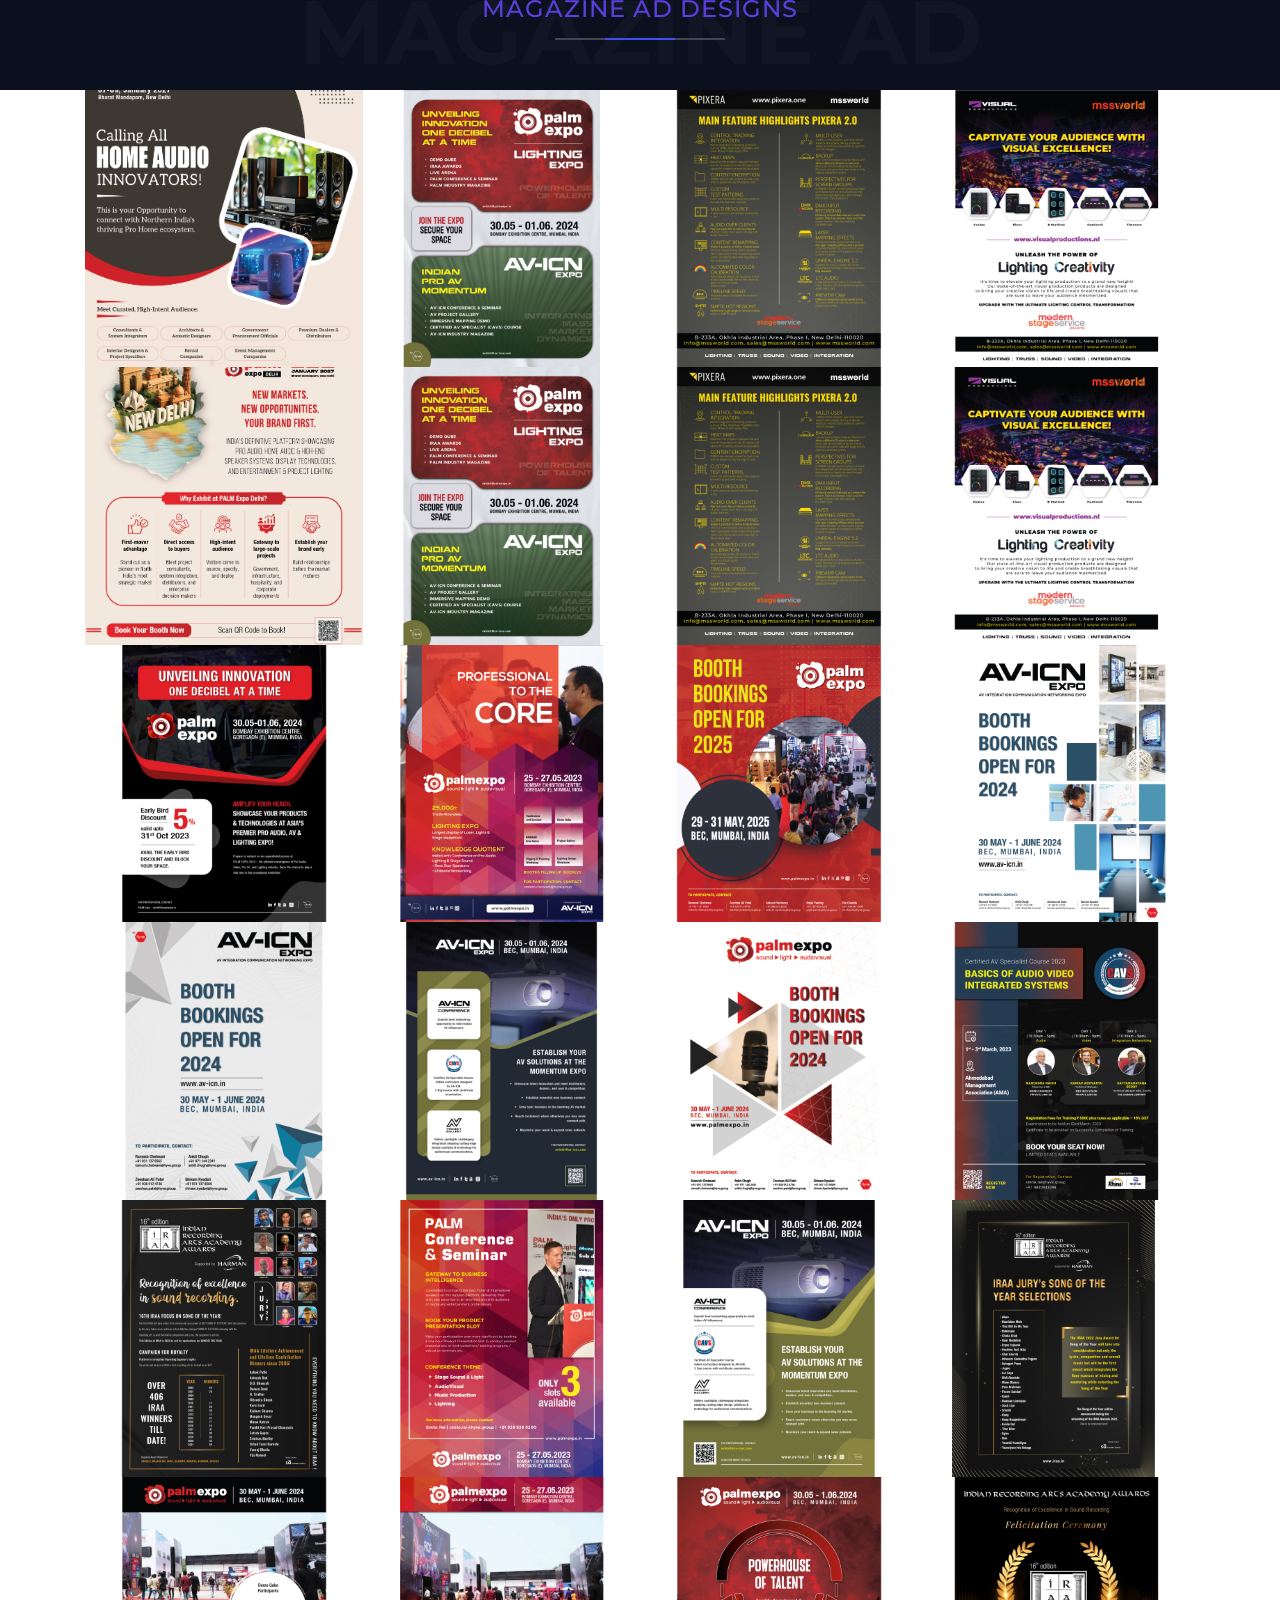
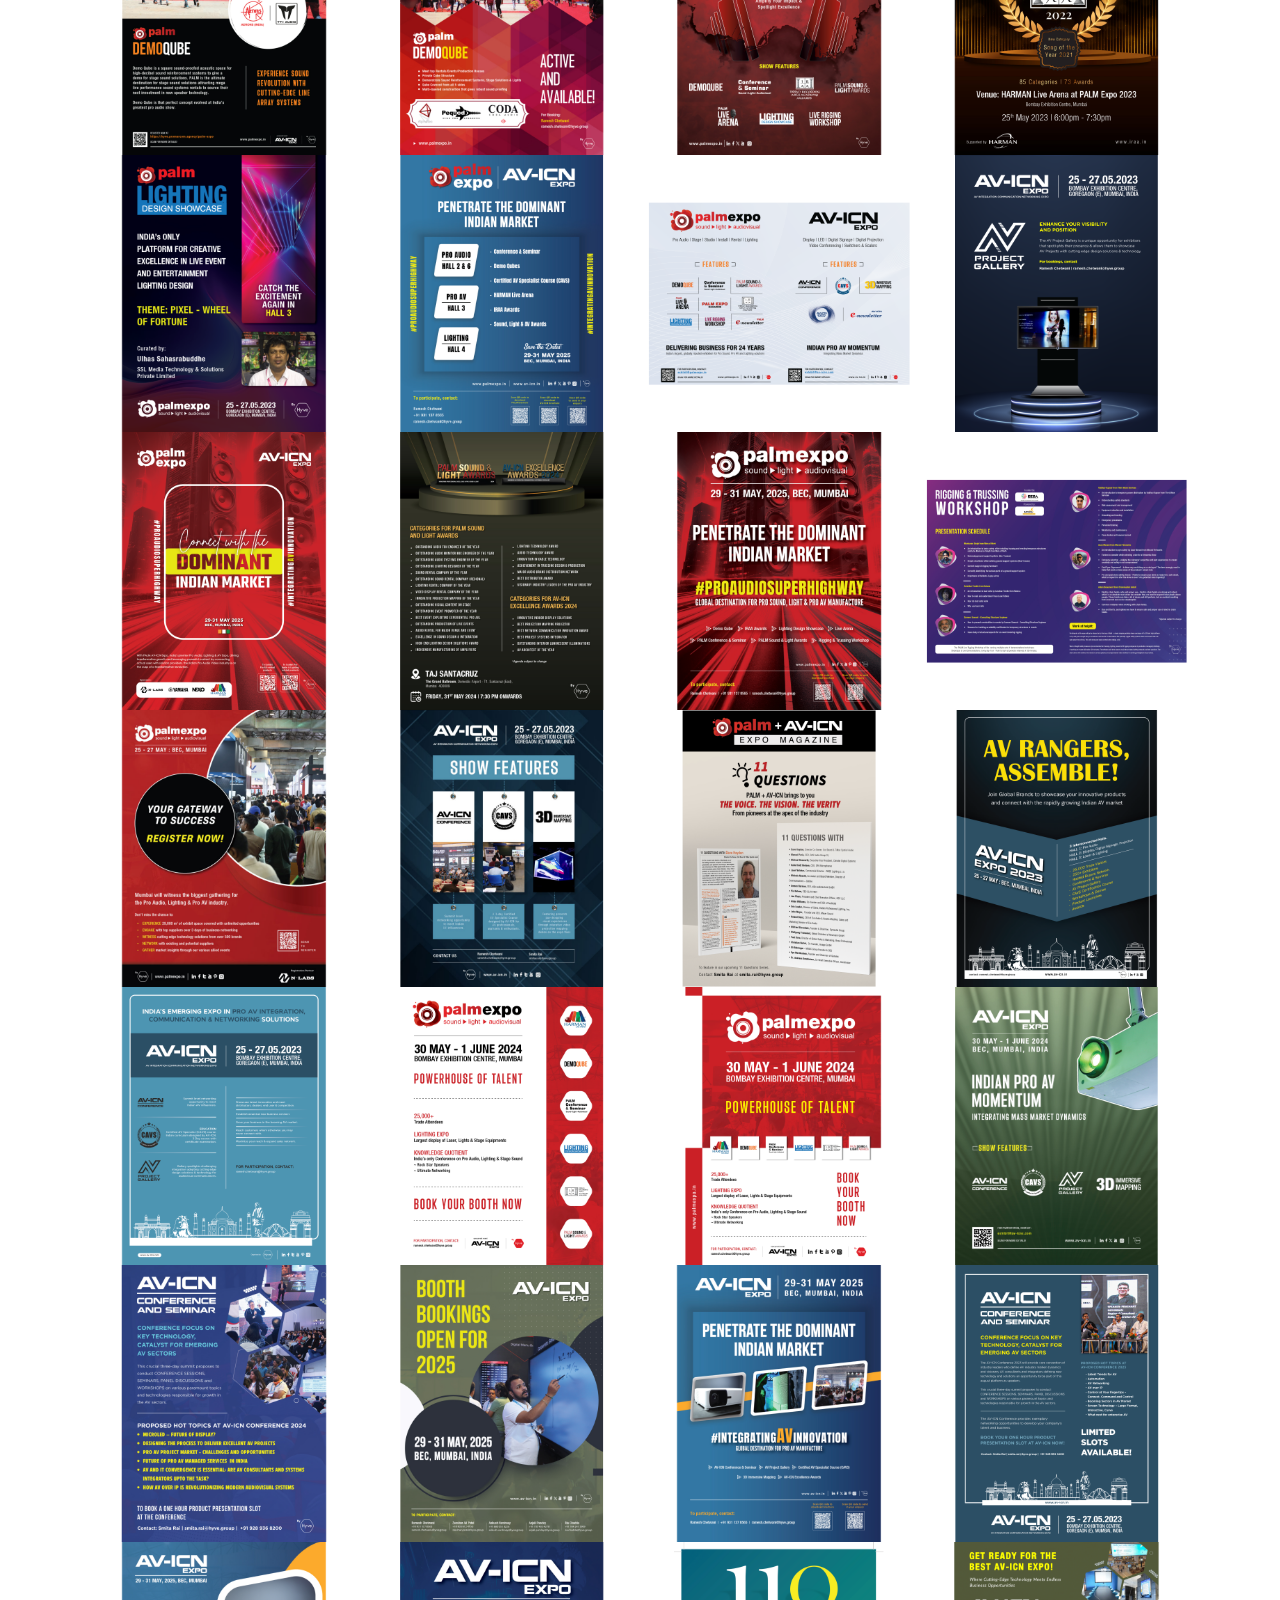
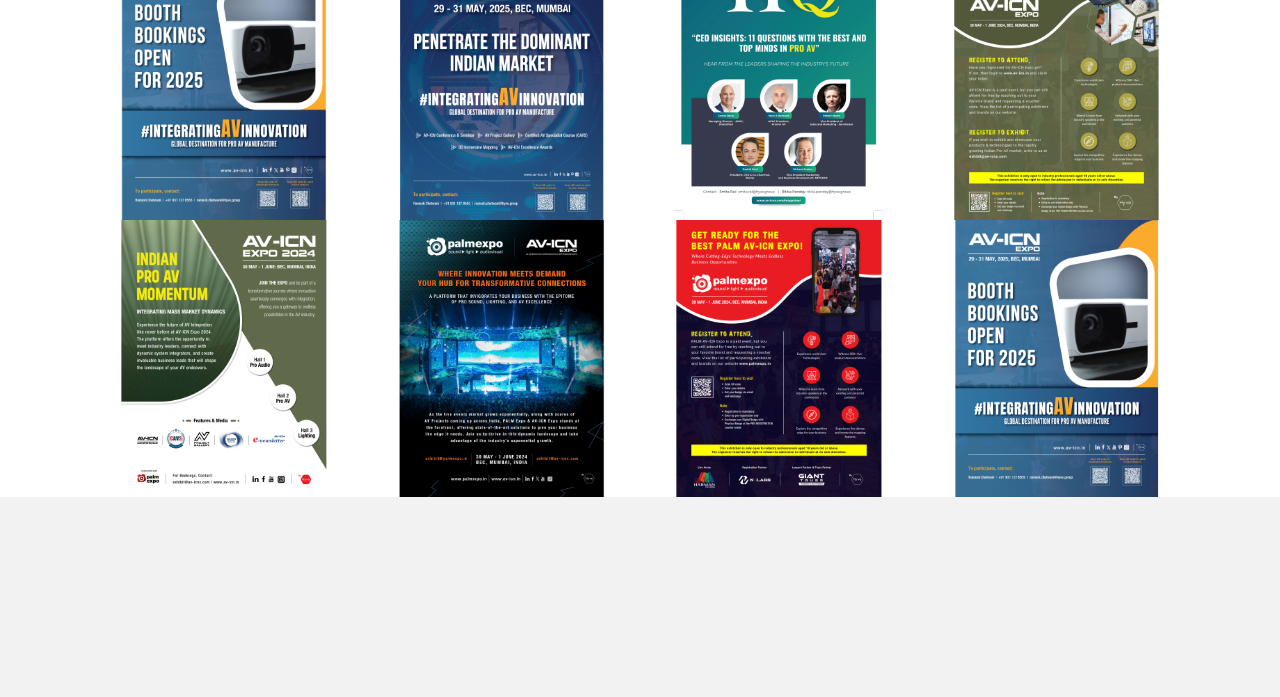
==== Magazine Ad.html @ 17cc8873 "Update portfolio with new assets for Magazine Ad, Social Media, Emailer & Invites, and Brochure" ====
<!DOCTYPE html>
<!--
    Name: Piroll - Minimal & Clean Portfolio HTML Template
    Version: 1.0.4
    Author: robirurk, nK
    Website: https://nkdev.info
    Purchase: https://nkdev.info
    Support: https://nk.ticksy.com
    License: You must have a valid license purchased only from ThemeForest (the above link) in order to legally use the theme for your project.
    Copyright 2020.
-->
<html lang="en">

<head>
    <meta charset="utf-8">
    <meta http-equiv="X-UA-Compatible" content="IE=edge">
    <title>Magazine Portfolio</title>
    <meta name="description" content="Piroll - Clean & Minimal Portfolio HTML template.">
    <meta name="keywords" content="portfolio, clean, minimal, blog, template, portfolio website">
    <meta name="author" content="robirurk">
    <link rel="icon" type="image/png" href="assets/img/FaviconM.png">
    <meta name="viewport" content="width=device-width, initial-scale=1">
    <!-- START: Styles -->
    <!-- Google Fonts -->
    <link
        href="https://fonts.googleapis.com/css?family=Montserrat:400,500%7cNunito+Sans:400,600,700%7cPT+Serif:400,400i"
        rel="stylesheet" type="text/css">
    <!-- Bootstrap -->
    <link rel="stylesheet" href="assets/bower_components/bootstrap/dist/css/bootstrap.min.css">
    <!-- Font Awesome -->
    <link rel="stylesheet" href="assets/bower_components/fontawesome/css/font-awesome.min.css">
    <!-- Stroke 7 -->
    <link rel="stylesheet"
        href="assets/bower_components/pixeden-stroke-7-icon/pe-icon-7-stroke/dist/pe-icon-7-stroke.min.css">
    <!-- Flickity -->
    <link rel="stylesheet" href="assets/bower_components/flickity/dist/flickity.min.css">
    <!-- Photoswipe -->
    <link rel="stylesheet" type="text/css" href="assets/bower_components/photoswipe/dist/photoswipe.css">
    <link rel="stylesheet" type="text/css" href="assets/bower_components/photoswipe/dist/default-skin/default-skin.css">
    <!-- Piroll -->
    <link rel="stylesheet" href="assets/css/piroll.css">
    <!-- Custom Styles -->
    <link rel="stylesheet" href="assets/css/custom.css">
    <!-- END: Styles -->
    <!-- jQuery -->
    <script src="assets/bower_components/jquery/dist/jquery.min.js"></script>
    <link rel="stylesheet" href="assets/css/bootstrap.min.css" />
    <link rel="stylesheet" href="assets/css/fontawesome.css" />
    <link rel="stylesheet" href="assets/css/slick.css" />
    <link rel="stylesheet" href="assets/css/lightgallery.min.css" />
    <link rel="stylesheet" href="assets/css/animate.css" />
    <link rel="stylesheet" href="assets/css/style.css" />
</head>

<body>

    <div class="container">
        <div class="st-section-heading st-style1">
            <h4 class="st-section-heading-title2">Magazine Ad Designs</h4>
            <h2 class="st-section-heading-subtitle">Magazine Ad Designs</h2>
        </div>
        <div class="st-height-b25 st-height-lg-b25"></div>
    </div>
    <!-- END: Navbar Mobile -->
    <div class="nk-main  bg-white">
        
        <!-- START: Portfolio -->
        <div class="container ">
            
            <div class="nk-portfolio-list nk-isotope nk-isotope-4-cols nk-popup-gallery">
                <!-- START: Updated Projects (Magazine Ad) -->
                <div class="nk-isotope-item" data-filter="Design">
                    <div class="nk-portfolio-item nk-portfolio-item-square nk-portfolio-item-info-style-1">
                        <a href="assets/Moiz%20Updated%20till%2022-09-2026/Magazine%20Ad/Calling%20All%20Home%20Audio%20Innovators!.png" class="nk-portfolio-item-link nk-gallery-item" data-size="1500x1500"></a>
                        <div class="nk-portfolio-item-image">
                            <div style="background-image: url('assets/Moiz%20Updated%20till%2022-09-2026/Magazine%20Ad/Calling%20All%20Home%20Audio%20Innovators!.png');"></div>
                        </div>
                        <div class="nk-portfolio-item-info nk-portfolio-item-info-center text-center bg-main-9">
                            <div>
                                <div class="portfolio-item-icon"><span class="pe-7s-look"></span></div>
                            </div>
                        </div>
                    </div>
                </div>
                <div class="nk-isotope-item" data-filter="Print">
                    <div class="nk-portfolio-item nk-portfolio-item-square nk-portfolio-item-info-style-1">
                        <a href="assets/Moiz%20Updated%20till%2022-09-2026/Magazine%20Ad/Home%20Audio%20Final%20Ad.pdf" target="_blank" class="nk-portfolio-item-link" data-size="1500x1500"></a>
                        <div class="nk-portfolio-item-image">
                            <div style="background-image: url('assets/images/Magazine/Group 1.png');"></div>
                        </div>
                        <div class="nk-portfolio-item-info nk-portfolio-item-info-center text-center bg-main-9">
                            <div>
                                <div class="portfolio-item-icon"><span class="pe-7s-look"></span></div>
                            </div>
                        </div>
                    </div>
                </div>
                <div class="nk-isotope-item" data-filter="Print">
                    <div class="nk-portfolio-item nk-portfolio-item-square nk-portfolio-item-info-style-1">
                        <a href="assets/Moiz%20Updated%20till%2022-09-2026/Magazine%20Ad/LED%20and%20Display%20Technologies%20Final%20Ad.pdf" target="_blank" class="nk-portfolio-item-link" data-size="1500x1500"></a>
                        <div class="nk-portfolio-item-image">
                            <div style="background-image: url('assets/images/Magazine/Group 2.png');"></div>
                        </div>
                        <div class="nk-portfolio-item-info nk-portfolio-item-info-center text-center bg-main-9">
                            <div>
                                <div class="portfolio-item-icon"><span class="pe-7s-look"></span></div>
                            </div>
                        </div>
                    </div>
                </div>
                <div class="nk-isotope-item" data-filter="Print">
                    <div class="nk-portfolio-item nk-portfolio-item-square nk-portfolio-item-info-style-1">
                        <a href="assets/Moiz%20Updated%20till%2022-09-2026/Magazine%20Ad/Open%20Line%20Array%20Delhi%20Final%20Ad.pdf" target="_blank" class="nk-portfolio-item-link" data-size="1500x1500"></a>
                        <div class="nk-portfolio-item-image">
                            <div style="background-image: url('assets/images/Magazine/Group 3.png');"></div>
                        </div>
                        <div class="nk-portfolio-item-info nk-portfolio-item-info-center text-center bg-main-9">
                            <div>
                                <div class="portfolio-item-icon"><span class="pe-7s-look"></span></div>
                            </div>
                        </div>
                    </div>
                </div>
                <div class="nk-isotope-item" data-filter="Design">
                    <div class="nk-portfolio-item nk-portfolio-item-square nk-portfolio-item-info-style-1">
                        <a href="assets/Moiz%20Updated%20till%2022-09-2026/Magazine%20Ad/PALM%20Delhi%20Book%20Your%20Booth%20Ad.png" class="nk-portfolio-item-link nk-gallery-item" data-size="1500x1500"></a>
                        <div class="nk-portfolio-item-image">
                            <div style="background-image: url('assets/Moiz%20Updated%20till%2022-09-2026/Magazine%20Ad/PALM%20Delhi%20Book%20Your%20Booth%20Ad.png');"></div>
                        </div>
                        <div class="nk-portfolio-item-info nk-portfolio-item-info-center text-center bg-main-9">
                            <div>
                                <div class="portfolio-item-icon"><span class="pe-7s-look"></span></div>
                            </div>
                        </div>
                    </div>
                </div>
                <!-- END: Updated Projects (Magazine Ad) -->
                <div class="nk-isotope-item" data-filter="Photography">
                    <div class="nk-portfolio-item nk-portfolio-item-square nk-portfolio-item-info-style-1">
                        <a href="assets/images/Magazine/Group 1.png" class="nk-portfolio-item-link nk-gallery-item"
                            data-size="1500x1500"></a>
                        <div class="nk-portfolio-item-image">
                            <div style="background-image: url('assets/images/Magazine/Group 1.png');"></div>
                        </div>
                        <div class="nk-portfolio-item-info nk-portfolio-item-info-center text-center bg-main-9">
                            <div>
                                <div class="portfolio-item-icon"><span class="pe-7s-look"></span></div>
                            </div>
                        </div>
                    </div>
                </div>
                <div class="nk-isotope-item" data-filter="Design">
                    <div class="nk-portfolio-item nk-portfolio-item-square nk-portfolio-item-info-style-1">
                        <a href="assets/images/Magazine/Group 2.png" class="nk-portfolio-item-link nk-gallery-item"
                            data-size="1500x1500"></a>
                        <div class="nk-portfolio-item-image">
                            <div style="background-image: url('assets/images/Magazine/Group 2.png');"></div>
                        </div>
                        <div class="nk-portfolio-item-info nk-portfolio-item-info-center text-center bg-main-9">
                            <div>
                                <div class="portfolio-item-icon"><span class="pe-7s-look"></span></div>
                            </div>
                        </div>
                    </div>
                </div>
                <div class="nk-isotope-item" data-filter="Branding">
                    <div class="nk-portfolio-item nk-portfolio-item-square nk-portfolio-item-info-style-1">
                        <a href="assets/images/Magazine/Group 3.png" class="nk-portfolio-item-link nk-gallery-item"
                            data-size="1500x1500"></a>
                        <div class="nk-portfolio-item-image">
                            <div style="background-image: url('assets/images/Magazine/Group 3.png');"></div>
                        </div>
                        <div class="nk-portfolio-item-info nk-portfolio-item-info-center text-center bg-main-9">
                            <div>
                                <div class="portfolio-item-icon"><span class="pe-7s-look"></span></div>
                            </div>
                        </div>
                    </div>
                </div>
                <div class="nk-isotope-item" data-filter="Print">
                    <div class="nk-portfolio-item nk-portfolio-item-square nk-portfolio-item-info-style-1">
                        <a href="assets/images/Magazine/Group 4.png" class="nk-portfolio-item-link nk-gallery-item"
                            data-size="1500x1500"></a>
                        <div class="nk-portfolio-item-image">
                            <div style="background-image: url('assets/images/Magazine/Group 4.png');"></div>
                        </div>
                        <div class="nk-portfolio-item-info nk-portfolio-item-info-center text-center bg-main-9">
                            <div>
                                <div class="portfolio-item-icon"><span class="pe-7s-look"></span></div>
                            </div>
                        </div>
                    </div>
                </div>
                <div class="nk-isotope-item" data-filter="Branding">
                    <div class="nk-portfolio-item nk-portfolio-item-square nk-portfolio-item-info-style-1">
                        <a href="assets/images/Magazine/Group 5.png" class="nk-portfolio-item-link nk-gallery-item"
                            data-size="1500x1500"></a>
                        <div class="nk-portfolio-item-image">
                            <div style="background-image: url('assets/images/Magazine/Group 5.png');"></div>
                        </div>
                        <div class="nk-portfolio-item-info nk-portfolio-item-info-center text-center bg-main-9">
                            <div>
                                <div class="portfolio-item-icon"><span class="pe-7s-look"></span></div>
                            </div>
                        </div>
                    </div>
                </div>
                <div class="nk-isotope-item" data-filter="Design">
                    <div class="nk-portfolio-item nk-portfolio-item-square nk-portfolio-item-info-style-1">
                        <a href="assets/images/Magazine/Group 6.png" class="nk-portfolio-item-link nk-gallery-item"
                            data-size="1500x1500"></a>
                        <div class="nk-portfolio-item-image">
                            <div style="background-image: url('assets/images/Magazine/Group 6.png');"></div>
                        </div>
                        <div class="nk-portfolio-item-info nk-portfolio-item-info-center text-center bg-main-9">
                            <div>
                                <div class="portfolio-item-icon"><span class="pe-7s-look"></span></div>
                            </div>
                        </div>
                    </div>
                </div>
                <div class="nk-isotope-item" data-filter="Design">
                    <div class="nk-portfolio-item nk-portfolio-item-square nk-portfolio-item-info-style-1">
                        <a href="assets/images/Magazine/Group 7.png" class="nk-portfolio-item-link nk-gallery-item"
                            data-size="1500x1500"></a>
                        <div class="nk-portfolio-item-image">
                            <div style="background-image: url('assets/images/Magazine/Group 7.png');"></div>
                        </div>
                        <div class="nk-portfolio-item-info nk-portfolio-item-info-center text-center bg-main-9">
                            <div>
                                <div class="portfolio-item-icon"><span class="pe-7s-look"></span></div>
                            </div>
                        </div>
                    </div>
                </div>
                <div class="nk-isotope-item" data-filter="Branding">
                    <div class="nk-portfolio-item nk-portfolio-item-square nk-portfolio-item-info-style-1">
                        <a href="assets/images/Magazine/Group 8.png" class="nk-portfolio-item-link nk-gallery-item"
                            data-size="1500x1500"></a>
                        <div class="nk-portfolio-item-image">
                            <div style="background-image: url('assets/images/Magazine/Group 8.png');"></div>
                        </div>
                        <div class="nk-portfolio-item-info nk-portfolio-item-info-center text-center bg-main-9">
                            <div>
                                <div class="portfolio-item-icon"><span class="pe-7s-look"></span></div>
                            </div>
                        </div>
                    </div>
                </div>
                <div class="nk-isotope-item" data-filter="Branding">
                    <div class="nk-portfolio-item nk-portfolio-item-square nk-portfolio-item-info-style-1">
                        <a href="assets/images/Magazine/Group 9.png" class="nk-portfolio-item-link nk-gallery-item"
                            data-size="1500x1500"></a>
                        <div class="nk-portfolio-item-image">
                            <div style="background-image: url('assets/images/Magazine/Group 9.png');"></div>
                        </div>
                        <div class="nk-portfolio-item-info nk-portfolio-item-info-center text-center bg-main-9">
                            <div>
                                <div class="portfolio-item-icon"><span class="pe-7s-look"></span></div>
                            </div>
                        </div>
                    </div>
                </div>
                <div class="nk-isotope-item" data-filter="Photography">
                    <div class="nk-portfolio-item nk-portfolio-item-square nk-portfolio-item-info-style-1">
                        <a href="assets/images/Magazine/Group 10.png" class="nk-portfolio-item-link nk-gallery-item"
                            data-size="1500x1500"></a>
                        <div class="nk-portfolio-item-image">
                            <div style="background-image: url('assets/images/Magazine/Group 10.png');"></div>
                        </div>
                        <div class="nk-portfolio-item-info nk-portfolio-item-info-center text-center bg-main-9">
                            <div>
                                <div class="portfolio-item-icon"><span class="pe-7s-look"></span></div>
                            </div>
                        </div>
                    </div>
                </div>
                <div class="nk-isotope-item" data-filter="Print">
                    <div class="nk-portfolio-item nk-portfolio-item-square nk-portfolio-item-info-style-1">
                        <a href="assets/images/Magazine/Group 11.png" class="nk-portfolio-item-link nk-gallery-item"
                            data-size="1500x1500"></a>
                        <div class="nk-portfolio-item-image">
                            <div style="background-image: url('assets/images/Magazine/Group 11.png');"></div>
                        </div>
                        <div class="nk-portfolio-item-info nk-portfolio-item-info-center text-center bg-main-9">
                            <div>
                                <div class="portfolio-item-icon"><span class="pe-7s-look"></span></div>
                            </div>
                        </div>
                    </div>
                </div>
                <div class="nk-isotope-item" data-filter="Photography">
                    <div class="nk-portfolio-item nk-portfolio-item-square nk-portfolio-item-info-style-1">
                        <a href="assets/images/Magazine/Group 12.png" class="nk-portfolio-item-link nk-gallery-item"
                            data-size="1500x1500"></a>
                        <div class="nk-portfolio-item-image">
                            <div style="background-image: url('assets/images/Magazine/Group 12.png');"></div>
                        </div>
                        <div class="nk-portfolio-item-info nk-portfolio-item-info-center text-center bg-main-9">
                            <div>
                                <div class="portfolio-item-icon"><span class="pe-7s-look"></span></div>
                            </div>
                        </div>
                    </div>
                </div>
                <div class="nk-isotope-item" data-filter="Branding">
                    <div class="nk-portfolio-item nk-portfolio-item-square nk-portfolio-item-info-style-1">
                        <a href="assets/images/Magazine/Group 13.png" class="nk-portfolio-item-link nk-gallery-item"
                            data-size="1500x1500"></a>
                        <div class="nk-portfolio-item-image">
                            <div style="background-image: url('assets/images/Magazine/Group 13.png');"></div>
                        </div>
                        <div class="nk-portfolio-item-info nk-portfolio-item-info-center text-center bg-main-9">
                            <div>
                                <div class="portfolio-item-icon"><span class="pe-7s-look"></span></div>
                            </div>
                        </div>
                    </div>
                </div>
                <div class="nk-isotope-item" data-filter="Photography">
                    <div class="nk-portfolio-item nk-portfolio-item-square nk-portfolio-item-info-style-1">
                        <a href="assets/images/Magazine/Group 14.png" class="nk-portfolio-item-link nk-gallery-item"
                            data-size="1500x1500"></a>
                        <div class="nk-portfolio-item-image">
                            <div style="background-image: url('assets/images/Magazine/Group 14.png');"></div>
                        </div>
                        <div class="nk-portfolio-item-info nk-portfolio-item-info-center text-center bg-main-9">
                            <div>
                                <div class="portfolio-item-icon"><span class="pe-7s-look"></span></div>
                            </div>
                        </div>
                    </div>
                </div>
                <div class="nk-isotope-item" data-filter="Print">
                    <div class="nk-portfolio-item nk-portfolio-item-square nk-portfolio-item-info-style-1">
                        <a href="assets/images/Magazine/Group 15.png" class="nk-portfolio-item-link nk-gallery-item"
                            data-size="1500x1500"></a>
                        <div class="nk-portfolio-item-image">
                            <div style="background-image: url('assets/images/Magazine/Group 15.png');"></div>
                        </div>
                        <div class="nk-portfolio-item-info nk-portfolio-item-info-center text-center bg-main-9">
                            <div>
                                <div class="portfolio-item-icon"><span class="pe-7s-look"></span></div>
                            </div>
                        </div>
                    </div>
                </div>
                <div class="nk-isotope-item" data-filter="Photography">
                    <div class="nk-portfolio-item nk-portfolio-item-square nk-portfolio-item-info-style-1">
                        <a href="assets/images/Magazine/Group 16.png" class="nk-portfolio-item-link nk-gallery-item"
                            data-size="1500x1500"></a>
                        <div class="nk-portfolio-item-image">
                            <div style="background-image: url('assets/images/Magazine/Group 16.png');"></div>
                        </div>
                        <div class="nk-portfolio-item-info nk-portfolio-item-info-center text-center bg-main-9">
                            <div>
                                <div class="portfolio-item-icon"><span class="pe-7s-look"></span></div>
                            </div>
                        </div>
                    </div>
                </div>
                <div class="nk-isotope-item" data-filter="Branding">
                    <div class="nk-portfolio-item nk-portfolio-item-square nk-portfolio-item-info-style-1">
                        <a href="assets/images/Magazine/Group 17.png" class="nk-portfolio-item-link nk-gallery-item"
                            data-size="1500x1500"></a>
                        <div class="nk-portfolio-item-image">
                            <div style="background-image: url('assets/images/Magazine/Group 17.png');"></div>
                        </div>
                        <div class="nk-portfolio-item-info nk-portfolio-item-info-center text-center bg-main-9">
                            <div>
                                <div class="portfolio-item-icon"><span class="pe-7s-look"></span></div>
                            </div>
                        </div>
                    </div>
                </div>
                <div class="nk-isotope-item" data-filter="Photography">
                    <div class="nk-portfolio-item nk-portfolio-item-square nk-portfolio-item-info-style-1">
                        <a href="assets/images/Magazine/Group 18.png" class="nk-portfolio-item-link nk-gallery-item"
                            data-size="1500x1500"></a>
                        <div class="nk-portfolio-item-image">
                            <div style="background-image: url('assets/images/Magazine/Group 18.png');"></div>
                        </div>
                        <div class="nk-portfolio-item-info nk-portfolio-item-info-center text-center bg-main-9">
                            <div>
                                <div class="portfolio-item-icon"><span class="pe-7s-look"></span></div>
                            </div>
                        </div>
                    </div>
                </div>
                <div class="nk-isotope-item" data-filter="Print">
                    <div class="nk-portfolio-item nk-portfolio-item-square nk-portfolio-item-info-style-1">
                        <a href="assets/images/Magazine/Group 19.png" class="nk-portfolio-item-link nk-gallery-item"
                            data-size="1500x1500"></a>
                        <div class="nk-portfolio-item-image">
                            <div style="background-image: url('assets/images/Magazine/Group 19.png');"></div>
                        </div>
                        <div class="nk-portfolio-item-info nk-portfolio-item-info-center text-center bg-main-9">
                            <div>
                                <div class="portfolio-item-icon"><span class="pe-7s-look"></span></div>
                            </div>
                        </div>
                    </div>
                </div>
                <div class="nk-isotope-item" data-filter="Photography">
                    <div class="nk-portfolio-item nk-portfolio-item-square nk-portfolio-item-info-style-1">
                        <a href="assets/images/Magazine/Group 20.png" class="nk-portfolio-item-link nk-gallery-item"
                            data-size="1500x1500"></a>
                        <div class="nk-portfolio-item-image">
                            <div style="background-image: url('assets/images/Magazine/Group 20.png');"></div>
                        </div>
                        <div class="nk-portfolio-item-info nk-portfolio-item-info-center text-center bg-main-9">
                            <div>
                                <div class="portfolio-item-icon"><span class="pe-7s-look"></span></div>
                            </div>
                        </div>
                    </div>
                </div>
                <div class="nk-isotope-item" data-filter="Branding">
                    <div class="nk-portfolio-item nk-portfolio-item-square nk-portfolio-item-info-style-1">
                        <a href="assets/images/Magazine/Group 21.png" class="nk-portfolio-item-link nk-gallery-item"
                            data-size="1500x1500"></a>
                        <div class="nk-portfolio-item-image">
                            <div style="background-image: url('assets/images/Magazine/Group 21.png');"></div>
                        </div>
                        <div class="nk-portfolio-item-info nk-portfolio-item-info-center text-center bg-main-9">
                            <div>
                                <div class="portfolio-item-icon"><span class="pe-7s-look"></span></div>
                            </div>
                        </div>
                    </div>
                </div>
                <div class="nk-isotope-item" data-filter="Photography">
                    <div class="nk-portfolio-item nk-portfolio-item-square nk-portfolio-item-info-style-1">
                        <a href="assets/images/Magazine/Group 22.png" class="nk-portfolio-item-link nk-gallery-item"
                            data-size="1500x1500"></a>
                        <div class="nk-portfolio-item-image">
                            <div style="background-image: url('assets/images/Magazine/Group 22.png');"></div>
                        </div>
                        <div class="nk-portfolio-item-info nk-portfolio-item-info-center text-center bg-main-9">
                            <div>
                                <div class="portfolio-item-icon"><span class="pe-7s-look"></span></div>
                            </div>
                        </div>
                    </div>
                </div>
                <div class="nk-isotope-item" data-filter="Print">
                    <div class="nk-portfolio-item nk-portfolio-item-square nk-portfolio-item-info-style-1">
                        <a href="assets/images/Magazine/Group 23.png" class="nk-portfolio-item-link nk-gallery-item"
                            data-size="1500x1500"></a>
                        <div class="nk-portfolio-item-image">
                            <div style="background-image: url('assets/images/Magazine/Group 23.png');"></div>
                        </div>
                        <div class="nk-portfolio-item-info nk-portfolio-item-info-center text-center bg-main-9">
                            <div>
                                <div class="portfolio-item-icon"><span class="pe-7s-look"></span></div>
                            </div>
                        </div>
                    </div>
                </div>
                <div class="nk-isotope-item" data-filter="Photography">
                    <div class="nk-portfolio-item nk-portfolio-item-square nk-portfolio-item-info-style-1">
                        <a href="assets/images/Magazine/Group 24.png" class="nk-portfolio-item-link nk-gallery-item"
                            data-size="1500x1500"></a>
                        <div class="nk-portfolio-item-image">
                            <div style="background-image: url('assets/images/Magazine/Group 24.png');"></div>
                        </div>
                        <div class="nk-portfolio-item-info nk-portfolio-item-info-center text-center bg-main-9">
                            <div>
                                <div class="portfolio-item-icon"><span class="pe-7s-look"></span></div>
                            </div>
                        </div>
                    </div>
                </div>
                <div class="nk-isotope-item" data-filter="Branding">
                    <div class="nk-portfolio-item nk-portfolio-item-square nk-portfolio-item-info-style-1">
                        <a href="assets/images/Magazine/Group 25.png" class="nk-portfolio-item-link nk-gallery-item"
                            data-size="1500x1500"></a>
                        <div class="nk-portfolio-item-image">
                            <div style="background-image: url('assets/images/Magazine/Group 25.png');"></div>
                        </div>
                        <div class="nk-portfolio-item-info nk-portfolio-item-info-center text-center bg-main-9">
                            <div>
                                <div class="portfolio-item-icon"><span class="pe-7s-look"></span></div>
                            </div>
                        </div>
                    </div>
                </div>
                <div class="nk-isotope-item" data-filter="Photography">
                    <div class="nk-portfolio-item nk-portfolio-item-square nk-portfolio-item-info-style-1">
                        <a href="assets/images/Magazine/Group 26.png" class="nk-portfolio-item-link nk-gallery-item"
                            data-size="1500x1500"></a>
                        <div class="nk-portfolio-item-image">
                            <div style="background-image: url('assets/images/Magazine/Group 26.png');"></div>
                        </div>
                        <div class="nk-portfolio-item-info nk-portfolio-item-info-center text-center bg-main-9">
                            <div>
                                <div class="portfolio-item-icon"><span class="pe-7s-look"></span></div>
                            </div>
                        </div>
                    </div>
                </div>
                <div class="nk-isotope-item" data-filter="Print">
                    <div class="nk-portfolio-item nk-portfolio-item-square nk-portfolio-item-info-style-1">
                        <a href="assets/images/Magazine/Group 27.png" class="nk-portfolio-item-link nk-gallery-item"
                            data-size="1500x1500"></a>
                        <div class="nk-portfolio-item-image">
                            <div style="background-image: url('assets/images/Magazine/Group 27.png');"></div>
                        </div>
                        <div class="nk-portfolio-item-info nk-portfolio-item-info-center text-center bg-main-9">
                            <div>
                                <div class="portfolio-item-icon"><span class="pe-7s-look"></span></div>
                            </div>
                        </div>
                    </div>
                </div>
                <div class="nk-isotope-item" data-filter="Photography">
                    <div class="nk-portfolio-item nk-portfolio-item-square nk-portfolio-item-info-style-1">
                        <a href="assets/images/Magazine/Group 28.png" class="nk-portfolio-item-link nk-gallery-item"
                            data-size="1500x1500"></a>
                        <div class="nk-portfolio-item-image">
                            <div style="background-image: url('assets/images/Magazine/Group 28.png');"></div>
                        </div>
                        <div class="nk-portfolio-item-info nk-portfolio-item-info-center text-center bg-main-9">
                            <div>
                                <div class="portfolio-item-icon"><span class="pe-7s-look"></span></div>
                            </div>
                        </div>
                    </div>
                </div>
                <div class="nk-isotope-item" data-filter="Branding">
                    <div class="nk-portfolio-item nk-portfolio-item-square nk-portfolio-item-info-style-1">
                        <a href="assets/images/Magazine/Group 29.png" class="nk-portfolio-item-link nk-gallery-item"
                            data-size="1500x1500"></a>
                        <div class="nk-portfolio-item-image">
                            <div style="background-image: url('assets/images/Magazine/Group 29.png');"></div>
                        </div>
                        <div class="nk-portfolio-item-info nk-portfolio-item-info-center text-center bg-main-9">
                            <div>
                                <div class="portfolio-item-icon"><span class="pe-7s-look"></span></div>
                            </div>
                        </div>
                    </div>
                </div>
                <div class="nk-isotope-item" data-filter="Photography">
                    <div class="nk-portfolio-item nk-portfolio-item-square nk-portfolio-item-info-style-1">
                        <a href="assets/images/Magazine/Group 30.png" class="nk-portfolio-item-link nk-gallery-item"
                            data-size="1500x1500"></a>
                        <div class="nk-portfolio-item-image">
                            <div style="background-image: url('assets/images/Magazine/Group 30.png');"></div>
                        </div>
                        <div class="nk-portfolio-item-info nk-portfolio-item-info-center text-center bg-main-9">
                            <div>
                                <div class="portfolio-item-icon"><span class="pe-7s-look"></span></div>
                            </div>
                        </div>
                    </div>
                </div>
                <div class="nk-isotope-item" data-filter="Print">
                    <div class="nk-portfolio-item nk-portfolio-item-square nk-portfolio-item-info-style-1">
                        <a href="assets/images/Magazine/Group 31.png" class="nk-portfolio-item-link nk-gallery-item"
                            data-size="1500x1500"></a>
                        <div class="nk-portfolio-item-image">
                            <div style="background-image: url('assets/images/Magazine/Group 31.png');"></div>
                        </div>
                        <div class="nk-portfolio-item-info nk-portfolio-item-info-center text-center bg-main-9">
                            <div>
                                <div class="portfolio-item-icon"><span class="pe-7s-look"></span></div>
                            </div>
                        </div>
                    </div>
                </div>
                <div class="nk-isotope-item" data-filter="Photography">
                    <div class="nk-portfolio-item nk-portfolio-item-square nk-portfolio-item-info-style-1">
                        <a href="assets/images/Magazine/Group 32.png" class="nk-portfolio-item-link nk-gallery-item"
                            data-size="1500x1500"></a>
                        <div class="nk-portfolio-item-image">
                            <div style="background-image: url('assets/images/Magazine/Group 32.png');"></div>
                        </div>
                        <div class="nk-portfolio-item-info nk-portfolio-item-info-center text-center bg-main-9">
                            <div>
                                <div class="portfolio-item-icon"><span class="pe-7s-look"></span></div>
                            </div>
                        </div>
                    </div>
                </div>
                <div class="nk-isotope-item" data-filter="Branding">
                    <div class="nk-portfolio-item nk-portfolio-item-square nk-portfolio-item-info-style-1">
                        <a href="assets/images/Magazine/Group 33.png" class="nk-portfolio-item-link nk-gallery-item"
                            data-size="1500x1500"></a>
                        <div class="nk-portfolio-item-image">
                            <div style="background-image: url('assets/images/Magazine/Group 33.png');"></div>
                        </div>
                        <div class="nk-portfolio-item-info nk-portfolio-item-info-center text-center bg-main-9">
                            <div>
                                <div class="portfolio-item-icon"><span class="pe-7s-look"></span></div>
                            </div>
                        </div>
                    </div>
                </div>
                <div class="nk-isotope-item" data-filter="Photography">
                    <div class="nk-portfolio-item nk-portfolio-item-square nk-portfolio-item-info-style-1">
                        <a href="assets/images/Magazine/Group 34.png" class="nk-portfolio-item-link nk-gallery-item"
                            data-size="1500x1500"></a>
                        <div class="nk-portfolio-item-image">
                            <div style="background-image: url('assets/images/Magazine/Group 34.png');"></div>
                        </div>
                        <div class="nk-portfolio-item-info nk-portfolio-item-info-center text-center bg-main-9">
                            <div>
                                <div class="portfolio-item-icon"><span class="pe-7s-look"></span></div>
                            </div>
                        </div>
                    </div>
                </div>
                <div class="nk-isotope-item" data-filter="Print">
                    <div class="nk-portfolio-item nk-portfolio-item-square nk-portfolio-item-info-style-1">
                        <a href="assets/images/Magazine/Group 35.png" class="nk-portfolio-item-link nk-gallery-item"
                            data-size="1500x1500"></a>
                        <div class="nk-portfolio-item-image">
                            <div style="background-image: url('assets/images/Magazine/Group 35.png');"></div>
                        </div>
                        <div class="nk-portfolio-item-info nk-portfolio-item-info-center text-center bg-main-9">
                            <div>
                                <div class="portfolio-item-icon"><span class="pe-7s-look"></span></div>
                            </div>
                        </div>
                    </div>
                </div>
                <div class="nk-isotope-item" data-filter="Photography">
                    <div class="nk-portfolio-item nk-portfolio-item-square nk-portfolio-item-info-style-1">
                        <a href="assets/images/Magazine/Group 36.png" class="nk-portfolio-item-link nk-gallery-item"
                            data-size="1500x1500"></a>
                        <div class="nk-portfolio-item-image">
                            <div style="background-image: url('assets/images/Magazine/Group 36.png');"></div>
                        </div>
                        <div class="nk-portfolio-item-info nk-portfolio-item-info-center text-center bg-main-9">
                            <div>
                                <div class="portfolio-item-icon"><span class="pe-7s-look"></span></div>
                            </div>
                        </div>
                    </div>
                </div>
                <div class="nk-isotope-item" data-filter="Branding">
                    <div class="nk-portfolio-item nk-portfolio-item-square nk-portfolio-item-info-style-1">
                        <a href="assets/images/Magazine/Group 37.png" class="nk-portfolio-item-link nk-gallery-item"
                            data-size="1500x1500"></a>
                        <div class="nk-portfolio-item-image">
                            <div style="background-image: url('assets/images/Magazine/Group 37.png');"></div>
                        </div>
                        <div class="nk-portfolio-item-info nk-portfolio-item-info-center text-center bg-main-9">
                            <div>
                                <div class="portfolio-item-icon"><span class="pe-7s-look"></span></div>
                            </div>
                        </div>
                    </div>
                </div>
                <div class="nk-isotope-item" data-filter="Photography">
                    <div class="nk-portfolio-item nk-portfolio-item-square nk-portfolio-item-info-style-1">
                        <a href="assets/images/Magazine/Group 38.png" class="nk-portfolio-item-link nk-gallery-item"
                            data-size="1500x1500"></a>
                        <div class="nk-portfolio-item-image">
                            <div style="background-image: url('assets/images/Magazine/Group 38.png');"></div>
                        </div>
                        <div class="nk-portfolio-item-info nk-portfolio-item-info-center text-center bg-main-9">
                            <div>
                                <div class="portfolio-item-icon"><span class="pe-7s-look"></span></div>
                            </div>
                        </div>
                    </div>
                </div>
                <div class="nk-isotope-item" data-filter="Print">
                    <div class="nk-portfolio-item nk-portfolio-item-square nk-portfolio-item-info-style-1">
                        <a href="assets/images/Magazine/Group 39.png" class="nk-portfolio-item-link nk-gallery-item"
                            data-size="1500x1500"></a>
                        <div class="nk-portfolio-item-image">
                            <div style="background-image: url('assets/images/Magazine/Group 39.png');"></div>
                        </div>
                        <div class="nk-portfolio-item-info nk-portfolio-item-info-center text-center bg-main-9">
                            <div>
                                <div class="portfolio-item-icon"><span class="pe-7s-look"></span></div>
                            </div>
                        </div>
                    </div>
                </div>
                <div class="nk-isotope-item" data-filter="Photography">
                    <div class="nk-portfolio-item nk-portfolio-item-square nk-portfolio-item-info-style-1">
                        <a href="assets/images/Magazine/Group 40.png" class="nk-portfolio-item-link nk-gallery-item"
                            data-size="1500x1500"></a>
                        <div class="nk-portfolio-item-image">
                            <div style="background-image: url('assets/images/Magazine/Group 40.png');"></div>
                        </div>
                        <div class="nk-portfolio-item-info nk-portfolio-item-info-center text-center bg-main-9">
                            <div>
                                <div class="portfolio-item-icon"><span class="pe-7s-look"></span></div>
                            </div>
                        </div>
                    </div>
                </div>
                <div class="nk-isotope-item" data-filter="Print">
                    <div class="nk-portfolio-item nk-portfolio-item-square nk-portfolio-item-info-style-1">
                        <a href="assets/images/Magazine/Group 41.png" class="nk-portfolio-item-link nk-gallery-item"
                            data-size="1500x1500"></a>
                        <div class="nk-portfolio-item-image">
                            <div style="background-image: url('assets/images/Magazine/Group 41.png');"></div>
                        </div>
                        <div class="nk-portfolio-item-info nk-portfolio-item-info-center text-center bg-main-9">
                            <div>
                                <div class="portfolio-item-icon"><span class="pe-7s-look"></span></div>
                            </div>
                        </div>
                    </div>
                </div>
                <div class="nk-isotope-item" data-filter="Photography">
                    <div class="nk-portfolio-item nk-portfolio-item-square nk-portfolio-item-info-style-1">
                        <a href="assets/images/Magazine/Group 42.png" class="nk-portfolio-item-link nk-gallery-item"
                            data-size="1500x1500"></a>
                        <div class="nk-portfolio-item-image">
                            <div style="background-image: url('assets/images/Magazine/Group 42.png');"></div>
                        </div>
                        <div class="nk-portfolio-item-info nk-portfolio-item-info-center text-center bg-main-9">
                            <div>
                                <div class="portfolio-item-icon"><span class="pe-7s-look"></span></div>
                            </div>
                        </div>
                    </div>
                </div>
                <div class="nk-isotope-item" data-filter="Photography">
                    <div class="nk-portfolio-item nk-portfolio-item-square nk-portfolio-item-info-style-1">
                        <a href="assets/images/Magazine/Group 43.png" class="nk-portfolio-item-link nk-gallery-item"
                            data-size="1500x1500"></a>
                        <div class="nk-portfolio-item-image">
                            <div style="background-image: url('assets/images/Magazine/Group 43.png');"></div>
                        </div>
                        <div class="nk-portfolio-item-info nk-portfolio-item-info-center text-center bg-main-9">
                            <div>
                                <div class="portfolio-item-icon"><span class="pe-7s-look"></span></div>
                            </div>
                        </div>
                    </div>
                </div>
                <div class="nk-isotope-item" data-filter="Photography">
                    <div class="nk-portfolio-item nk-portfolio-item-square nk-portfolio-item-info-style-1">
                        <a href="assets/images/Magazine/Group 44.png" class="nk-portfolio-item-link nk-gallery-item"
                            data-size="1500x1500"></a>
                        <div class="nk-portfolio-item-image">
                            <div style="background-image: url('assets/images/Magazine/Group 44.png');"></div>
                        </div>
                        <div class="nk-portfolio-item-info nk-portfolio-item-info-center text-center bg-main-9">
                            <div>
                                <div class="portfolio-item-icon"><span class="pe-7s-look"></span></div>
                            </div>
                        </div>
                    </div>
                </div>
                <div class="nk-isotope-item" data-filter="Photography">
                    <div class="nk-portfolio-item nk-portfolio-item-square nk-portfolio-item-info-style-1">
                        <a href="assets/images/Magazine/Group 45.png" class="nk-portfolio-item-link nk-gallery-item"
                            data-size="1500x1500"></a>
                        <div class="nk-portfolio-item-image">
                            <div style="background-image: url('assets/images/Magazine/Group 45.png');"></div>
                        </div>
                        <div class="nk-portfolio-item-info nk-portfolio-item-info-center text-center bg-main-9">
                            <div>
                                <div class="portfolio-item-icon"><span class="pe-7s-look"></span></div>
                            </div>
                        </div>
                    </div>
                </div>
                <div class="nk-isotope-item" data-filter="Photography">
                    <div class="nk-portfolio-item nk-portfolio-item-square nk-portfolio-item-info-style-1">
                        <a href="assets/images/Magazine/Group 46.png" class="nk-portfolio-item-link nk-gallery-item"
                            data-size="1500x1500"></a>
                        <div class="nk-portfolio-item-image">
                            <div style="background-image: url('assets/images/Magazine/Group 46.png');"></div>
                        </div>
                        <div class="nk-portfolio-item-info nk-portfolio-item-info-center text-center bg-main-9">
                            <div>
                                <div class="portfolio-item-icon"><span class="pe-7s-look"></span></div>
                            </div>
                        </div>
                    </div>
                </div>
                <div class="nk-isotope-item" data-filter="Photography">
                    <div class="nk-portfolio-item nk-portfolio-item-square nk-portfolio-item-info-style-1">
                        <a href="assets/images/Magazine/Group 40.png" class="nk-portfolio-item-link nk-gallery-item"
                            data-size="1500x1500"></a>
                        <div class="nk-portfolio-item-image">
                            <div style="background-image: url('assets/images/Magazine/Group 40.png');"></div>
                        </div>
                        <div class="nk-portfolio-item-info nk-portfolio-item-info-center text-center bg-main-9">
                            <div>
                                <div class="portfolio-item-icon"><span class="pe-7s-look"></span></div>
                            </div>
                        </div>
                    </div>
                </div>
            </div>
        </div>
        <!-- END: Portfolio -->
        <!--
    START: Footer
-->
        <footer class="nk-footer text-dark-1 bg-gray-4">

        </footer>
        <!-- END: Footer -->
    </div>
    <!-- START: Scripts -->
    <!-- GSAP -->
    <script src="assets/bower_components/gsap/src/minified/TweenMax.min.js"></script>
    <script src="assets/bower_components/gsap/src/minified/plugins/ScrollToPlugin.min.js"></script>
    <!-- Bootstrap -->
    <script src="assets/bower_components/tether/dist/js/tether.min.js"></script>
    <script src="assets/bower_components/bootstrap/dist/js/bootstrap.min.js"></script>
    <!-- nK Share -->
    <script src="assets/plugins/nk-share/nk-share.js"></script>
    <!-- Sticky Kit -->
    <script src="assets/bower_components/sticky-kit/dist/sticky-kit.min.js"></script>
    <!-- Jarallax -->
    <script src="assets/bower_components/jarallax/dist/jarallax.min.js"></script>
    <script src="assets/bower_components/jarallax/dist/jarallax-video.min.js"></script>
    <!-- Flickity -->
    <script src="assets/bower_components/flickity/dist/flickity.pkgd.min.js"></script>
    <!-- Isotope -->
    <script src="assets/bower_components/isotope/dist/isotope.pkgd.min.js"></script>
    <!-- Photoswipe -->
    <script src="assets/bower_components/photoswipe/dist/photoswipe.min.js"></script>
    <script src="assets/bower_components/photoswipe/dist/photoswipe-ui-default.min.js"></script>
    <!-- Jquery Form -->
    <script src="assets/bower_components/jquery-form/dist/jquery.form.min.js"></script>
    <!-- Jquery Validation -->
    <script src="assets/bower_components/jquery-validation/dist/jquery.validate.min.js"></script>
    <!-- Hammer.js -->
    <script src="assets/bower_components/hammer.js/hammer.min.js"></script>
    <!-- Social Likes -->
    <script src="assets/bower_components/social-likes/dist/social-likes.min.js"></script>
    <!-- NanoSroller -->
    <script src="assets/bower_components/nanoscroller/bin/javascripts/jquery.nanoscroller.min.js"></script>
    <!-- Keymaster -->
    <script src="assets/bower_components/keymaster/keymaster.js"></script>
    <!-- Piroll -->
    <script src="assets/js/piroll.min.js"></script>
    <script src="assets/js/piroll-init.js"></script>
    <!-- Demo -->
    <script src="assets/js/demo.js"></script>
    <!-- END: Scripts -->
</body>

</html>
---- assets/bower_components/pixeden-stroke-7-icon/pe-icon-7-stroke/dist/pe-icon-7-stroke.min.css ----
.pe-fw,.pe-li{text-align:center}@font-face{font-family:Pe-icon-7-stroke;src:url(../fonts/Pe-icon-7-stroke.eot?d7yf1v);src:url(../fonts/Pe-icon-7-stroke.eot?#iefixd7yf1v) format('embedded-opentype'),url(../fonts/Pe-icon-7-stroke.woff?d7yf1v) format('woff'),url(../fonts/Pe-icon-7-stroke.ttf?d7yf1v) format('truetype'),url(../fonts/Pe-icon-7-stroke.svg?d7yf1v#Pe-icon-7-stroke) format('svg');font-weight:400;font-style:normal}[class*=" pe-7s-"],[class^=pe-7s-]{display:inline-block;font-family:Pe-icon-7-stroke;speak:none;font-style:normal;font-weight:400;font-variant:normal;text-transform:none;line-height:1;-webkit-font-smoothing:antialiased;-moz-osx-font-smoothing:grayscale}/*! Modified from font-awesome helper CSS classes - PIXEDEN
 *  Font Awesome 4.0.3 by @davegandy - http://fontawesome.io - @fontawesome
 *  License - http://fontawesome.io/license (CSS: MIT License)
 */.pe-lg{font-size:1.33em;line-height:.75em;vertical-align:-15%}.pe-stack,.pe-va{vertical-align:middle}.pe-2x{font-size:2em}.pe-3x{font-size:3em}.pe-4x{font-size:4em}.pe-5x{font-size:5em}.pe-fw{width:1.28571em}.pe-ul{padding-left:0;margin-left:2.14286em;list-style-type:none}.pe-ul>li{position:relative}.pe-li{position:absolute;left:-2.14286em;width:2.14286em;top:.14286em}.pe-li.pe-lg{left:-1.85714em}.pe-border{padding:.2em .25em .15em;border-radius:.1em;border:.08em solid #eaeaea}.pull-right{float:right}.pe.pull-left{float:left;margin-right:.3em;margin-left:.3em}.pe-spin{-webkit-animation:spin 2s infinite linear;animation:spin 2s infinite linear}@-webkit-keyframes spin{0%{-webkit-transform:rotate(0);transform:rotate(0)}100%{-webkit-transform:rotate(359deg);transform:rotate(359deg)}}@keyframes spin{0%{-webkit-transform:rotate(0);transform:rotate(0)}100%{-webkit-transform:rotate(359deg);transform:rotate(359deg)}}.pe-rotate-90{filter:progid:DXImageTransform.Microsoft.BasicImage(rotation=1);-webkit-transform:rotate(90deg);-ms-transform:rotate(90deg);transform:rotate(90deg)}.pe-rotate-180{filter:progid:DXImageTransform.Microsoft.BasicImage(rotation=2);-webkit-transform:rotate(180deg);-ms-transform:rotate(180deg);transform:rotate(180deg)}.pe-rotate-270{filter:progid:DXImageTransform.Microsoft.BasicImage(rotation=3);-webkit-transform:rotate(270deg);-ms-transform:rotate(270deg);transform:rotate(270deg)}.pe-flip-horizontal{filter:progid:DXImageTransform.Microsoft.BasicImage(rotation=0, mirror=1);-webkit-transform:scale(-1,1);-ms-transform:scale(-1,1);transform:scale(-1,1)}.pe-flip-vertical{filter:progid:DXImageTransform.Microsoft.BasicImage(rotation=2, mirror=1);-webkit-transform:scale(1,-1);-ms-transform:scale(1,-1);transform:scale(1,-1)}.pe-stack{position:relative;display:inline-block;width:2em;height:2em;line-height:2em}.pe-stack-1x,.pe-stack-2x{position:absolute;left:0;width:100%;text-align:center}.pe-stack-1x{line-height:inherit}.pe-stack-2x{font-size:2em}.pe-inverse{color:#fff}.pe-7s-album:before{content:"\e6aa"}.pe-7s-arc:before{content:"\e6ab"}.pe-7s-back-2:before{content:"\e6ac"}.pe-7s-bandaid:before{content:"\e6ad"}.pe-7s-car:before{content:"\e6ae"}.pe-7s-diamond:before{content:"\e6af"}.pe-7s-door-lock:before{content:"\e6b0"}.pe-7s-eyedropper:before{content:"\e6b1"}.pe-7s-female:before{content:"\e6b2"}.pe-7s-gym:before{content:"\e6b3"}.pe-7s-hammer:before{content:"\e6b4"}.pe-7s-headphones:before{content:"\e6b5"}.pe-7s-helm:before{content:"\e6b6"}.pe-7s-hourglass:before{content:"\e6b7"}.pe-7s-leaf:before{content:"\e6b8"}.pe-7s-magic-wand:before{content:"\e6b9"}.pe-7s-male:before{content:"\e6ba"}.pe-7s-map-2:before{content:"\e6bb"}.pe-7s-next-2:before{content:"\e6bc"}.pe-7s-paint-bucket:before{content:"\e6bd"}.pe-7s-pendrive:before{content:"\e6be"}.pe-7s-photo:before{content:"\e6bf"}.pe-7s-piggy:before{content:"\e6c0"}.pe-7s-plugin:before{content:"\e6c1"}.pe-7s-refresh-2:before{content:"\e6c2"}.pe-7s-rocket:before{content:"\e6c3"}.pe-7s-settings:before{content:"\e6c4"}.pe-7s-shield:before{content:"\e6c5"}.pe-7s-smile:before{content:"\e6c6"}.pe-7s-usb:before{content:"\e6c7"}.pe-7s-vector:before{content:"\e6c8"}.pe-7s-wine:before{content:"\e6c9"}.pe-7s-cloud-upload:before{content:"\e68a"}.pe-7s-cash:before{content:"\e68c"}.pe-7s-close:before{content:"\e680"}.pe-7s-bluetooth:before{content:"\e68d"}.pe-7s-cloud-download:before{content:"\e68b"}.pe-7s-way:before{content:"\e68e"}.pe-7s-close-circle:before{content:"\e681"}.pe-7s-id:before{content:"\e68f"}.pe-7s-angle-up:before{content:"\e682"}.pe-7s-wristwatch:before{content:"\e690"}.pe-7s-angle-up-circle:before{content:"\e683"}.pe-7s-world:before{content:"\e691"}.pe-7s-angle-right:before{content:"\e684"}.pe-7s-volume:before{content:"\e692"}.pe-7s-angle-right-circle:before{content:"\e685"}.pe-7s-users:before{content:"\e693"}.pe-7s-angle-left:before{content:"\e686"}.pe-7s-user-female:before{content:"\e694"}.pe-7s-angle-left-circle:before{content:"\e687"}.pe-7s-up-arrow:before{content:"\e695"}.pe-7s-angle-down:before{content:"\e688"}.pe-7s-switch:before{content:"\e696"}.pe-7s-angle-down-circle:before{content:"\e689"}.pe-7s-scissors:before{content:"\e697"}.pe-7s-wallet:before{content:"\e600"}.pe-7s-safe:before{content:"\e698"}.pe-7s-volume2:before{content:"\e601"}.pe-7s-volume1:before{content:"\e602"}.pe-7s-voicemail:before{content:"\e603"}.pe-7s-video:before{content:"\e604"}.pe-7s-user:before{content:"\e605"}.pe-7s-upload:before{content:"\e606"}.pe-7s-unlock:before{content:"\e607"}.pe-7s-umbrella:before{content:"\e608"}.pe-7s-trash:before{content:"\e609"}.pe-7s-tools:before{content:"\e60a"}.pe-7s-timer:before{content:"\e60b"}.pe-7s-ticket:before{content:"\e60c"}.pe-7s-target:before{content:"\e60d"}.pe-7s-sun:before{content:"\e60e"}.pe-7s-study:before{content:"\e60f"}.pe-7s-stopwatch:before{content:"\e610"}.pe-7s-star:before{content:"\e611"}.pe-7s-speaker:before{content:"\e612"}.pe-7s-signal:before{content:"\e613"}.pe-7s-shuffle:before{content:"\e614"}.pe-7s-shopbag:before{content:"\e615"}.pe-7s-share:before{content:"\e616"}.pe-7s-server:before{content:"\e617"}.pe-7s-search:before{content:"\e618"}.pe-7s-film:before{content:"\e6a5"}.pe-7s-science:before{content:"\e619"}.pe-7s-disk:before{content:"\e6a6"}.pe-7s-ribbon:before{content:"\e61a"}.pe-7s-repeat:before{content:"\e61b"}.pe-7s-refresh:before{content:"\e61c"}.pe-7s-add-user:before{content:"\e6a9"}.pe-7s-refresh-cloud:before{content:"\e61d"}.pe-7s-paperclip:before{content:"\e69c"}.pe-7s-radio:before{content:"\e61e"}.pe-7s-note2:before{content:"\e69d"}.pe-7s-print:before{content:"\e61f"}.pe-7s-network:before{content:"\e69e"}.pe-7s-prev:before{content:"\e620"}.pe-7s-mute:before{content:"\e69f"}.pe-7s-power:before{content:"\e621"}.pe-7s-medal:before{content:"\e6a0"}.pe-7s-portfolio:before{content:"\e622"}.pe-7s-like2:before{content:"\e6a1"}.pe-7s-plus:before{content:"\e623"}.pe-7s-left-arrow:before{content:"\e6a2"}.pe-7s-play:before{content:"\e624"}.pe-7s-key:before{content:"\e6a3"}.pe-7s-plane:before{content:"\e625"}.pe-7s-joy:before{content:"\e6a4"}.pe-7s-photo-gallery:before{content:"\e626"}.pe-7s-pin:before{content:"\e69b"}.pe-7s-phone:before{content:"\e627"}.pe-7s-plug:before{content:"\e69a"}.pe-7s-pen:before{content:"\e628"}.pe-7s-right-arrow:before{content:"\e699"}.pe-7s-paper-plane:before{content:"\e629"}.pe-7s-delete-user:before{content:"\e6a7"}.pe-7s-paint:before{content:"\e62a"}.pe-7s-bottom-arrow:before{content:"\e6a8"}.pe-7s-notebook:before{content:"\e62b"}.pe-7s-note:before{content:"\e62c"}.pe-7s-next:before{content:"\e62d"}.pe-7s-news-paper:before{content:"\e62e"}.pe-7s-musiclist:before{content:"\e62f"}.pe-7s-music:before{content:"\e630"}.pe-7s-mouse:before{content:"\e631"}.pe-7s-more:before{content:"\e632"}.pe-7s-moon:before{content:"\e633"}.pe-7s-monitor:before{content:"\e634"}.pe-7s-micro:before{content:"\e635"}.pe-7s-menu:before{content:"\e636"}.pe-7s-map:before{content:"\e637"}.pe-7s-map-marker:before{content:"\e638"}.pe-7s-mail:before{content:"\e639"}.pe-7s-mail-open:before{content:"\e63a"}.pe-7s-mail-open-file:before{content:"\e63b"}.pe-7s-magnet:before{content:"\e63c"}.pe-7s-loop:before{content:"\e63d"}.pe-7s-look:before{content:"\e63e"}.pe-7s-lock:before{content:"\e63f"}.pe-7s-lintern:before{content:"\e640"}.pe-7s-link:before{content:"\e641"}.pe-7s-like:before{content:"\e642"}.pe-7s-light:before{content:"\e643"}.pe-7s-less:before{content:"\e644"}.pe-7s-keypad:before{content:"\e645"}.pe-7s-junk:before{content:"\e646"}.pe-7s-info:before{content:"\e647"}.pe-7s-home:before{content:"\e648"}.pe-7s-help2:before{content:"\e649"}.pe-7s-help1:before{content:"\e64a"}.pe-7s-graph3:before{content:"\e64b"}.pe-7s-graph2:before{content:"\e64c"}.pe-7s-graph1:before{content:"\e64d"}.pe-7s-graph:before{content:"\e64e"}.pe-7s-global:before{content:"\e64f"}.pe-7s-gleam:before{content:"\e650"}.pe-7s-glasses:before{content:"\e651"}.pe-7s-gift:before{content:"\e652"}.pe-7s-folder:before{content:"\e653"}.pe-7s-flag:before{content:"\e654"}.pe-7s-filter:before{content:"\e655"}.pe-7s-file:before{content:"\e656"}.pe-7s-expand1:before{content:"\e657"}.pe-7s-exapnd2:before{content:"\e658"}.pe-7s-edit:before{content:"\e659"}.pe-7s-drop:before{content:"\e65a"}.pe-7s-drawer:before{content:"\e65b"}.pe-7s-download:before{content:"\e65c"}.pe-7s-display2:before{content:"\e65d"}.pe-7s-display1:before{content:"\e65e"}.pe-7s-diskette:before{content:"\e65f"}.pe-7s-date:before{content:"\e660"}.pe-7s-cup:before{content:"\e661"}.pe-7s-culture:before{content:"\e662"}.pe-7s-crop:before{content:"\e663"}.pe-7s-credit:before{content:"\e664"}.pe-7s-copy-file:before{content:"\e665"}.pe-7s-config:before{content:"\e666"}.pe-7s-compass:before{content:"\e667"}.pe-7s-comment:before{content:"\e668"}.pe-7s-coffee:before{content:"\e669"}.pe-7s-cloud:before{content:"\e66a"}.pe-7s-clock:before{content:"\e66b"}.pe-7s-check:before{content:"\e66c"}.pe-7s-chat:before{content:"\e66d"}.pe-7s-cart:before{content:"\e66e"}.pe-7s-camera:before{content:"\e66f"}.pe-7s-call:before{content:"\e670"}.pe-7s-calculator:before{content:"\e671"}.pe-7s-browser:before{content:"\e672"}.pe-7s-box2:before{content:"\e673"}.pe-7s-box1:before{content:"\e674"}.pe-7s-bookmarks:before{content:"\e675"}.pe-7s-bicycle:before{content:"\e676"}.pe-7s-bell:before{content:"\e677"}.pe-7s-battery:before{content:"\e678"}.pe-7s-ball:before{content:"\e679"}.pe-7s-back:before{content:"\e67a"}.pe-7s-attention:before{content:"\e67b"}.pe-7s-anchor:before{content:"\e67c"}.pe-7s-albums:before{content:"\e67d"}.pe-7s-alarm:before{content:"\e67e"}.pe-7s-airplay:before{content:"\e67f"}
---- assets/bower_components/photoswipe/dist/default-skin/default-skin.css ----
/*! PhotoSwipe Default UI CSS by Dmitry Semenov | photoswipe.com | MIT license */
/*

	Contents:

	1. Buttons
	2. Share modal and links
	3. Index indicator ("1 of X" counter)
	4. Caption
	5. Loading indicator
	6. Additional styles (root element, top bar, idle state, hidden state, etc.)

*/
/*
	
	1. Buttons

 */
/* <button> css reset */
.pswp__button {
  width: 44px;
  height: 44px;
  position: relative;
  background: none;
  cursor: pointer;
  overflow: visible;
  -webkit-appearance: none;
  display: block;
  border: 0;
  padding: 0;
  margin: 0;
  float: right;
  opacity: 0.75;
  -webkit-transition: opacity 0.2s;
          transition: opacity 0.2s;
  -webkit-box-shadow: none;
          box-shadow: none; }
  .pswp__button:focus, .pswp__button:hover {
    opacity: 1; }
  .pswp__button:active {
    outline: none;
    opacity: 0.9; }
  .pswp__button::-moz-focus-inner {
    padding: 0;
    border: 0; }

/* pswp__ui--over-close class it added when mouse is over element that should close gallery */
.pswp__ui--over-close .pswp__button--close {
  opacity: 1; }

.pswp__button,
.pswp__button--arrow--left:before,
.pswp__button--arrow--right:before {
  background: url(default-skin.png) 0 0 no-repeat;
  background-size: 264px 88px;
  width: 44px;
  height: 44px; }

@media (-webkit-min-device-pixel-ratio: 1.1), (-webkit-min-device-pixel-ratio: 1.09375), (min-resolution: 105dpi), (min-resolution: 1.1dppx) {
  /* Serve SVG sprite if browser supports SVG and resolution is more than 105dpi */
  .pswp--svg .pswp__button,
  .pswp--svg .pswp__button--arrow--left:before,
  .pswp--svg .pswp__button--arrow--right:before {
    background-image: url(default-skin.svg); }
  .pswp--svg .pswp__button--arrow--left,
  .pswp--svg .pswp__button--arrow--right {
    background: none; } }

.pswp__button--close {
  background-position: 0 -44px; }

.pswp__button--share {
  background-position: -44px -44px; }

.pswp__button--fs {
  display: none; }

.pswp--supports-fs .pswp__button--fs {
  display: block; }

.pswp--fs .pswp__button--fs {
  background-position: -44px 0; }

.pswp__button--zoom {
  display: none;
  background-position: -88px 0; }

.pswp--zoom-allowed .pswp__button--zoom {
  display: block; }

.pswp--zoomed-in .pswp__button--zoom {
  background-position: -132px 0; }

/* no arrows on touch screens */
.pswp--touch .pswp__button--arrow--left,
.pswp--touch .pswp__button--arrow--right {
  visibility: hidden; }

/*
	Arrow buttons hit area
	(icon is added to :before pseudo-element)
*/
.pswp__button--arrow--left,
.pswp__button--arrow--right {
  background: none;
  top: 50%;
  margin-top: -50px;
  width: 70px;
  height: 100px;
  position: absolute; }

.pswp__button--arrow--left {
  left: 0; }

.pswp__button--arrow--right {
  right: 0; }

.pswp__button--arrow--left:before,
.pswp__button--arrow--right:before {
  content: '';
  top: 35px;
  background-color: rgba(0, 0, 0, 0.3);
  height: 30px;
  width: 32px;
  position: absolute; }

.pswp__button--arrow--left:before {
  left: 6px;
  background-position: -138px -44px; }

.pswp__button--arrow--right:before {
  right: 6px;
  background-position: -94px -44px; }

/*

	2. Share modal/popup and links

 */
.pswp__counter,
.pswp__share-modal {
  -webkit-user-select: none;
  -moz-user-select: none;
  -ms-user-select: none;
      user-select: none; }

.pswp__share-modal {
  display: block;
  background: rgba(0, 0, 0, 0.5);
  width: 100%;
  height: 100%;
  top: 0;
  left: 0;
  padding: 10px;
  position: absolute;
  z-index: 1600;
  opacity: 0;
  -webkit-transition: opacity 0.25s ease-out;
          transition: opacity 0.25s ease-out;
  -webkit-backface-visibility: hidden;
  will-change: opacity; }

.pswp__share-modal--hidden {
  display: none; }

.pswp__share-tooltip {
  z-index: 1620;
  position: absolute;
  background: #FFF;
  top: 56px;
  border-radius: 2px;
  display: block;
  width: auto;
  right: 44px;
  -webkit-box-shadow: 0 2px 5px rgba(0, 0, 0, 0.25);
          box-shadow: 0 2px 5px rgba(0, 0, 0, 0.25);
  -webkit-transform: translateY(6px);
      -ms-transform: translateY(6px);
          transform: translateY(6px);
  -webkit-transition: -webkit-transform 0.25s;
          transition: transform 0.25s;
  -webkit-backface-visibility: hidden;
  will-change: transform; }
  .pswp__share-tooltip a {
    display: block;
    padding: 8px 12px;
    color: #000;
    text-decoration: none;
    font-size: 14px;
    line-height: 18px; }
    .pswp__share-tooltip a:hover {
      text-decoration: none;
      color: #000; }
    .pswp__share-tooltip a:first-child {
      /* round corners on the first/last list item */
      border-radius: 2px 2px 0 0; }
    .pswp__share-tooltip a:last-child {
      border-radius: 0 0 2px 2px; }

.pswp__share-modal--fade-in {
  opacity: 1; }
  .pswp__share-modal--fade-in .pswp__share-tooltip {
    -webkit-transform: translateY(0);
        -ms-transform: translateY(0);
            transform: translateY(0); }

/* increase size of share links on touch devices */
.pswp--touch .pswp__share-tooltip a {
  padding: 16px 12px; }

a.pswp__share--facebook:before {
  content: '';
  display: block;
  width: 0;
  height: 0;
  position: absolute;
  top: -12px;
  right: 15px;
  border: 6px solid transparent;
  border-bottom-color: #FFF;
  -webkit-pointer-events: none;
  -moz-pointer-events: none;
  pointer-events: none; }

a.pswp__share--facebook:hover {
  background: #3E5C9A;
  color: #FFF; }
  a.pswp__share--facebook:hover:before {
    border-bottom-color: #3E5C9A; }

a.pswp__share--twitter:hover {
  background: #55ACEE;
  color: #FFF; }

a.pswp__share--pinterest:hover {
  background: #CCC;
  color: #CE272D; }

a.pswp__share--download:hover {
  background: #DDD; }

/*

	3. Index indicator ("1 of X" counter)

 */
.pswp__counter {
  position: absolute;
  left: 0;
  top: 0;
  height: 44px;
  font-size: 13px;
  line-height: 44px;
  color: #FFF;
  opacity: 0.75;
  padding: 0 10px; }

/*
	
	4. Caption

 */
.pswp__caption {
  position: absolute;
  left: 0;
  bottom: 0;
  width: 100%;
  min-height: 44px; }
  .pswp__caption small {
    font-size: 11px;
    color: #BBB; }

.pswp__caption__center {
  text-align: left;
  max-width: 420px;
  margin: 0 auto;
  font-size: 13px;
  padding: 10px;
  line-height: 20px;
  color: #CCC; }

.pswp__caption--empty {
  display: none; }

/* Fake caption element, used to calculate height of next/prev image */
.pswp__caption--fake {
  visibility: hidden; }

/*

	5. Loading indicator (preloader)

	You can play with it here - http://codepen.io/dimsemenov/pen/yyBWoR

 */
.pswp__preloader {
  width: 44px;
  height: 44px;
  position: absolute;
  top: 0;
  left: 50%;
  margin-left: -22px;
  opacity: 0;
  -webkit-transition: opacity 0.25s ease-out;
          transition: opacity 0.25s ease-out;
  will-change: opacity;
  direction: ltr; }

.pswp__preloader__icn {
  width: 20px;
  height: 20px;
  margin: 12px; }

.pswp__preloader--active {
  opacity: 1; }
  .pswp__preloader--active .pswp__preloader__icn {
    /* We use .gif in browsers that don't support CSS animation */
    background: url(preloader.gif) 0 0 no-repeat; }

.pswp--css_animation .pswp__preloader--active {
  opacity: 1; }
  .pswp--css_animation .pswp__preloader--active .pswp__preloader__icn {
    -webkit-animation: clockwise 500ms linear infinite;
            animation: clockwise 500ms linear infinite; }
  .pswp--css_animation .pswp__preloader--active .pswp__preloader__donut {
    -webkit-animation: donut-rotate 1000ms cubic-bezier(0.4, 0, 0.22, 1) infinite;
            animation: donut-rotate 1000ms cubic-bezier(0.4, 0, 0.22, 1) infinite; }

.pswp--css_animation .pswp__preloader__icn {
  background: none;
  opacity: 0.75;
  width: 14px;
  height: 14px;
  position: absolute;
  left: 15px;
  top: 15px;
  margin: 0; }

.pswp--css_animation .pswp__preloader__cut {
  /* 
			The idea of animating inner circle is based on Polymer ("material") loading indicator 
			 by Keanu Lee https://blog.keanulee.com/2014/10/20/the-tale-of-three-spinners.html
		*/
  position: relative;
  width: 7px;
  height: 14px;
  overflow: hidden; }

.pswp--css_animation .pswp__preloader__donut {
  -webkit-box-sizing: border-box;
          box-sizing: border-box;
  width: 14px;
  height: 14px;
  border: 2px solid #FFF;
  border-radius: 50%;
  border-left-color: transparent;
  border-bottom-color: transparent;
  position: absolute;
  top: 0;
  left: 0;
  background: none;
  margin: 0; }

@media screen and (max-width: 1024px) {
  .pswp__preloader {
    position: relative;
    left: auto;
    top: auto;
    margin: 0;
    float: right; } }

@-webkit-keyframes clockwise {
  0% {
    -webkit-transform: rotate(0deg);
            transform: rotate(0deg); }
  100% {
    -webkit-transform: rotate(360deg);
            transform: rotate(360deg); } }

@keyframes clockwise {
  0% {
    -webkit-transform: rotate(0deg);
            transform: rotate(0deg); }
  100% {
    -webkit-transform: rotate(360deg);
            transform: rotate(360deg); } }

@-webkit-keyframes donut-rotate {
  0% {
    -webkit-transform: rotate(0);
            transform: rotate(0); }
  50% {
    -webkit-transform: rotate(-140deg);
            transform: rotate(-140deg); }
  100% {
    -webkit-transform: rotate(0);
            transform: rotate(0); } }

@keyframes donut-rotate {
  0% {
    -webkit-transform: rotate(0);
            transform: rotate(0); }
  50% {
    -webkit-transform: rotate(-140deg);
            transform: rotate(-140deg); }
  100% {
    -webkit-transform: rotate(0);
            transform: rotate(0); } }

/*
	
	6. Additional styles

 */
/* root element of UI */
.pswp__ui {
  -webkit-font-smoothing: auto;
  visibility: visible;
  opacity: 1;
  z-index: 1550; }

/* top black bar with buttons and "1 of X" indicator */
.pswp__top-bar {
  position: absolute;
  left: 0;
  top: 0;
  height: 44px;
  width: 100%; }

.pswp__caption,
.pswp__top-bar,
.pswp--has_mouse .pswp__button--arrow--left,
.pswp--has_mouse .pswp__button--arrow--right {
  -webkit-backface-visibility: hidden;
  will-change: opacity;
  -webkit-transition: opacity 333ms cubic-bezier(0.4, 0, 0.22, 1);
          transition: opacity 333ms cubic-bezier(0.4, 0, 0.22, 1); }

/* pswp--has_mouse class is added only when two subsequent mousemove events occur */
.pswp--has_mouse .pswp__button--arrow--left,
.pswp--has_mouse .pswp__button--arrow--right {
  visibility: visible; }

.pswp__top-bar,
.pswp__caption {
  background-color: rgba(0, 0, 0, 0.5); }

/* pswp__ui--fit class is added when main image "fits" between top bar and bottom bar (caption) */
.pswp__ui--fit .pswp__top-bar,
.pswp__ui--fit .pswp__caption {
  background-color: rgba(0, 0, 0, 0.3); }

/* pswp__ui--idle class is added when mouse isn't moving for several seconds (JS option timeToIdle) */
.pswp__ui--idle .pswp__top-bar {
  opacity: 0; }

.pswp__ui--idle .pswp__button--arrow--left,
.pswp__ui--idle .pswp__button--arrow--right {
  opacity: 0; }

/*
	pswp__ui--hidden class is added when controls are hidden
	e.g. when user taps to toggle visibility of controls
*/
.pswp__ui--hidden .pswp__top-bar,
.pswp__ui--hidden .pswp__caption,
.pswp__ui--hidden .pswp__button--arrow--left,
.pswp__ui--hidden .pswp__button--arrow--right {
  /* Force paint & create composition layer for controls. */
  opacity: 0.001; }

/* pswp__ui--one-slide class is added when there is just one item in gallery */
.pswp__ui--one-slide .pswp__button--arrow--left,
.pswp__ui--one-slide .pswp__button--arrow--right,
.pswp__ui--one-slide .pswp__counter {
  display: none; }

.pswp__element--disabled {
  display: none !important; }

.pswp--minimal--dark .pswp__top-bar {
  background: none; }
---- assets/css/custom.css ----
/* PLACE YOUR CUSTOM STYLES IN THIS FILE */
---- assets/css/lightgallery.min.css ----
.lg-sub-html,
.lg-toolbar {
    background-color: transparent;
}

@font-face {
    font-family: lg;
    src: url(../fonts/lg.eot?n1z373);
    src: url(../fonts/lg.eot?#iefixn1z373) format('embedded-opentype'), url(../fonts/lg.woff?n1z373) format('woff'), url(../fonts/lg.ttf?n1z373) format('truetype'), url(../fonts/lg.svg?n1z373#lg) format('svg');
    font-weight: 400;
    font-style: normal;
}

.lg-icon {
    font-family: lg;
    speak: none;
    font-style: normal;
    font-weight: 400;
    font-variant: normal;
    text-transform: none;
    line-height: 1;
    -webkit-font-smoothing: antialiased;
    -moz-osx-font-smoothing: grayscale;
}

.lg-actions .lg-next,
.lg-actions .lg-prev {
    background-color: transparent;
    border-radius: 2px;
    color: #111;
    cursor: pointer;
    display: block;
    font-size: 22px;
    margin-top: -10px;
    padding: 8px 10px 9px;
    position: absolute;
    top: 50%;
    z-index: 1080;
    border: none;
    outline: 0;
}

.lg-actions .lg-next.disabled,
.lg-actions .lg-prev.disabled {
    pointer-events: none;
    opacity: 0.5;
}

.lg-actions .lg-next:hover,
.lg-actions .lg-prev:hover {
    color: rgba(17, 17, 17, 0.7);
}

.lg-actions .lg-next {
    right: 20px;
}

.lg-actions .lg-next:before {
    content: '\e095';
}

.lg-actions .lg-prev {
    left: 20px;
}

.lg-actions .lg-prev:after {
    content: '\e094';
}

@-webkit-keyframes lg-right-end {
    0%,
    100% {
        left: 0;
    }
    50% {
        left: -30px;
    }
}

@-moz-keyframes lg-right-end {
    0%,
    100% {
        left: 0;
    }
    50% {
        left: -30px;
    }
}

@-ms-keyframes lg-right-end {
    0%,
    100% {
        left: 0;
    }
    50% {
        left: -30px;
    }
}

@keyframes lg-right-end {
    0%,
    100% {
        left: 0;
    }
    50% {
        left: -30px;
    }
}

@-webkit-keyframes lg-left-end {
    0%,
    100% {
        left: 0;
    }
    50% {
        left: 30px;
    }
}

@-moz-keyframes lg-left-end {
    0%,
    100% {
        left: 0;
    }
    50% {
        left: 30px;
    }
}

@-ms-keyframes lg-left-end {
    0%,
    100% {
        left: 0;
    }
    50% {
        left: 30px;
    }
}

@keyframes lg-left-end {
    0%,
    100% {
        left: 0;
    }
    50% {
        left: 30px;
    }
}

.lg-outer.lg-right-end .lg-object {
    -webkit-animation: lg-right-end 0.3s;
    -o-animation: lg-right-end 0.3s;
    animation: lg-right-end 0.3s;
    position: relative;
}

.lg-outer.lg-left-end .lg-object {
    -webkit-animation: lg-left-end 0.3s;
    -o-animation: lg-left-end 0.3s;
    animation: lg-left-end 0.3s;
    position: relative;
}

.lg-toolbar {
    z-index: 1082;
    left: 0;
    position: absolute;
    top: 0;
    width: 100%;
}

.lg-toolbar .lg-icon {
    color: #fff;
    cursor: pointer;
    float: right;
    font-size: 24px;
    height: 47px;
    line-height: 27px;
    padding: 10px 0;
    text-align: center;
    width: 45px;
    text-decoration: none !important;
    outline: 0;
    -webkit-transition: color 0.2s linear;
    -o-transition: color 0.2s linear;
    transition: color 0.2s linear;
}

.lg-toolbar .lg-icon:hover {
    color: rgba(255, 255, 255, 0.7);
}

.lg-toolbar .lg-close:after {
    content: '\e070';
}

.lg-toolbar .lg-download:after {
    content: '\e0f2';
}

.lg-sub-html {
    bottom: 0;
    color: #fff;
    font-size: 16px;
    left: 0;
    padding: 10px 40px;
    position: fixed;
    right: 0;
    text-align: center;
    z-index: 1080;
}

.lg-sub-html h4 {
    margin: 0;
    font-size: 13px;
    font-weight: 700;
}

.lg-sub-html p {
    font-size: 12px;
    margin: 5px 0 0;
}

#lg-counter {
    color: #fff;
    display: inline-block;
    font-size: 14px;
    font-weight: 500;
    padding-left: 20px;
    padding-top: 12px;
    vertical-align: middle;
}

.lg-next,
.lg-prev,
.lg-toolbar {
    opacity: 1;
    -webkit-transition: -webkit-transform 0.35s cubic-bezier(0, 0, 0.25, 1) 0s, opacity 0.35s cubic-bezier(0, 0, 0.25, 1) 0s, color 0.2s linear;
    -moz-transition: -moz-transform 0.35s cubic-bezier(0, 0, 0.25, 1) 0s, opacity 0.35s cubic-bezier(0, 0, 0.25, 1) 0s, color 0.2s linear;
    -o-transition: -o-transform 0.35s cubic-bezier(0, 0, 0.25, 1) 0s, opacity 0.35s cubic-bezier(0, 0, 0.25, 1) 0s, color 0.2s linear;
    transition: transform 0.35s cubic-bezier(0, 0, 0.25, 1) 0s, opacity 0.35s cubic-bezier(0, 0, 0.25, 1) 0s, color 0.2s linear;
}

.lg-hide-items .lg-prev {
    opacity: 0;
    -webkit-transform: translate3d(-10px, 0, 0);
    transform: translate3d(-10px, 0, 0);
}

.lg-hide-items .lg-next {
    opacity: 0;
    -webkit-transform: translate3d(10px, 0, 0);
    transform: translate3d(10px, 0, 0);
}

.lg-hide-items .lg-toolbar {
    opacity: 0;
    -webkit-transform: translate3d(0, -10px, 0);
    transform: translate3d(0, -10px, 0);
}

body:not(.lg-from-hash) .lg-outer.lg-start-zoom .lg-object {
    -webkit-transform: scale3d(0.5, 0.5, 0.5);
    transform: scale3d(0.5, 0.5, 0.5);
    opacity: 0;
    -webkit-transition: -webkit-transform 250ms cubic-bezier(0, 0, 0.25, 1) 0s, opacity 250ms cubic-bezier(0, 0, 0.25, 1) !important;
    -moz-transition: -moz-transform 250ms cubic-bezier(0, 0, 0.25, 1) 0s, opacity 250ms cubic-bezier(0, 0, 0.25, 1) !important;
    -o-transition: -o-transform 250ms cubic-bezier(0, 0, 0.25, 1) 0s, opacity 250ms cubic-bezier(0, 0, 0.25, 1) !important;
    transition: transform 250ms cubic-bezier(0, 0, 0.25, 1) 0s, opacity 250ms cubic-bezier(0, 0, 0.25, 1) !important;
    -webkit-transform-origin: 50% 50%;
    -moz-transform-origin: 50% 50%;
    -ms-transform-origin: 50% 50%;
    transform-origin: 50% 50%;
}

body:not(.lg-from-hash) .lg-outer.lg-start-zoom .lg-item.lg-complete .lg-object {
    -webkit-transform: scale3d(1, 1, 1);
    transform: scale3d(1, 1, 1);
    opacity: 1;
}

.lg-outer .lg-thumb-outer {
    background-color: #0d0a0a;
    bottom: 0;
    position: absolute;
    width: 100%;
    z-index: 1080;
    max-height: 350px;
    -webkit-transform: translate3d(0, 100%, 0);
    transform: translate3d(0, 100%, 0);
    -webkit-transition: -webkit-transform 0.25s cubic-bezier(0, 0, 0.25, 1) 0s;
    -moz-transition: -moz-transform 0.25s cubic-bezier(0, 0, 0.25, 1) 0s;
    -o-transition: -o-transform 0.25s cubic-bezier(0, 0, 0.25, 1) 0s;
    transition: transform 0.25s cubic-bezier(0, 0, 0.25, 1) 0s;
}

.lg-outer .lg-thumb-outer.lg-grab .lg-thumb-item {
    cursor: -webkit-grab;
    cursor: -moz-grab;
    cursor: -o-grab;
    cursor: -ms-grab;
    cursor: grab;
}

.lg-outer .lg-thumb-outer.lg-grabbing .lg-thumb-item {
    cursor: move;
    cursor: -webkit-grabbing;
    cursor: -moz-grabbing;
    cursor: -o-grabbing;
    cursor: -ms-grabbing;
    cursor: grabbing;
}

.lg-outer .lg-thumb-outer.lg-dragging .lg-thumb {
    -webkit-transition-duration: 0s !important;
    transition-duration: 0s !important;
}

.lg-outer.lg-thumb-open .lg-thumb-outer {
    -webkit-transform: translate3d(0, 0, 0);
    transform: translate3d(0, 0, 0);
}

.lg-outer .lg-thumb {
    padding: 10px 0;
    height: 100%;
    margin-bottom: -5px;
}

.lg-outer .lg-thumb-item {
    cursor: pointer;
    float: left;
    overflow: hidden;
    height: 100%;
    border: 2px solid #fff;
    border-radius: 4px;
    margin-bottom: 5px;
}

@media (min-width: 1025px) {
    .lg-outer .lg-thumb-item {
        -webkit-transition: border-color 0.25s ease;
        -o-transition: border-color 0.25s ease;
        transition: border-color 0.25s ease;
    }
}

.lg-outer .lg-thumb-item.active,
.lg-outer .lg-thumb-item:hover {
    border-color: #a90707;
}

.lg-outer .lg-thumb-item img {
    width: 100%;
    height: 100%;
    object-fit: cover;
    border-radius: 2px;
}

.lg-outer.lg-has-thumb .lg-item {
    padding-bottom: 120px;
}

.lg-outer.lg-can-toggle .lg-item {
    padding-bottom: 0;
}

.lg-outer.lg-pull-caption-up .lg-sub-html {
    -webkit-transition: bottom 0.25s ease;
    -o-transition: bottom 0.25s ease;
    transition: bottom 0.25s ease;
}

.lg-outer.lg-pull-caption-up.lg-thumb-open .lg-sub-html {
    bottom: 100px;
}

.lg-outer .lg-toogle-thumb {
    background-color: #0d0a0a;
    border-radius: 2px 2px 0 0;
    color: #999;
    cursor: pointer;
    font-size: 24px;
    height: 39px;
    line-height: 27px;
    padding: 5px 0;
    position: absolute;
    right: 20px;
    text-align: center;
    top: -39px;
    width: 50px;
}

.lg-outer .lg-toogle-thumb:hover,
.lg-outer.lg-dropdown-active #lg-share {
    color: #fff;
}

.lg-outer .lg-toogle-thumb:after {
    content: '\e1ff';
}

.lg-outer .lg-video-cont {
    display: inline-block;
    vertical-align: middle;
    max-width: 1140px;
    max-height: 100%;
    width: 100%;
    padding: 0 5px;
}

.lg-outer .lg-video {
    width: 100%;
    height: 0;
    padding-bottom: 56.25%;
    overflow: hidden;
    position: relative;
}

.lg-outer .lg-video .lg-object {
    display: inline-block;
    position: absolute;
    top: 0;
    left: 0;
    width: 100% !important;
    height: 100% !important;
}

.lg-outer .lg-video .lg-video-play {
    width: 84px;
    height: 59px;
    position: absolute;
    left: 50%;
    top: 50%;
    margin-left: -42px;
    margin-top: -30px;
    z-index: 1080;
    cursor: pointer;
}

.lg-outer .lg-has-iframe .lg-video {
    -webkit-overflow-scrolling: touch;
    overflow: auto;
}

.lg-outer .lg-has-vimeo .lg-video-play {
    background: url(../img/vimeo-play.png) no-repeat;
}

.lg-outer .lg-has-vimeo:hover .lg-video-play {
    background: url(../img/vimeo-play.png) 0 -58px no-repeat;
}

.lg-outer .lg-has-html5 .lg-video-play {
    background: url(../img/video-play.png) no-repeat;
    height: 64px;
    margin-left: -32px;
    margin-top: -32px;
    width: 64px;
    opacity: 0.8;
}

.lg-outer .lg-has-html5:hover .lg-video-play {
    opacity: 1;
}

.lg-outer .lg-has-youtube .lg-video-play {
    background: url(../img/youtube-play.png) no-repeat;
}

.lg-outer .lg-has-youtube:hover .lg-video-play {
    background: url(../img/youtube-play.png) 0 -60px no-repeat;
}

.lg-outer .lg-video-object {
    width: 100% !important;
    height: 100% !important;
    position: absolute;
    top: 0;
    left: 0;
}

.lg-outer .lg-has-video .lg-video-object {
    visibility: hidden;
}

.lg-outer .lg-has-video.lg-video-playing .lg-object,
.lg-outer .lg-has-video.lg-video-playing .lg-video-play {
    display: none;
}

.lg-outer .lg-has-video.lg-video-playing .lg-video-object {
    visibility: visible;
}

.lg-progress-bar {
    background-color: #333;
    height: 5px;
    left: 0;
    position: absolute;
    top: 0;
    width: 100%;
    z-index: 1083;
    opacity: 0;
    -webkit-transition: opacity 80ms ease 0s;
    -moz-transition: opacity 80ms ease 0s;
    -o-transition: opacity 80ms ease 0s;
    transition: opacity 80ms ease 0s;
}

.lg-progress-bar .lg-progress {
    background-color: #a90707;
    height: 5px;
    width: 0;
}

.lg-progress-bar.lg-start .lg-progress {
    width: 100%;
}

.lg-show-autoplay .lg-progress-bar {
    opacity: 1;
}

.lg-autoplay-button:after {
    content: '\e01d';
}

.lg-show-autoplay .lg-autoplay-button:after {
    content: '\e01a';
}

.lg-outer.lg-css3.lg-zoom-dragging .lg-item.lg-complete.lg-zoomable .lg-image,
.lg-outer.lg-css3.lg-zoom-dragging .lg-item.lg-complete.lg-zoomable .lg-img-wrap {
    -webkit-transition-duration: 0s;
    transition-duration: 0s;
}

.lg-outer.lg-use-transition-for-zoom .lg-item.lg-complete.lg-zoomable .lg-img-wrap {
    -webkit-transition: -webkit-transform 0.3s cubic-bezier(0, 0, 0.25, 1) 0s;
    -moz-transition: -moz-transform 0.3s cubic-bezier(0, 0, 0.25, 1) 0s;
    -o-transition: -o-transform 0.3s cubic-bezier(0, 0, 0.25, 1) 0s;
    transition: transform 0.3s cubic-bezier(0, 0, 0.25, 1) 0s;
}

.lg-outer.lg-use-left-for-zoom .lg-item.lg-complete.lg-zoomable .lg-img-wrap {
    -webkit-transition: left 0.3s cubic-bezier(0, 0, 0.25, 1) 0s, top 0.3s cubic-bezier(0, 0, 0.25, 1) 0s;
    -moz-transition: left 0.3s cubic-bezier(0, 0, 0.25, 1) 0s, top 0.3s cubic-bezier(0, 0, 0.25, 1) 0s;
    -o-transition: left 0.3s cubic-bezier(0, 0, 0.25, 1) 0s, top 0.3s cubic-bezier(0, 0, 0.25, 1) 0s;
    transition: left 0.3s cubic-bezier(0, 0, 0.25, 1) 0s, top 0.3s cubic-bezier(0, 0, 0.25, 1) 0s;
}

.lg-outer .lg-item.lg-complete.lg-zoomable .lg-img-wrap {
    -webkit-transform: translate3d(0, 0, 0);
    transform: translate3d(0, 0, 0);
    -webkit-backface-visibility: hidden;
    -moz-backface-visibility: hidden;
    backface-visibility: hidden;
}

.lg-outer .lg-item.lg-complete.lg-zoomable .lg-image {
    -webkit-transform: scale3d(1, 1, 1);
    transform: scale3d(1, 1, 1);
    -webkit-transition: -webkit-transform 0.3s cubic-bezier(0, 0, 0.25, 1) 0s, opacity 0.15s !important;
    -moz-transition: -moz-transform 0.3s cubic-bezier(0, 0, 0.25, 1) 0s, opacity 0.15s !important;
    -o-transition: -o-transform 0.3s cubic-bezier(0, 0, 0.25, 1) 0s, opacity 0.15s !important;
    transition: transform 0.3s cubic-bezier(0, 0, 0.25, 1) 0s, opacity 0.15s !important;
    -webkit-transform-origin: 0 0;
    -moz-transform-origin: 0 0;
    -ms-transform-origin: 0 0;
    transform-origin: 0 0;
    -webkit-backface-visibility: hidden;
    -moz-backface-visibility: hidden;
    backface-visibility: hidden;
}

#lg-zoom-in:after {
    content: '\e311';
}

#lg-actual-size {
    font-size: 20px;
}

#lg-actual-size:after {
    content: '\e033';
}

#lg-zoom-out {
    opacity: 0.5;
    pointer-events: none;
}

#lg-zoom-out:after {
    content: '\e312';
}

.lg-zoomed #lg-zoom-out {
    opacity: 1;
    pointer-events: auto;
}

.lg-outer .lg-pager-outer {
    bottom: 60px;
    left: 0;
    position: absolute;
    right: 0;
    text-align: center;
    z-index: 1080;
    height: 10px;
}

.lg-outer .lg-pager-outer.lg-pager-hover .lg-pager-cont {
    overflow: visible;
}

.lg-outer .lg-pager-cont {
    cursor: pointer;
    display: inline-block;
    overflow: hidden;
    position: relative;
    vertical-align: top;
    margin: 0 5px;
}

.lg-outer .lg-pager-cont:hover .lg-pager-thumb-cont {
    opacity: 1;
    -webkit-transform: translate3d(0, 0, 0);
    transform: translate3d(0, 0, 0);
}

.lg-outer .lg-pager-cont.lg-pager-active .lg-pager {
    box-shadow: 0 0 0 2px #fff inset;
}

.lg-outer .lg-pager-thumb-cont {
    background-color: #fff;
    color: #fff;
    bottom: 100%;
    height: 83px;
    left: 0;
    margin-bottom: 20px;
    margin-left: -60px;
    opacity: 0;
    padding: 5px;
    position: absolute;
    width: 120px;
    border-radius: 3px;
    -webkit-transition: opacity 0.15s ease 0s, -webkit-transform 0.15s ease 0s;
    -moz-transition: opacity 0.15s ease 0s, -moz-transform 0.15s ease 0s;
    -o-transition: opacity 0.15s ease 0s, -o-transform 0.15s ease 0s;
    transition: opacity 0.15s ease 0s, transform 0.15s ease 0s;
    -webkit-transform: translate3d(0, 5px, 0);
    transform: translate3d(0, 5px, 0);
}

.lg-outer .lg-pager-thumb-cont img {
    width: 100%;
    height: 100%;
}

.lg-outer .lg-pager {
    background-color: rgba(255, 255, 255, 0.5);
    border-radius: 50%;
    box-shadow: 0 0 0 8px rgba(255, 255, 255, 0.7) inset;
    display: block;
    height: 12px;
    -webkit-transition: box-shadow 0.3s ease 0s;
    -o-transition: box-shadow 0.3s ease 0s;
    transition: box-shadow 0.3s ease 0s;
    width: 12px;
}

.lg-outer .lg-pager:focus,
.lg-outer .lg-pager:hover {
    box-shadow: 0 0 0 8px #fff inset;
}

.lg-outer .lg-caret {
    border-left: 10px solid transparent;
    border-right: 10px solid transparent;
    border-top: 10px dashed;
    bottom: -10px;
    display: inline-block;
    height: 0;
    left: 50%;
    margin-left: -5px;
    position: absolute;
    vertical-align: middle;
    width: 0;
}

.lg-fullscreen:after {
    content: '\e20c';
}

.lg-fullscreen-on .lg-fullscreen:after {
    content: '\e20d';
}

.lg-outer #lg-dropdown-overlay {
    background-color: rgba(0, 0, 0, 0.25);
    bottom: 0;
    cursor: default;
    left: 0;
    position: fixed;
    right: 0;
    top: 0;
    z-index: 1081;
    opacity: 0;
    visibility: hidden;
    -webkit-transition: visibility 0s linear 0.18s, opacity 0.18s linear 0s;
    -o-transition: visibility 0s linear 0.18s, opacity 0.18s linear 0s;
    transition: visibility 0s linear 0.18s, opacity 0.18s linear 0s;
}

.lg-outer.lg-dropdown-active #lg-dropdown-overlay,
.lg-outer.lg-dropdown-active .lg-dropdown {
    -webkit-transition-delay: 0s;
    transition-delay: 0s;
    -moz-transform: translate3d(0, 0, 0);
    -o-transform: translate3d(0, 0, 0);
    -ms-transform: translate3d(0, 0, 0);
    -webkit-transform: translate3d(0, 0, 0);
    transform: translate3d(0, 0, 0);
    opacity: 1;
    visibility: visible;
}

.lg-outer .lg-dropdown {
    background-color: #fff;
    border-radius: 2px;
    font-size: 14px;
    list-style-type: none;
    margin: 0;
    padding: 10px 0;
    position: absolute;
    right: 0;
    text-align: left;
    top: 50px;
    opacity: 0;
    visibility: hidden;
    -moz-transform: translate3d(0, 5px, 0);
    -o-transform: translate3d(0, 5px, 0);
    -ms-transform: translate3d(0, 5px, 0);
    -webkit-transform: translate3d(0, 5px, 0);
    transform: translate3d(0, 5px, 0);
    -webkit-transition: -webkit-transform 0.18s linear 0s, visibility 0s linear 0.5s, opacity 0.18s linear 0s;
    -moz-transition: -moz-transform 0.18s linear 0s, visibility 0s linear 0.5s, opacity 0.18s linear 0s;
    -o-transition: -o-transform 0.18s linear 0s, visibility 0s linear 0.5s, opacity 0.18s linear 0s;
    transition: transform 0.18s linear 0s, visibility 0s linear 0.5s, opacity 0.18s linear 0s;
}

.lg-outer .lg-dropdown:after {
    content: '';
    display: block;
    height: 0;
    width: 0;
    position: absolute;
    border: 8px solid transparent;
    border-bottom-color: #fff;
    right: 16px;
    top: -16px;
}

.lg-outer .lg-dropdown>li:last-child {
    margin-bottom: 0;
}

.lg-outer .lg-dropdown>li:hover .lg-icon,
.lg-outer .lg-dropdown>li:hover a {
    color: #333;
}

.lg-outer .lg-dropdown a {
    color: #333;
    display: block;
    white-space: pre;
    padding: 4px 12px;
    font-family: 'Open Sans', 'Helvetica Neue', Helvetica, Arial, sans-serif;
    font-size: 12px;
}

.lg-outer .lg-dropdown a:hover {
    background-color: rgba(0, 0, 0, 0.07);
}

.lg-outer .lg-dropdown .lg-dropdown-text {
    display: inline-block;
    line-height: 1;
    margin-top: -3px;
    vertical-align: middle;
}

.lg-outer .lg-dropdown .lg-icon {
    color: #333;
    display: inline-block;
    float: none;
    font-size: 20px;
    height: auto;
    line-height: 1;
    margin-right: 8px;
    padding: 0;
    vertical-align: middle;
    width: auto;
}

.lg-outer,
.lg-outer .lg,
.lg-outer .lg-inner {
    width: 100%;
    height: 100%;
}

.lg-outer #lg-share {
    position: relative;
}

.lg-outer #lg-share:after {
    content: '\e80d';
}

.lg-outer #lg-share-facebook .lg-icon {
    color: #3b5998;
}

.lg-outer #lg-share-facebook .lg-icon:after {
    content: '\e901';
}

.lg-outer #lg-share-twitter .lg-icon {
    color: #00aced;
}

.lg-outer #lg-share-twitter .lg-icon:after {
    content: '\e904';
}

.lg-outer #lg-share-googleplus .lg-icon {
    color: #dd4b39;
}

.lg-outer #lg-share-googleplus .lg-icon:after {
    content: '\e902';
}

.lg-outer #lg-share-pinterest .lg-icon {
    color: #cb2027;
}

.lg-outer #lg-share-pinterest .lg-icon:after {
    content: '\e903';
}

.lg-group:after {
    content: '';
    display: table;
    clear: both;
}

.lg-outer {
    position: fixed;
    top: 0;
    left: 0;
    z-index: 1050;
    text-align: left;
    opacity: 0;
    -webkit-transition: opacity 0.15s ease 0s;
    -o-transition: opacity 0.15s ease 0s;
    transition: opacity 0.15s ease 0s;
}

.lg-outer * {
    -webkit-box-sizing: border-box;
    -moz-box-sizing: border-box;
    box-sizing: border-box;
}

.lg-outer.lg-visible {
    opacity: 1;
}

.lg-outer.lg-css3 .lg-item.lg-current,
.lg-outer.lg-css3 .lg-item.lg-next-slide,
.lg-outer.lg-css3 .lg-item.lg-prev-slide {
    -webkit-transition-duration: inherit !important;
    transition-duration: inherit !important;
    -webkit-transition-timing-function: inherit !important;
    transition-timing-function: inherit !important;
}

.lg-outer.lg-css3.lg-dragging .lg-item.lg-current,
.lg-outer.lg-css3.lg-dragging .lg-item.lg-next-slide,
.lg-outer.lg-css3.lg-dragging .lg-item.lg-prev-slide {
    -webkit-transition-duration: 0s !important;
    transition-duration: 0s !important;
    opacity: 1;
}

.lg-outer.lg-grab img.lg-object {
    cursor: -webkit-grab;
    cursor: -moz-grab;
    cursor: -o-grab;
    cursor: -ms-grab;
    cursor: grab;
}

.lg-outer.lg-grabbing img.lg-object {
    cursor: move;
    cursor: -webkit-grabbing;
    cursor: -moz-grabbing;
    cursor: -o-grabbing;
    cursor: -ms-grabbing;
    cursor: grabbing;
}

.lg-outer .lg {
    position: relative;
    overflow: hidden;
    margin-left: auto;
    margin-right: auto;
    max-width: 100%;
    max-height: 100%;
}

.lg-outer .lg-inner {
    position: absolute;
    left: 0;
    top: 0;
    white-space: nowrap;
}

.lg-outer .lg-item {
    background: url(../img/loading.gif) center center no-repeat;
    display: none !important;
}

.lg-outer.lg-css .lg-current,
.lg-outer.lg-css3 .lg-current,
.lg-outer.lg-css3 .lg-next-slide,
.lg-outer.lg-css3 .lg-prev-slide {
    display: inline-block !important;
}

.lg-outer .lg-img-wrap,
.lg-outer .lg-item {
    display: inline-block;
    text-align: center;
    position: absolute;
    width: 100%;
    height: 100%;
}

.lg-outer .lg-img-wrap:before,
.lg-outer .lg-item:before {
    content: '';
    display: inline-block;
    height: 50%;
    width: 1px;
    margin-right: -1px;
}

.lg-outer .lg-img-wrap {
    position: absolute;
    padding: 0 5px;
    left: 0;
    right: 0;
    top: 0;
    bottom: 0;
}

.lg-outer .lg-item.lg-complete {
    background-image: none;
}

.lg-outer .lg-item.lg-current {
    z-index: 1060;
}

.lg-outer .lg-image {
    display: inline-block;
    vertical-align: middle;
    max-width: 100%;
    max-height: 100%;
    width: auto !important;
    height: auto !important;
}

.lg-outer.lg-show-after-load .lg-item .lg-object,
.lg-outer.lg-show-after-load .lg-item .lg-video-play {
    opacity: 0;
    -webkit-transition: opacity 0.15s ease 0s;
    -o-transition: opacity 0.15s ease 0s;
    transition: opacity 0.15s ease 0s;
}

.lg-outer.lg-show-after-load .lg-item.lg-complete .lg-object,
.lg-outer.lg-show-after-load .lg-item.lg-complete .lg-video-play {
    opacity: 1;
}

.lg-outer .lg-empty-html,
.lg-outer.lg-hide-download #lg-download {
    display: none;
}

.lg-backdrop {
    position: fixed;
    top: 0;
    left: 0;
    right: 0;
    bottom: 0;
    z-index: 1040;
    background-color: #0a101e;
    opacity: 0;
    -webkit-transition: opacity 0.15s ease 0s;
    -o-transition: opacity 0.15s ease 0s;
    transition: opacity 0.15s ease 0s;
}

.lg-backdrop.in {
    opacity: 1;
}

.lg-css3.lg-no-trans .lg-current,
.lg-css3.lg-no-trans .lg-next-slide,
.lg-css3.lg-no-trans .lg-prev-slide {
    -webkit-transition: none 0s ease 0s !important;
    -moz-transition: none 0s ease 0s !important;
    -o-transition: none 0s ease 0s !important;
    transition: none 0s ease 0s !important;
}

.lg-css3.lg-use-css3 .lg-item,
.lg-css3.lg-use-left .lg-item {
    -webkit-backface-visibility: hidden;
    -moz-backface-visibility: hidden;
    backface-visibility: hidden;
}

.lg-css3.lg-fade .lg-item {
    opacity: 0;
}

.lg-css3.lg-fade .lg-item.lg-current {
    opacity: 1;
}

.lg-css3.lg-fade .lg-item.lg-current,
.lg-css3.lg-fade .lg-item.lg-next-slide,
.lg-css3.lg-fade .lg-item.lg-prev-slide {
    -webkit-transition: opacity 0.1s ease 0s;
    -moz-transition: opacity 0.1s ease 0s;
    -o-transition: opacity 0.1s ease 0s;
    transition: opacity 0.1s ease 0s;
}

.lg-css3.lg-slide.lg-use-css3 .lg-item {
    opacity: 0;
}

.lg-css3.lg-slide.lg-use-css3 .lg-item.lg-prev-slide {
    -webkit-transform: translate3d(-100%, 0, 0);
    transform: translate3d(-100%, 0, 0);
}

.lg-css3.lg-slide.lg-use-css3 .lg-item.lg-next-slide {
    -webkit-transform: translate3d(100%, 0, 0);
    transform: translate3d(100%, 0, 0);
}

.lg-css3.lg-slide.lg-use-css3 .lg-item.lg-current {
    -webkit-transform: translate3d(0, 0, 0);
    transform: translate3d(0, 0, 0);
    opacity: 1;
}

.lg-css3.lg-slide.lg-use-css3 .lg-item.lg-current,
.lg-css3.lg-slide.lg-use-css3 .lg-item.lg-next-slide,
.lg-css3.lg-slide.lg-use-css3 .lg-item.lg-prev-slide {
    -webkit-transition: -webkit-transform 1s cubic-bezier(0, 0, 0.25, 1) 0s, opacity 0.1s ease 0s;
    -moz-transition: -moz-transform 1s cubic-bezier(0, 0, 0.25, 1) 0s, opacity 0.1s ease 0s;
    -o-transition: -o-transform 1s cubic-bezier(0, 0, 0.25, 1) 0s, opacity 0.1s ease 0s;
    transition: transform 1s cubic-bezier(0, 0, 0.25, 1) 0s, opacity 0.1s ease 0s;
}

.lg-css3.lg-slide.lg-use-left .lg-item {
    opacity: 0;
    position: absolute;
    left: 0;
}

.lg-css3.lg-slide.lg-use-left .lg-item.lg-prev-slide {
    left: -100%;
}

.lg-css3.lg-slide.lg-use-left .lg-item.lg-next-slide {
    left: 100%;
}

.lg-css3.lg-slide.lg-use-left .lg-item.lg-current {
    left: 0;
    opacity: 1;
}

.lg-css3.lg-slide.lg-use-left .lg-item.lg-current,
.lg-css3.lg-slide.lg-use-left .lg-item.lg-next-slide,
.lg-css3.lg-slide.lg-use-left .lg-item.lg-prev-slide {
    -webkit-transition: left 1s cubic-bezier(0, 0, 0.25, 1) 0s, opacity 0.1s ease 0s;
    -moz-transition: left 1s cubic-bezier(0, 0, 0.25, 1) 0s, opacity 0.1s ease 0s;
    -o-transition: left 1s cubic-bezier(0, 0, 0.25, 1) 0s, opacity 0.1s ease 0s;
    transition: left 1s cubic-bezier(0, 0, 0.25, 1) 0s, opacity 0.1s ease 0s;
}
---- assets/css/style.css ----
/**
 Theme Name: Davis
 Author: Laralink
 Version: 1.0.0
 */

/*Google Fonts*/

@import url("https://fonts.googleapis.com/css2?family=Inter:wght@300;400;500;600;700&display=swap");
@import url("https://fonts.googleapis.com/css2?family=Open+Sans&display=swap");
/*--------------------------------------------------------------
>> TABLE OF CONTENTS:
----------------------------------------------------------------
1. Typography
2. Spacing
3. General
4. Preloader
5. Header
6. Button
7. Slider
8. Section Heading
9. Icon box
10. Text Block
11. Text Block
12. Video Block
13. Image Box
14. Funfact
15. Isotope
16. Image Gallery
17. Skill
18. Post
19. Testimonial
20. Contact Form
21. Blog Details
22. Comments
23. Footer

--------------------------------------------------------------*/

/*--------------------------------------------------------------
1. Typography
----------------------------------------------------------------*/

body,
html {
    color: #a9adb8;
    background-color: #0a101e;
    font-family: 'Inter', sans-serif;
    font-size: 16px;
    font-weight: 400;
    line-height: 1.6em;
    overflow-x: hidden;
}

h1,
h2,
h3,
h4,
h3,
h6 {
    clear: both;
    color: #fdfeff;
    padding: 0;
    margin: 0 0 10px 0;
    font-weight: 700;
    line-height: 1.2em;
}

h1 {
    font-size: 40px;
}

h2 {
    font-size: 34px;
}

h3 {
    font-size: 26px;
}

h4 {
    font-size: 22px;
}

h5 {
    font-size: 18px;
}

h6 {
    font-size: 15px;
}

p {
    margin-bottom: 12px;
}

ul {
    margin: 0 0 15px 0;
    padding-left: 15px;
    list-style: square outside none;
}

ol {
    padding-left: 15px;
    margin-bottom: 15px;
}

dfn,
cite,
em,
i {
    font-style: italic;
}

blockquote {
    margin: 0 15px;
}

address {
    margin: 0 0 15px;
}

img {
    border: 0;
    max-width: 100%;
    height: auto;
}

a {
    color: inherit;
    -webkit-transition: all 0.3s ease;
    transition: all 0.3s ease;
}

a:hover {
    text-decoration: none;
    color: inherit;
}

@media screen and (max-width: 991px) {
    body,
    html {
        font-size: 14px;
    }
}

/*--------------------------------------------------------------
2. Spacing
----------------------------------------------------------------*/

@media screen and (min-width: 992px) {
    .st-height-b0 {
        height: 0px;
    }
    .st-height-b5 {
        height: 5px;
    }
    .st-height-b10 {
        height: 10px;
    }
    .st-height-b15 {
        height: 15px;
    }
    .st-height-b20 {
        height: 20px;
    }
    .st-height-b25 {
        height: 25px;
    }
    .st-height-b30 {
        height: 30px;
    }
    .st-height-b35 {
        height: 35px;
    }
    .st-height-b40 {
        height: 40px;
    }
    .st-height-b45 {
        height: 45px;
    }
    .st-height-b50 {
        height: 50px;
    }
    .st-height-b55 {
        height: 55px;
    }
    .st-height-b60 {
        height: 60px;
    }
    .st-height-b65 {
        height: 65px;
    }
    .st-height-b70 {
        height: 70px;
    }
    .st-height-b75 {
        height: 75px;
    }
    .st-height-b80 {
        height: 80px;
    }
    .st-height-b85 {
        height: 85px;
    }
    .st-height-b90 {
        height: 90px;
    }
    .st-height-b95 {
        height: 95px;
    }
    .st-height-b100 {
        height: 100px;
    }
    .st-height-b105 {
        height: 105px;
    }
    .st-height-b110 {
        height: 110px;
    }
    .st-height-b115 {
        height: 115px;
    }
    .st-height-b120 {
        height: 120px;
    }
    .st-height-b125 {
        height: 125px;
    }
    .st-height-b130 {
        height: 130px;
    }
    .st-height-b135 {
        height: 135px;
    }
    .st-height-b140 {
        height: 140px;
    }
    .st-height-b145 {
        height: 145px;
    }
    .st-height-b150 {
        height: 150px;
    }
    .st-height-b155 {
        height: 155px;
    }
    .st-height-b160 {
        height: 160px;
    }
    .st-height-b165 {
        height: 165px;
    }
    .st-height-b170 {
        height: 170px;
    }
    .st-height-b175 {
        height: 175px;
    }
    .st-height-b180 {
        height: 180px;
    }
    .st-height-b185 {
        height: 185px;
    }
    .st-height-b190 {
        height: 190px;
    }
    .st-height-b195 {
        height: 195px;
    }
    .st-height-b200 {
        height: 200px;
    }
    .st-height-b205 {
        height: 205px;
    }
    .st-height-b210 {
        height: 210px;
    }
}

@media screen and (max-width: 991px) {
    .st-height-lg-b0 {
        height: 0px;
    }
    .st-height-lg-b5 {
        height: 5px;
    }
    .st-height-lg-b10 {
        height: 10px;
    }
    .st-height-lg-b15 {
        height: 15px;
    }
    .st-height-lg-b20 {
        height: 20px;
    }
    .st-height-lg-b25 {
        height: 25px;
    }
    .st-height-lg-b30 {
        height: 30px;
    }
    .st-height-lg-b35 {
        height: 35px;
    }
    .st-height-lg-b40 {
        height: 40px;
    }
    .st-height-lg-b45 {
        height: 45px;
    }
    .st-height-lg-b50 {
        height: 50px;
    }
    .st-height-lg-b55 {
        height: 55px;
    }
    .st-height-lg-b60 {
        height: 60px;
    }
    .st-height-lg-b65 {
        height: 65px;
    }
    .st-height-lg-b70 {
        height: 70px;
    }
    .st-height-lg-b75 {
        height: 75px;
    }
    .st-height-lg-b80 {
        height: 80px;
    }
    .st-height-lg-b85 {
        height: 85px;
    }
    .st-height-lg-b90 {
        height: 90px;
    }
    .st-height-lg-b95 {
        height: 95px;
    }
    .st-height-lg-b100 {
        height: 100px;
    }
    .st-height-lg-b105 {
        height: 105px;
    }
    .st-height-lg-b110 {
        height: 110px;
    }
    .st-height-lg-b115 {
        height: 115px;
    }
    .st-height-lg-b120 {
        height: 120px;
    }
    .st-height-lg-b125 {
        height: 125px;
    }
    .st-height-lg-b130 {
        height: 130px;
    }
    .st-height-lg-b135 {
        height: 135px;
    }
    .st-height-lg-b140 {
        height: 140px;
    }
    .st-height-lg-b145 {
        height: 145px;
    }
    .st-height-lg-b150 {
        height: 150px;
    }
    .st-height-lg-b155 {
        height: 155px;
    }
    .st-height-lg-b160 {
        height: 160px;
    }
    .st-height-lg-b165 {
        height: 165px;
    }
    .st-height-lg-b170 {
        height: 170px;
    }
    .st-height-lg-b175 {
        height: 175px;
    }
    .st-height-lg-b180 {
        height: 180px;
    }
    .st-height-lg-b185 {
        height: 185px;
    }
    .st-height-lg-b190 {
        height: 190px;
    }
    .st-height-lg-b195 {
        height: 195px;
    }
    .st-height-lg-b200 {
        height: 200px;
    }
    .st-height-lg-b205 {
        height: 205px;
    }
    .st-height-lg-b210 {
        height: 210px;
    }
}

/*--------------------------------------------------------------
3. General
----------------------------------------------------------------*/

.st-mp0 {
    list-style: none;
    margin: 0;
    padding: 0;
}

.st-flex-center {
    display: -webkit-box;
    display: -ms-flexbox;
    display: flex;
    -webkit-box-align: center;
    -ms-flex-align: center;
    align-items: center;
    -webkit-box-pack: center;
    -ms-flex-pack: center;
    justify-content: center;
}

.st-zoom {
    position: relative;
    overflow: hidden;
}

.st-zoom .st-zoom-in {
    -webkit-transition: all 0.4s ease-in-out;
    transition: all 0.4s ease-in-out;
}

.st-zoom:hover .st-zoom-in {
    -webkit-transform: scale(1.07);
    transform: scale(1.07);
}

.st-vertical-middle {
    display: -webkit-box;
    display: -ms-flexbox;
    display: flex;
    -webkit-box-align: center;
    -ms-flex-align: center;
    align-items: center;
    height: 100%;
}

.st-vertical-middle .st-vertical-middle-in {
    width: 100%;
}

.st-bg {
    background-repeat: no-repeat;
    background-position: center center;
    background-size: cover;
}

.st-content {
    position: relative;
    z-index: 10;
    overflow-x: hidden;
}

.st-sticky-footer {
    width: 100%;
    position: fixed;
    bottom: 0;
    left: 0;
    overflow: hidden;
}

.st-dark-bg {
    background-color: #070d1b;
}

.st-gray-bg {
    background-color: #b8b8b8;
}

.st-gray-overlay {
    position: relative;
}

.st-gray-overlay:before {
    content: '';
    position: absolute;
    left: 0;
    top: 0;
    height: 100%;
    width: 100%;
    background-color: rgba(184, 184, 184, 0.86);
}

.st-gray-overlay .container {
    position: relative;
    z-index: 1;
}

hr {
    margin: 0;
    width: 100%;
    border-color: #000000;
}

.st-fixed-bg {
    background-attachment: fixed;
}

@media screen and (max-width: 991px) {
    .st-content {
        margin: 0 !important;
    }
    .st-vertical-middle {
        display: block;
    }
}

/*--------------------------------------------------------------
5. Header
----------------------------------------------------------------*/

.st-site-header.st-style1 {
    background-color: rgba(7, 13, 27, 0.9);
    -webkit-box-shadow: 0 10px 10px -10px rgba(7, 13, 27, 0.1);
    box-shadow: 0 10px 10px -10px rgba(7, 13, 27, 0.1);
    -webkit-transition: all 0.4s ease;
    transition: all 0.4s ease;
}

.st-site-header.st-style1 .st-main-header-in {
    display: -webkit-box;
    display: -ms-flexbox;
    display: flex;
    -webkit-box-align: center;
    -ms-flex-align: center;
    align-items: center;
    -ms-flex-wrap: wrap;
    flex-wrap: wrap;
    -webkit-box-pack: justify;
    -ms-flex-pack: justify;
    justify-content: space-between;
    height: 80px;
}

.st-site-header.st-style1.st-transparent-header {
    background-color: transparent;
    -webkit-box-shadow: none;
    box-shadow: none;
}

.st-site-header.st-style1.st-sticky-active {
    background-color: #070d1b;
    -webkit-box-shadow: 0 10px 10px -10px rgba(7, 13, 27, 0.1);
    box-shadow: 0 10px 10px -10px rgba(7, 13, 27, 0.1);
}

@media screen and (max-width: 991px) {
    .st-main-header .container {
        max-width: 100%;
    }
    .st-site-header.st-style1 {
        background-color: #070d1b;
    }
}

.st-nav ul {
    margin: 0;
    padding: 0;
    list-style: none;
}

.st-main-header {
    position: relative;
}

@media screen and (min-width: 992px) {
    .st-nav {
        display: -webkit-box;
        display: -ms-flexbox;
        display: flex;
    }
    .st-nav .st-nav-list {
        display: -webkit-box !important;
        display: -ms-flexbox !important;
        display: flex !important;
        -ms-flex-wrap: wrap;
        flex-wrap: wrap;
    }
    .st-nav .st-nav-list>li {
        margin-right: 40px;
    }
    .st-nav .st-nav-list>li:last-child {
        margin-right: 45px;
    }
    .st-nav .st-nav-list>li>a {
        padding: 15px 0;
        font-size: 15px;
        display: inline-block;
        color: #fdfeff;
        text-transform: uppercase;
        font-family: 'Roboto', sans-serif;
        font-weight: 500;
    }
    .st-nav .st-nav-list>li>a.active {
        color: #fec544;
    }
    .st-nav .sp-phone {
        display: -webkit-box;
        display: -ms-flexbox;
        display: flex;
        -webkit-box-align: center;
        -ms-flex-align: center;
        align-items: center;
        padding-left: 45px;
        position: relative;
    }
    .st-nav .sp-phone::before {
        content: '';
        position: absolute;
        height: 11px;
        width: 1px;
        background: white;
        left: 0px;
    }
    .st-nav .sp-phone svg {
        fill: #ffffff;
        width: 15px;
    }
    .st-nav .sp-phone .sp-phone-no {
        padding-left: 15px;
        color: #fec544;
    }
    .st-munu-toggle,
    .st-munu-dropdown-toggle {
        display: none;
    }
}

@media screen and (max-width: 991px) {
    .st-munu-dropdown-toggle {
        position: absolute;
        height: 30px;
        width: 30px;
        right: 20px;
        top: 5px;
    }
    .st-munu-dropdown-toggle:before,
    .st-munu-dropdown-toggle:after {
        content: '';
        display: block;
        position: absolute;
        left: 50%;
        top: 50%;
        -webkit-transform: translate(-50%, -50%);
        transform: translate(-50%, -50%);
        height: 2px;
        width: 10px;
        background-color: #fdfeff;
        -webkit-transition: all 0.3s ease;
        transition: all 0.3s ease;
    }
    .st-munu-dropdown-toggle:before {
        -webkit-transform: translate(-50%, -50%) rotate(90deg);
        transform: translate(-50%, -50%) rotate(90deg);
    }
    .st-munu-dropdown-toggle.active:before {
        -webkit-transform: translate(-50%, -50%) rotate(0deg);
        transform: translate(-50%, -50%) rotate(0deg);
    }
    .st-nav .st-nav-list {
        position: absolute;
        width: 100vw;
        left: 0;
        background-color: #070d1b;
        padding: 10px 0;
        display: none;
        top: 100%;
        border-top: 1px solid #101624;
        border-bottom: 1px solid #101624;
        overflow: auto;
        max-height: calc(100vh - 80px);
    }
    .st-nav .st-nav-list ul {
        padding-left: 15px;
        display: none;
    }
    .st-nav .st-nav-list a {
        display: block;
        padding: 8px 20px;
    }
    .st-nav .menu-item-has-children {
        position: relative;
    }
    .st-nav .sp-phone {
        display: none;
    }
    /*Mobile Menu Button*/
    .st-munu-toggle {
        position: relative;
        display: inline-block;
        width: 28px;
        height: 27px;
        margin: 15px 0px 15px 0px;
        cursor: pointer;
    }
    .st-munu-toggle span,
    .st-munu-toggle span:before,
    .st-munu-toggle span:after {
        width: 100%;
        height: 2px;
        background-color: #666;
        display: block;
    }
    .st-munu-toggle span {
        margin: 0 auto;
        position: relative;
        top: 12px;
        -webkit-transition-duration: 0s;
        transition-duration: 0s;
        -webkit-transition-delay: 0.2s;
        transition-delay: 0.2s;
    }
    .st-munu-toggle span:before {
        content: '';
        position: absolute;
        margin-top: -8px;
        -webkit-transition-property: margin, -webkit-transform;
        transition-property: margin, -webkit-transform;
        transition-property: margin, transform;
        transition-property: margin, transform, -webkit-transform;
        -webkit-transition-duration: 0.2s;
        transition-duration: 0.2s;
        -webkit-transition-delay: 0.2s, 0s;
        transition-delay: 0.2s, 0s;
    }
    .st-munu-toggle span:after {
        content: '';
        position: absolute;
        margin-top: 8px;
        -webkit-transition-property: margin, -webkit-transform;
        transition-property: margin, -webkit-transform;
        transition-property: margin, transform;
        transition-property: margin, transform, -webkit-transform;
        -webkit-transition-duration: 0.2s;
        transition-duration: 0.2s;
        -webkit-transition-delay: 0.2s, 0s;
        transition-delay: 0.2s, 0s;
    }
    .st-toggle-active span {
        background-color: rgba(0, 0, 0, 0);
        -webkit-transition-delay: 0.2s;
        transition-delay: 0.2s;
    }
    .st-toggle-active span:before {
        margin-top: 0;
        -webkit-transform: rotate(45deg);
        transform: rotate(45deg);
        -webkit-transition-delay: 0s, 0.2s;
        transition-delay: 0s, 0.2s;
    }
    .st-toggle-active span:after {
        margin-top: 0;
        -webkit-transform: rotate(-45deg);
        transform: rotate(-45deg);
        -webkit-transition-delay: 0s, 0.2s;
        transition-delay: 0s, 0.2s;
    }
}

.st-sticky-header {
    position: fixed;
    z-index: 200;
    width: 100%;
    top: 0;
    left: 0;
}

.st-site-header.st-style2 .st-header-author {
    height: 190px;
    width: 190px;
    border-radius: 50%;
    border: 6px solid rgba(255, 255, 255, 0.1);
    margin: auto;
}

.st-site-header.st-style2 .st-header-author img {
    border-radius: inherit;
    height: 100%;
    width: 100%;
    -o-object-fit: cover;
    object-fit: cover;
}

@media screen and (min-width: 991px) {
    .st-site-header.st-style2 {
        width: 300px;
        background: #070d1b;
        height: 100vh;
        border-right: 1px solid #101624;
        overflow: auto;
    }
    .st-site-header.st-style2 .st-nav {
        -webkit-box-orient: vertical;
        -webkit-box-direction: normal;
        -ms-flex-direction: column;
        flex-direction: column;
    }
    .st-site-header.st-style2 .st-nav .st-nav-list {
        -webkit-box-orient: vertical;
        -webkit-box-direction: normal;
        -ms-flex-direction: column;
        flex-direction: column;
    }
    .st-site-header.st-style2 .st-nav .st-nav-list>li {
        margin-right: 0;
    }
    .st-site-header.st-style2 .st-nav .st-nav-list>li>a {
        padding: 10px 0;
    }
    .st-site-header.st-style2 .st-main-header {
        position: relative;
        padding: 40px 25px 80px;
    }
    .st-site-header.st-style2 .st-main-header:after {
        content: '';
        position: fixed;
        height: 80px;
        width: 299px;
        left: 0;
        bottom: 0;
        background-color: #070d1b;
    }
    .st-site-header.st-style2 .st-social-btn.st-style1 {
        position: fixed;
        bottom: 40px;
        left: 40px;
    }
    .st-site-header.st-style2 .st-social-btn.st-style1 li {
        color: #0a101e;
        margin-right: 20px;
        font-size: 18px;
    }
    .st-site-header.st-style2 .st-social-btn.st-style1 li:last-child {
        margin-right: 0;
    }
    .st-site-header.st-style2 .st-social-btn.st-style1 li a:hover {
        color: #070d1b;
    }
    .st-site-header.st-style2 .st-main-header-left {
        margin-bottom: 24px;
    }
    .st-site-header.st-style2 .st-btn.st-style1 {
        margin-top: 20px;
        font-size: 14px;
        padding: 0.6em 1.3em;
    }
    .st-site-header.st-style2 .st-hero-btn {
        margin-top: 22px;
    }
    .st-site-header.st-style2 .st-main-header-left {
        margin-left: -40px;
        margin-right: -40px;
        border-bottom: 1px solid #101624;
        padding-bottom: 40px;
    }
    .st-get-sidebar {
        padding-left: 300px;
    }
    .st-get-sidebar .st-sticky-footer {
        left: 300px;
        max-width: calc(100% - 300px);
    }
}

@media screen and (max-width: 991px) {
    .st-site-header .st-btn,
    .st-site-header.st-style2 .st-opening-hr,
    .st-site-header.st-style2 .st-social-btn.st-style1 {
        display: none !important;
    }
    .st-site-header.st-style2 {
        background-color: #070d1b;
        border-bottom: 1px solid #101624;
    }
    .st-site-header.st-style2 .st-nav {
        display: -webkit-box;
        display: -ms-flexbox;
        display: flex;
    }
    .st-site-header.st-style2 .st-main-header-in {
        display: -webkit-box;
        display: -ms-flexbox;
        display: flex;
        -webkit-box-align: center;
        -ms-flex-align: center;
        align-items: center;
        -webkit-box-pack: justify;
        -ms-flex-pack: justify;
        justify-content: space-between;
        height: 70px;
    }
    .st-site-header.st-style2 .st-header-author {
        height: 50px;
        width: 50px;
        border: 2px solid rgba(255, 255, 255, 0.1);
    }
}

/*--------------------------------------------------------------
8. Slider
-
---------------------------------------------------------------*/

.st-hero-wrap {
    position: relative;
    height: 850px;
    background-color: #070d1b;
}

.st-hero-wrap img {
    height: 100%;
    width: 100%;
    -o-object-fit: cover;
    object-fit: cover;
}

.st-hero-wrap .st-hero-img {
    position: absolute;
    right: 4%;
    top: 0;
    height: 100%;
    width: 45%;
    z-index: 11;
}

.st-hero.st-style1 {
    height: 710px;
    display: -webkit-box;
    display: -ms-flexbox;
    display: flex;
    -webkit-box-align: center;
    -ms-flex-align: center;
    align-items: center;
    -webkit-box-pack: center;
    -ms-flex-pack: center;
    justify-content: center;
    -ms-flex-wrap: wrap;
    flex-wrap: wrap;
    position: relative;
    overflow: hidden;
    z-index: 11;
}

.st-hero.st-style1 .st-hero-text h1 {
    font-size: 120px;
    margin-bottom: 24px;
    font-weight: 900;
    color: #fdfeff;
    line-height: 1;
}

.st-hero.st-style1 .st-hero-text h2 {
    font-size: 36px;
    margin-bottom: 41px;
    font-weight: 300;
    color: #a9adb8;
}

.st-hero.st-style1 .st-hero-text h3 {
    font-size: 30px;
    margin-top: -6px;
    margin-bottom: 10px;
    font-weight: 300;
    color: #fec544;
}

.st-social-group {
    background-color: #101624;
    border: 1px solid #232935;
    border-right: 0;
    border-radius: 50px 0 0 50px;
    height: 80px;
    width: 448px;
    display: -webkit-box;
    display: -ms-flexbox;
    display: flex;
    -webkit-box-align: center;
    -ms-flex-align: center;
    align-items: center;
    position: absolute;
    bottom: 30px;
    padding-left: 12px;
    right: 100%;
}

.st-hero.st-style2 {
    height: 100vh;
    display: -webkit-box;
    display: -ms-flexbox;
    display: flex;
    -webkit-box-pack: center;
    -ms-flex-pack: center;
    justify-content: center;
    -webkit-box-align: center;
    -ms-flex-align: center;
    align-items: center;
    text-align: center;
    position: relative;
    overflow: hidden;
    background-color: #070d1b;
}

.st-hero.st-style2 .container {
    position: relative;
    z-index: 11;
}

.st-hero.st-style2 h1 {
    font-size: 60px;
    font-weight: 600;
    margin-bottom: 20px;
}

.st-hero.st-style2 h1 span {
    color: #fec544;
}

.st-hero.st-style2 p {
    font-size: 18px;
    font-weight: 300;
    line-height: 1.6em;
    margin-bottom: 22px;
}

.st-hero.st-style2 .st-author {
    height: 190px;
    width: 190px;
    border-radius: 50%;
    border: 6px solid rgba(255, 255, 255, 0.1);
    margin: auto;
    margin-bottom: 25px;
}

.st-hero.st-style2 .st-author img {
    border-radius: inherit;
    height: 100%;
    width: 100%;
    -o-object-fit: cover;
    object-fit: cover;
}

.st-hero.st-style2 .st-hero-shape {
    width: 100%;
    fill: #0a101e;
    position: absolute;
    bottom: 0;
}

canvas {
    display: block;
    vertical-align: bottom;
}

#particles-js {
    position: absolute;
    width: 100%;
    height: 100%;
    opacity: 0.7;
    top: 0;
    left: 0;
}

.st-hero-social-links {
    display: -webkit-box;
    display: -ms-flexbox;
    display: flex;
    -webkit-box-pack: center;
    -ms-flex-pack: center;
    justify-content: center;
}

.st-hero-social-links .st-social-btn {
    height: 44px;
    width: 44px;
    border-radius: 50%;
    border: 2px solid rgba(255, 255, 255, 0.1);
    display: -webkit-box;
    display: -ms-flexbox;
    display: flex;
    -webkit-box-align: center;
    -ms-flex-align: center;
    align-items: center;
    -webkit-box-pack: center;
    -ms-flex-pack: center;
    justify-content: center;
    font-size: 16px;
    margin: 0 10px;
}

.st-hero-social-links .st-social-btn:hover {
    border-color: rgba(255, 255, 255, 0.6);
    color: rgba(255, 255, 255, 0.9);
}

#background-wrap {
    bottom: 0;
    left: 0;
    position: absolute;
    height: 100%;
    width: 100%;
    right: 0;
    top: 0;
    opacity: 0.1;
}

/* KEYFRAMES */

@-webkit-keyframes animateBubble {
    0% {
        margin-top: 1000px;
    }
    100% {
        margin-top: -100%;
    }
}

@keyframes animateBubble {
    0% {
        margin-top: 1000px;
    }
    100% {
        margin-top: -100%;
    }
}

@-webkit-keyframes sideWays {
    0% {
        margin-left: 0px;
    }
    100% {
        margin-left: 50px;
    }
}

@keyframes sideWays {
    0% {
        margin-left: 0px;
    }
    100% {
        margin-left: 50px;
    }
}

/* ANIMATIONS */

.x1 {
    -webkit-animation: animateBubble 25s linear infinite, sideWays 2s ease-in-out infinite alternate;
    animation: animateBubble 25s linear infinite, sideWays 2s ease-in-out infinite alternate;
    left: -5%;
    top: 5%;
    -webkit-transform: scale(0.6);
    transform: scale(0.6);
}

.x2 {
    -webkit-animation: animateBubble 20s linear infinite, sideWays 4s ease-in-out infinite alternate;
    animation: animateBubble 20s linear infinite, sideWays 4s ease-in-out infinite alternate;
    left: 5%;
    top: 80%;
    -webkit-transform: scale(0.4);
    transform: scale(0.4);
}

.x3 {
    -webkit-animation: animateBubble 28s linear infinite, sideWays 2s ease-in-out infinite alternate;
    animation: animateBubble 28s linear infinite, sideWays 2s ease-in-out infinite alternate;
    left: 10%;
    top: 40%;
    -webkit-transform: scale(0.7);
    transform: scale(0.7);
}

.x4 {
    -webkit-animation: animateBubble 22s linear infinite, sideWays 3s ease-in-out infinite alternate;
    animation: animateBubble 22s linear infinite, sideWays 3s ease-in-out infinite alternate;
    left: 20%;
    top: 0;
    -webkit-transform: scale(0.3);
    transform: scale(0.3);
}

.x5 {
    -webkit-animation: animateBubble 29s linear infinite, sideWays 4s ease-in-out infinite alternate;
    animation: animateBubble 29s linear infinite, sideWays 4s ease-in-out infinite alternate;
    left: 30%;
    top: 50%;
    -webkit-transform: scale(0.5);
    transform: scale(0.5);
}

.x6 {
    -webkit-animation: animateBubble 21s linear infinite, sideWays 2s ease-in-out infinite alternate;
    animation: animateBubble 21s linear infinite, sideWays 2s ease-in-out infinite alternate;
    left: 50%;
    top: 0;
    -webkit-transform: scale(0.8);
    transform: scale(0.8);
}

.x7 {
    -webkit-animation: animateBubble 20s linear infinite, sideWays 2s ease-in-out infinite alternate;
    animation: animateBubble 20s linear infinite, sideWays 2s ease-in-out infinite alternate;
    left: 65%;
    top: 70%;
    -webkit-transform: scale(0.4);
    transform: scale(0.4);
}

.x8 {
    -webkit-animation: animateBubble 22s linear infinite, sideWays 3s ease-in-out infinite alternate;
    animation: animateBubble 22s linear infinite, sideWays 3s ease-in-out infinite alternate;
    left: 80%;
    top: 10%;
    -webkit-transform: scale(0.3);
    transform: scale(0.3);
}

.x9 {
    -webkit-animation: animateBubble 29s linear infinite, sideWays 4s ease-in-out infinite alternate;
    animation: animateBubble 29s linear infinite, sideWays 4s ease-in-out infinite alternate;
    left: 90%;
    top: 50%;
    -webkit-transform: scale(0.6);
    transform: scale(0.6);
}

.x10 {
    -webkit-animation: animateBubble 26s linear infinite, sideWays 2s ease-in-out infinite alternate;
    animation: animateBubble 26s linear infinite, sideWays 2s ease-in-out infinite alternate;
    left: 80%;
    top: 80%;
    -webkit-transform: scale(0.3);
    transform: scale(0.3);
}

/* OBJECTS */

.bubble {
    border-radius: 50%;
    -webkit-box-shadow: 0 20px 30px rgba(0, 0, 0, 0.2), inset 0px 10px 30px 5px white;
    box-shadow: 0 20px 30px rgba(0, 0, 0, 0.2), inset 0px 10px 30px 5px white;
    height: 200px;
    position: absolute;
    width: 200px;
}

.bubble:after {
    background: radial-gradient(ellipse at center, rgba(255, 255, 255, 0.5) 0%, rgba(255, 255, 255, 0) 70%);
    filter: progid:DXImageTransform.Microsoft.gradient(startColorstr='#80ffffff', endColorstr='#00ffffff', GradientType=1);
    border-radius: 50%;
    -webkit-box-shadow: inset 0 20px 30px rgba(255, 255, 255, 0.3);
    box-shadow: inset 0 20px 30px rgba(255, 255, 255, 0.3);
    content: '';
    height: 180px;
    left: 10px;
    position: absolute;
    width: 180px;
}

.st-to-right {
    -webkit-transition: all 0.3s ease;
    transition: all 0.3s ease;
}

@media screen and (max-width: 991px) {
    .st-hero-wrap {
        height: initial;
    }
    .st-hero-wrap .st-hero-img {
        display: none;
    }
}

@media screen and (max-width: 767px) {
    .st-hero.st-style2 h1 {
        font-size: 40px;
    }
    .st-hero.st-style2 p {
        font-size: 16px;
    }
    .st-hero.st-style2 p br {
        display: none;
    }
}

@media screen and (max-width: 575px) {
    .st-hero.st-style1 {
        height: 580px;
    }
    .st-hero.st-style1 .st-hero-text h1 {
        font-size: 90px;
    }
}

/*--------------------------------------------------------------
6. Button
----------------------------------------------------------------*/

.st-btn.st-style1,
.st-btn.st-style2 {
    display: -webkit-inline-box;
    display: -ms-inline-flexbox;
    display: inline-flex;
    -webkit-box-pack: center;
    -ms-flex-pack: center;
    justify-content: center;
    -webkit-box-align: center;
    -ms-flex-align: center;
    align-items: center;
    font-size: 16px;
    font-family: 'Roboto', sans-serif;
    line-height: 1.5em;
    font-weight: 500;
    padding: 12px 1.5em;
    border-radius: 50px;
    min-width: 170px;
    border: none;
    outline: none;
    -webkit-transition: all 0.4s ease;
    transition: all 0.4s ease;
    text-transform: capitalize;
}

.st-btn.st-style2 {
    border: 1px solid;
    padding: 0.69em 3.2em;
}

.st-btn.st-style1:hover,
.st-btn.st-style2:hover {
    -webkit-transform: translateY(-1px);
    transform: translateY(-1px);
    -webkit-box-shadow: 0px 5px 10px 0px #fec64450;
    box-shadow: 0px 5px 10px 0px #fec64450;
}

.st-btn.st-style1.st-color1 {
    background-color: #fec544;
    color: #070d1b;
}

.st-btn.st-style1.st-color2 {
    background: #000;
    color: #fff;
}

.st-btn.st-style1.st-color3 {
    background: #fff;
    color: #222;
}

.st-btn.st-style1.st-color4 {
    background-color: pink;
    color: #fff;
}

.st-btn.st-style1.st-color5 {
    background: linear-gradient(45deg, #1446ea 0%, #03dcec 88%, #03dcec 100%);
    color: #fff;
}

.st-btn.st-style2.st-color1 {
    background-color: transparent;
    border-color: #fec544;
    color: #fec544;
}

.st-btn.st-style2.st-color1:hover {
    background-color: #fec544;
    color: #070d1b;
}

.st-btn.st-size-medium {
    padding: 0.6em 1.8em;
}

.st-btn.st-style2.st-color2 {
    border-color: #fff;
    color: #fff;
}

.st-btn.st-style2.st-color2:hover {
    background-color: #fff;
    color: #222;
}

.st-hero-btn-group .st-btn:not(:last-child) {
    margin-right: 12px;
}

@media screen and (max-width: 991px) {
    .st-btn.st-style1,
    .st-btn.st-style2 {
        font-size: 14px;
        padding: 0.72em 1.8em;
    }
}

/*--------------------------------------------------------------
9. Section Heading
----------------------------------------------------------------*/

.st-section-heading.st-style1 {
    text-align: center;
    position: relative;
    margin-top: -5px;
    margin-bottom: 41px;
}

.st-section-heading.st-style1 .st-section-heading-title {
    font-size: 24px;
    font-weight: 500;
    text-transform: uppercase;
    color: #fec544;
    position: relative;
    z-index: 10;
    letter-spacing: 1px;
}

.st-section-heading.st-style1 .st-section-heading-title::before {
    content: "";
    position: absolute;
    background-color: #3f4551;
    width: 170px;
    height: 2px;
    bottom: -16px;
    left: 50%;
    -webkit-transform: translateX(-50%);
    transform: translateX(-50%);
}

.st-section-heading.st-style1 .st-section-heading-title::after {
    content: "";
    position: absolute;
    background-color: #fec544;
    width: 70px;
    height: 2px;
    bottom: -16px;
    left: 50%;
    -webkit-transform: translateX(-50%);
    transform: translateX(-50%);
}


.st-section-heading.st-style1 .st-section-heading-title2 {
    font-size: 24px;
    font-weight: 500;
    text-transform: uppercase;
    color: #5b3edb;
    position: relative;
    z-index: 10;
    letter-spacing: 1px;
}

.st-section-heading.st-style1 .st-section-heading-title2::before {
    content: "";
    position: absolute;
    background-color: #3f4551;
    width: 170px;
    height: 2px;
    bottom: -16px;
    left: 50%;
    -webkit-transform: translateX(-50%);
    transform: translateX(-50%);
}

.st-section-heading.st-style1 .st-section-heading-title2::after {
    content: "";
    position: absolute;
    background-color: #414df0;
    width: 70px;
    height: 2px;
    bottom: -16px;
    left: 50%;
    -webkit-transform: translateX(-50%);
    transform: translateX(-50%);
}

.st-section-heading.st-style1 .st-section-heading-subtitle {
    text-transform: uppercase;
    position: absolute;
    top: 0;
    left: 50%;
    -webkit-transform: translateX(-50%);
    transform: translateX(-50%);
    font-size: 90px;
    font-weight: 700;
    color: rgba(21, 27, 41, 0.5);
    margin: 0;
    margin-top: -17px;
    width: 100%;
}

@media screen and (max-width: 991px) {
    .st-section-heading.st-style1 .st-section-heading-subtitle {
        display: none;
    }
}

/* End Section Heading */

/*--------------------------------------------------------------
9. About Section
----------------------------------------------------------------*/

.st-about-img {
    min-height: 550px;
}

.st-about-img-wrap {
    padding-right: 30px;
}

.st-text-block.st-style1 .st-text-block-title {
    font-size: 36px;
    font-weight: 400;
    margin-bottom: 18px;
}

.st-text-block.st-style1 .st-text-block-subtitle {
    font-size: 24px;
    font-weight: 300;
    color: #fec544;
    margin-bottom: 18px;
}

.st-text-block.st-style1 .st-text-block-text p {
    margin-bottom: 18px;
}

.st-text-block.st-style1 .st-text-block-btn {
    margin-top: 43px;
}

.st-text-block-details li {
    margin-bottom: 14px;
}

.st-text-block-details li :last-child {
    margin-bottom: 0;
}

.st-text-block-details li span:first-child {
    display: inline-block;
    width: 108px;
    margin-right: -5px;
}

.st-text-block-details li span:last-child {
    margin-left: 7px;
}

@media screen and (max-width: 991px) {
    .st-about-img-wrap {
        padding-right: 0px;
    }
}

/*--------------------------------------------------------------
10. Icon box
----------------------------------------------------------------*/

.st-iconbox.st-style1 {
    text-align: center;
    padding: 50px 30px;
    border-radius: 3px;
    -webkit-transition: all 0.4s ease;
    transition: all 0.4s ease;
    border: 1px solid #232935;
    background-color: #101624;
}

.st-iconbox.st-style1:hover .st-iconbox-icon {
    border: 0.5px solid #fec544;
}

.st-iconbox.st-style1:hover .st-iconbox-icon svg {
    fill: #fec544;
}

.st-iconbox.st-style1:hover .st-iconbox-title {
    color: #fec544;
}

.st-iconbox.st-style1 .st-iconbox-icon {
    display: -webkit-box;
    display: -ms-flexbox;
    display: flex;
    -webkit-box-align: center;
    -ms-flex-align: center;
    align-items: center;
    -webkit-box-pack: center;
    -ms-flex-pack: center;
    justify-content: center;
    height: 90px;
    width: 90px;
    border: 0.5px solid #3f4551;
    border-radius: 50%;
    background-color: #070d1b;
    margin: auto;
    font-size: 50px;
    margin-bottom: 28px;
    -webkit-transition: all 0.4s ease;
    transition: all 0.4s ease;
}

.st-iconbox.st-style1 .st-iconbox-icon svg {
    width: 52px;
    fill: #3f4551;
    -webkit-transition: all 0.4s ease;
    transition: all 0.4s ease;
}

.st-iconbox.st-style1 .st-iconbox-title {
    font-weight: 400;
    line-height: 1.2em;
    font-size: 20px;
    margin-bottom: 16px;
    -webkit-transition: all 0.4s ease;
    transition: all 0.4s ease;
}

.st-iconbox.st-style1 .st-iconbox-text {
    margin-bottom: -6px;
}

/*--------------------------------------------------------------
18. Skill
----------------------------------------------------------------*/

.st-skill-title {
    font-size: 36px;
    font-weight: 400;
    margin-bottom: 25px;
}

.st-progressbar-wrap {
    overflow: hidden;
}

.st-progressbar-heading {
    display: -webkit-box;
    display: -ms-flexbox;
    display: flex;
    -webkit-box-pack: justify;
    -ms-flex-pack: justify;
    justify-content: space-between;
    -webkit-box-align: center;
    -ms-flex-align: center;
    align-items: center;
    -ms-flex-wrap: wrap;
    flex-wrap: wrap;
    margin-bottom: 2px;
    font-family: 'Roboto', sans-serif;
}

.st-single-progressbar {
    margin-top: -5px;
}

.st-progressbar-title {
    font-size: 16px;
    margin-bottom: 0;
}

.st-progressbar-percentage {
    color: #fec544;
    font-weight: 400;
}

.st-progressbar {
    width: 100%;
    height: 2px;
    background-color: #3f4551;
}

.st-progressbar-in {
    background-color: #fec544;
    height: 2px;
}

@media screen and (max-width: 991px) {
    .st-skill-title {
        font-size: 28px;
    }
}

/*--------------------------------------------------------------
18. Resume Section
----------------------------------------------------------------*/

.st-resume-heading {
    display: -webkit-box;
    display: -ms-flexbox;
    display: flex;
    -webkit-box-align: center;
    -ms-flex-align: center;
    align-items: center;
}

.st-resume-heading .st-resume-heading-title {
    margin: 0;
    margin-left: 30px;
    font-size: 36px;
    font-weight: 400;
}

.st-resume-timeline {
    position: relative;
    padding-top: 1px;
}

.st-resume-timeline::before {
    position: absolute;
    content: "";
    border: 2px solid #232935;
    border-radius: 50%;
    background-color: #101624;
    width: 13px;
    height: 13px;
    top: 0px;
    left: -47px;
    -webkit-transition: all 0.4s ease;
    transition: all 0.4s ease;
}

.st-resume-timeline:hover::before {
    background-color: #fec544;
}

.st-resume-timeline .st-resume-timeline-title {
    font-size: 24px;
    font-weight: 400;
    color: #fec544;
    margin-top: -7px;
    margin-bottom: 8px;
}

.st-resume-timeline .st-resume-timeline-duration {
    font-size: 18px;
    margin-bottom: 21px;
}

.st-resume-timeline .st-resume-timeline-subtitle {
    font-size: 20px;
    font-weight: 400;
    margin-bottom: 19px;
}

.st-resume-timeline .st-resume-timeline-text p {
    margin: 0;
    margin-bottom: -7px;
}

.st-resume-timeline-wrap {
    padding-left: 40px;
    margin-left: 20px;
    border-left: 1px solid #232935;
}

/*--------------------------------------------------------------
1. Portfolio
----------------------------------------------------------------*/

.st-portfolio {
    display: block;
    position: relative;
    margin-bottom: 30px;
}

.st-portfolio::before {
    content: "";
    position: absolute;
    width: 100%;
    height: 100%;
    top: 0;
    left: 0;
    background-color: #3f4551;
    opacity: 0;
    -webkit-transition: all 0.4s ease;
    transition: all 0.4s ease;
    z-index: 1;
}

.st-portfolio::after {
    content: "";
    position: absolute;
    border: 1px solid #fdfeff;
    width: 90%;
    height: 90%;
    top: 50%;
    left: 50%;
    opacity: 0;
    -webkit-transform: translate(-50%, -50%);
    transform: translate(-50%, -50%);
    z-index: 1;
}

.st-portfolio:hover::before {
    opacity: .85;
}

.st-portfolio:hover::after {
    opacity: .85;
}

.st-portfolio:hover .st-portfolio-item-hover {
    opacity: 1;
    visibility: visible;
}

.st-portfolio .st-portfolio-img img {
    width: 100%;
}

.st-portfolio-item-hover {
    position: absolute;
    top: 50%;
    left: 50%;
    -webkit-transform: translate(-50%, -50%);
    transform: translate(-50%, -50%);
    -webkit-transition: all 0.4s ease;
    transition: all 0.4s ease;
    z-index: 5;
    text-align: center;
    opacity: 0;
    visibility: hidden;
}

.st-portfolio-item-hover i {
    border: 0.5px solid #3f4551;
    width: 50px;
    height: 50px;
    border-radius: 50%;
    display: -webkit-box;
    display: -ms-flexbox;
    display: flex;
    -webkit-box-pack: center;
    -ms-flex-pack: center;
    justify-content: center;
    -webkit-box-align: center;
    -ms-flex-align: center;
    align-items: center;
    background: #fec544;
    color: #151b29;
    font-size: 26px;
    opacity: .8;
}

.st-portfolio-item-hover h5 {
    position: absolute;
    width: 250px;
    top: 87px;
    left: 50%;
    -webkit-transform: translateX(-50%);
    transform: translateX(-50%);
    margin: 0;
    font-size: 20px;
    color: #fdfeff;
}

.st-portfolio-item-hover p {
    position: absolute;
    width: 250px;
    top: 114px;
    left: 50%;
    -webkit-transform: translateX(-50%);
    transform: translateX(-50%);
    margin: 0;
}

.st-portfolio-btn {
    margin-top: 20px;
}

/*--------------------------------------------------------------
7. Slider
----------------------------------------------------------------*/

.st-slider.st-style1,
.st-slider.st-style2 {
    position: relative;
}

.swipe-arrow.st-hidden,
.pagination.st-hidden {
    display: none;
}

.pagination.st-style1 ul,
.pagination.st-style2 ul {
    padding: 0;
    margin: 0;
    display: -webkit-box !important;
    display: -ms-flexbox !important;
    display: flex !important;
    list-style: none;
}

.pagination.st-style1 li,
.pagination.st-style2 li {
    height: 12px;
    width: 12px;
    border-radius: 6px;
    background-color: #000000;
    margin-right: 8px;
    cursor: pointer;
    -webkit-transition: all 0.4s ease;
    transition: all 0.4s ease;
}

.pagination.st-style1 li.slick-active,
.pagination.st-style2 li.slick-active {
    background-color: #3f4551;
}

.pagination.st-style1 button,
.pagination.st-style2 button {
    display: none;
}

.pagination.st-style2 {
    position: absolute;
    bottom: 17px;
    left: 50%;
    -webkit-transform: translateX(-50%);
    transform: translateX(-50%);
}

.pagination.st-style1.container {
    position: absolute;
    left: 50%;
    -webkit-transform: translateX(-50%);
    transform: translateX(-50%);
    bottom: 60px;
    padding-left: 15px;
}

.st-slider.st-style1,
.st-slider.st-style2 {
    position: relative;
}

.st-slider.st-style1 .slick-slide,
.st-slider.st-style2 .slick-slide {
    padding-left: 15px;
    padding-right: 15px;
}

.st-slider.st-style1 .slick-slide>div,
.st-slider.st-style2 .slick-slide>div {
    display: -webkit-box;
    display: -ms-flexbox;
    display: flex;
}

.st-slider.st-style1 .slick-slide>div>.slick-slide-in,
.st-slider.st-style2 .slick-slide>div>.slick-slide-in {
    width: 100%;
}

.st-slider.st-style1 .slick-list,
.st-slider.st-style2 .slick-list {
    padding-top: 20px;
    padding-bottom: 20px;
    margin-top: -20px;
    margin-bottom: -20px;
    margin-left: -15px;
    margin-right: -15px;
}

.st-slider.st-style1 .slick-arrow,
.st-slider.st-style2 .slick-arrow {
    -webkit-box-shadow: 0px 5px 10px 0px rgba(106, 106, 106, 0.15);
    box-shadow: 0px 5px 10px 0px rgba(106, 106, 106, 0.15);
    position: absolute;
    height: 50px;
    width: 50px;
    border-radius: 50%;
    display: -webkit-box;
    display: -ms-flexbox;
    display: flex;
    -webkit-box-align: center;
    -ms-flex-align: center;
    align-items: center;
    -webkit-box-pack: center;
    -ms-flex-pack: center;
    justify-content: center;
    font-size: 18px;
    top: 50%;
    -webkit-transform: translateY(-50%);
    transform: translateY(-50%);
    z-index: 1;
    background-color: #3f4551;
    opacity: 0;
    visibility: hidden;
    cursor: pointer;
    -webkit-transition: all 0.4s ease;
    transition: all 0.4s ease;
}

.st-slider.st-style1 .slick-arrow:before,
.st-slider.st-style2 .slick-arrow:before {
    content: '';
    position: absolute;
    height: 100%;
    width: 30px;
}

.st-slider.st-style1 .slick-arrow.slick-arrow-left,
.st-slider.st-style2 .slick-arrow.slick-arrow-left {
    left: 0px;
}

.st-slider.st-style1 .slick-arrow.slick-arrow-left:before,
.st-slider.st-style2 .slick-arrow.slick-arrow-left:before {
    right: -20px;
}

.st-slider.st-style1 .slick-arrow.slick-arrow-right,
.st-slider.st-style2 .slick-arrow.slick-arrow-right {
    right: 0px;
}

.st-slider.st-style1 .slick-arrow.slick-arrow-right:before,
.st-slider.st-style2 .slick-arrow.slick-arrow-right:before {
    left: -20px;
}

.st-slider.st-style1 .slick-arrow:hover,
.st-slider.st-style2 .slick-arrow:hover {
    color: #000000;
}

.st-slider.st-style1:hover .slick-arrow,
.st-slider.st-style2:hover .slick-arrow {
    opacity: 1;
    visibility: visible;
}

.st-slider.st-style1:hover .slick-arrow.slick-arrow-left,
.st-slider.st-style2:hover .slick-arrow.slick-arrow-left {
    left: -70px;
}

.st-slider.st-style1:hover .slick-arrow.slick-arrow-right,
.st-slider.st-style2:hover .slick-arrow.slick-arrow-right {
    right: -70px;
}

@media screen and (max-width: 991px) {
    .st-slider .pagination.st-hidden {
        display: block;
        margin-top: 20px;
    }
    .st-slider .pagination.st-style1 ul,
    .st-slider .pagination.st-style2 ul {
        -webkit-box-pack: center;
        -ms-flex-pack: center;
        justify-content: center;
    }
    .swipe-arrow.st-style1 {
        display: none;
    }
    .st-hidden.st-hidden-md,
    .swipe-arrow.st-style2 {
        display: none !important;
    }
}

/*--------------------------------------------------------------
24. Testimonial
----------------------------------------------------------------*/

.st-testimonial.st-style1:hover .st-testimonial-name {
    color: #fec544;
}

.st-testimonial.st-style1:hover .st-testimonial-text {
    border-color: #fec544;
}

.st-testimonial.st-style1:hover .st-testimonial-text::after {
    border-color: #fec544;
}

.st-testimonial.st-style1 .st-testimonial-text {
    position: relative;
    border-radius: 3px;
    -webkit-transition: all 0.4s ease;
    transition: all 0.4s ease;
    background-color: #101624;
    padding: 30px 15px;
    border: 1px solid #232935;
    margin-bottom: 40px;
}

.st-testimonial.st-style1 .st-testimonial-text::after {
    content: "";
    position: absolute;
    width: 30px;
    height: 30px;
    left: 50%;
    bottom: -16px;
    border: 1px solid #232935;
    border-width: 0 1px 1px 0;
    background: #101624;
    -webkit-transform: translateX(-50%) rotate(45deg);
    transform: translateX(-50%) rotate(45deg);
    -webkit-transition: all 0.4s ease;
    transition: all 0.4s ease;
}

.st-testimonial.st-style1 .st-testimonial-text p {
    text-align: center;
    margin-top: -6px;
    margin-bottom: -6px;
    position: relative;
    z-index: 1;
}

.st-testimonial.st-style1 .st-testimonial-text .st-quote {
    position: absolute;
    top: 1px;
    left: 1px;
}

.st-testimonial.st-style1 .st-testimonial-info {
    -webkit-box-align: center;
    -ms-flex-align: center;
    align-items: center;
    text-align: center;
    margin-bottom: -4px;
}

.st-testimonial.st-style1 .st-testimonial-img {
    -webkit-box-flex: 0;
    -ms-flex: none;
    flex: none;
    height: 90px;
    width: 90px;
    border-radius: 50%;
    margin: auto;
    margin-bottom: 20px;
}

.st-testimonial.st-style1 .st-testimonial-img img {
    height: 100%;
    width: 100%;
    -o-object-fit: cover;
    object-fit: cover;
}

.st-testimonial.st-style1 .st-testimonial-name {
    font-size: 20px;
    font-weight: 400;
    margin-bottom: 4px;
    -webkit-transition: all 0.4s ease;
    transition: all 0.4s ease;
}

.st-testimonial.st-style1 .st-testimonial-designation {
    line-height: 1.3em;
}

/*--------------------------------------------------------------
17. Blog
----------------------------------------------------------------*/

.st-post-single.st-style1 .st-post-thumb {
    display: block;
    overflow: hidden;
}

.st-post-single.st-style1 .st-post-thumb img {
    width: 100%;
}

.st-post-single.st-style1 .st-post-date {
    font-size: 14px;
    margin-top: 22px;
    margin-bottom: 9px;
}

.st-post-single.st-style1 .st-post-date .st-post-date-divider {
    margin-left: 4px;
    margin-right: 4px;
}

.st-post-single.st-style1 .st-post-date .st-post-author,
.st-post-single.st-style1 .st-post-date .st-post-publish-date {
    color: #fec544;
}

.st-post-single.st-style1 .st-post-date .st-post-author:hover {
    opacity: 0.8;
}

.st-post-single.st-style1 .st-post-title {
    font-size: 20px;
    font-weight: 400;
    line-height: 1.2em;
    margin-bottom: 0;
}

.st-post-single.st-style1 .st-post-title:hover {
    color: #fec544;
}

/*--------------------------------------------------------------
27. Blog Details
----------------------------------------------------------------*/

.st-page-heading {
    height: 650px;
    display: -webkit-box;
    display: -ms-flexbox;
    display: flex;
    -webkit-box-align: center;
    -ms-flex-align: center;
    align-items: center;
    -webkit-box-pack: center;
    -ms-flex-pack: center;
    justify-content: center;
    position: relative;
    padding-top: 120px;
    background-size: cover;
    background-attachment: fixed;
}

.st-page-heading.st-size-md {
    height: 450px;
}

.st-page-heading:before {
    content: '';
    position: absolute;
    height: 100%;
    width: 100%;
    left: 0;
    top: 0;
    background-color: rgba(0, 0, 0, 0.6);
}

.st-page-heading>div {
    position: relative;
    z-index: 1;
}

.st-page-heading-title {
    color: #fff;
    font-size: 48px;
    text-align: center;
    margin-bottom: 7px;
}

.st-breadcamp {
    list-style: none;
    display: -webkit-box;
    display: -ms-flexbox;
    display: flex;
    -ms-flex-wrap: wrap;
    flex-wrap: wrap;
    -webkit-box-pack: center;
    -ms-flex-pack: center;
    justify-content: center;
    padding: 0;
    margin: 0;
}

.st-breadcamp li {
    color: rgba(255, 255, 255, 0.7);
    list-style: none;
}

.st-breadcamp li:not(:last-child):after {
    content: '/';
    padding-right: 6px;
    margin-left: 6px;
}

.st-breadcamp a:hover {
    color: #fff;
}

.st-page-heading.st-style1 {
    padding-top: 0;
    height: 320px;
}

.st-widget {
    border: 1px solid #232935;
    border-radius: 7px;
    padding: 30px;
}

.st-widget .st-widget-title {
    font-size: 16px;
    position: relative;
    padding-bottom: 0;
    margin-bottom: 17px;
    margin-top: -3px;
    overflow: hidden;
}

.st-widget .st-widget-title span {
    position: relative;
    display: inline-block;
    padding-right: 15px;
}

.st-widget .st-widget-title span:before {
    content: '';
    background-color: #232935;
    position: absolute;
    left: 100%;
    bottom: 50%;
    height: 1px;
    width: 1000px;
}

.st-widget-list {
    padding: 0;
    margin: 0;
    list-style: none;
    margin-top: -16px;
    margin-bottom: -16px;
    font-size: 14px;
}

.st-widget-list li:not(:last-child) {
    border-bottom: 1px solid #232935;
}

.st-widget-list a {
    display: block;
    padding: 10px 0;
}

.st-widget-list a:hover {
    color: #fec544;
}

.st-tagcloud {
    margin-bottom: -10px;
}

.st-tagcloud .st-tag {
    display: inline-block;
    font-size: 13px;
    padding: 2px 10px;
    border: 1px solid #232935;
    border-radius: 7px;
    margin-right: 6px;
    margin-bottom: 10px;
}

.st-tagcloud .st-tag:hover {
    color: #fff;
    background-color: #fec544;
    border-color: #fec544;
}

.st-sidebar-social-btn {
    display: -webkit-box;
    display: -ms-flexbox;
    display: flex;
    -ms-flex-wrap: wrap;
    flex-wrap: wrap;
    -webkit-box-align: center;
    -ms-flex-align: center;
    align-items: center;
    margin-top: -4px;
    margin-bottom: -5px;
}

.st-sidebar-social-btn a:not(:last-child) {
    margin-right: 15px;
}

.st-post-details.st-style1 {
    font-weight: 300;
    font-size: 18px;
    line-height: 1.8em;
}

.st-post-details.st-style1 .slick-slide {
    line-height: 0;
}

.st-post-details.st-style1 .st-post-thumb {
    margin-bottom: 25px;
}

.st-post-details.st-style1 .st-post-thumb img {
    width: 100%;
}

.st-post-details.st-style1 .st-post-title {
    font-size: 28px;
    margin-bottom: 9px;
}

.st-post-details.st-style1 blockquote {
    background-color: rgba(255, 255, 255, 0.02);
    margin: 0;
    padding: 30px 40px 27px;
    font-size: 24px;
    line-height: 1.6em;
    border-left: 5px solid #fec544;
    color: #fec544;
    border-radius: 7px;
    font-weight: 400;
    margin: 20px 0;
}

.st-post-details.st-style1 blockquote small {
    display: block;
    line-height: inherit;
    margin-top: 4px;
    color: #a9adb8;
    font-size: inherit;
    font-size: 16px;
}

.st-post-details.st-style1 blockquote small span {
    color: #fec544;
}

.st-post-details.st-style1 .st-post-label {
    margin-bottom: 15px;
}

.st-post-details.st-style1 .st-post-text p {
    margin-bottom: 15px;
}

.st-post-details.st-style1 .st-post-meta {
    display: -webkit-box;
    display: -ms-flexbox;
    display: flex;
    -webkit-box-pack: justify;
    -ms-flex-pack: justify;
    justify-content: space-between;
    padding: 25px 0;
    line-height: 1.6em;
    font-size: 15px;
    border-top: 1px solid #232935;
    border-bottom: 1px solid #232935;
}

.st-post-details.st-style1 h2 {
    font-size: 28px;
    margin-bottom: 10px;
}

.st-post-details.st-style1 p {
    margin-bottom: 15px;
}

.st-post-details.st-style1 img {
    margin-bottom: 20px;
    border-radius: 7px;
    margin-top: 5px;
}

.st-post-details.st-style1 .embed-responsive {
    margin-top: 15px;
    margin-bottom: 15px;
}

.st-post-label>span {
    display: inline-block;
    position: relative;
}

.st-post-label>span:not(:last-child) {
    padding-right: 15px;
    margin-right: 15px;
}

.st-post-label>span:not(:last-child):before {
    content: '';
    position: absolute;
    height: 16px;
    width: 1px;
    background-color: #232935;
    right: 0;
    top: 3px;
}

.st-post-label a:hover {
    color: #fec544;
}

.st-post-tage-list {
    display: -webkit-box;
    display: -ms-flexbox;
    display: flex;
    -ms-flex-wrap: wrap;
    flex-wrap: wrap;
    font-size: 15px;
    font-weight: 400;
}

.st-post-tage-list li {
    margin-right: 5px;
}

.st-post-tage-list li:not(:last-child):after {
    content: ',';
}

.st-post-tage-list li a:hover {
    color: #fec544;
}

.st-post-tages,
.st-post-share {
    display: -webkit-box;
    display: -ms-flexbox;
    display: flex;
}

.st-post-tages .st-post-tage-title,
.st-post-tages .st-post-share-title,
.st-post-share .st-post-tage-title,
.st-post-share .st-post-share-title {
    margin: 0;
    font-size: 16px;
    margin-right: 10px;
    line-height: 1.6em;
    font-weight: 500;
}

.st-post-share-btn-list {
    display: -webkit-box;
    display: -ms-flexbox;
    display: flex;
    -ms-flex-wrap: wrap;
    flex-wrap: wrap;
    font-size: 15px;
}

.st-post-share-btn-list a:not(:last-child) {
    margin-right: 12px;
}

.st-post-share-btn-list a:hover {
    color: #fec544;
}

.st-post-btn-gropu {
    display: -webkit-box;
    display: -ms-flexbox;
    display: flex;
    -webkit-box-pack: justify;
    -ms-flex-pack: justify;
    justify-content: space-between;
}

.st-post-btn-gropu .st-btn {
    min-width: 170px;
    -webkit-box-pack: center;
    -ms-flex-pack: center;
    justify-content: center;
}

.st-page-heading-in .st-post-label {
    color: rgba(255, 255, 255, 0.75);
    display: -webkit-box;
    display: -ms-flexbox;
    display: flex;
    -webkit-box-pack: center;
    -ms-flex-pack: center;
    justify-content: center;
    margin-top: 6px;
}

.st-page-heading-in .st-post-label>span:not(:last-child):before {
    background-color: rgba(255, 255, 255, 0.15);
}

.st-page-heading-in .st-post-label>span:not(:last-child) {
    color: rgba(255, 255, 255, 0.75);
}

.st-page-heading-in .st-post-label a:hover {
    color: #fff;
}

.st-page-heading-subtitle {
    color: rgba(255, 255, 255, 0.7);
    font-size: 18px;
    font-weight: 300;
    margin-top: 7px;
}

@media screen and (max-width: 991px) {
    .st-page-heading-title {
        font-size: 38px;
    }
    .st-page-heading-subtitle {
        font-size: 16px;
    }
    .st-page-heading.st-size-md {
        height: 350px;
        padding-top: 80px;
    }
    .st-page-heading-title br {
        display: none;
    }
    .st-page-heading {
        height: 500px;
        padding-top: 80px;
    }
    .st-post-details.st-style1 {
        font-size: 16px;
    }
    .st-post-details.st-style1 blockquote {
        padding: 20px 20px 17px;
        font-size: 20px;
    }
}

@media screen and (max-width: 767px) {
    .st-post-details.st-style1 .st-post-meta {
        display: block;
    }
    .st-post-btn-gropu .st-btn {
        min-width: 140px;
        -webkit-box-pack: center;
        -ms-flex-pack: center;
        justify-content: center;
        padding: 0.6em 1.5em;
    }
}

/*--------------------------------------------------------------
28. Comments
----------------------------------------------------------------*/

.comments-title,
.comment-reply-title {
    font-size: 18px;
    font-weight: 500;
    letter-spacing: 0.25px;
    margin-bottom: 25px;
}

.comments-area {
    padding-top: 56px;
    border-top: 1px solid #232935;
}

.comment-body {
    position: relative;
    margin-left: 60px;
    margin-bottom: 25px;
    min-height: 50px;
}

.comments-area ol {
    list-style: none;
    padding-left: 0;
}

.comments-area .children .children {
    padding-left: 0px;
}

.comment-author .avatar {
    height: 50px;
    width: 50px;
    position: absolute;
    top: 0;
    left: -60px;
    border-radius: 6px;
}

.comment-author {
    margin-bottom: -6px;
}

.comment-author .nm,
.comment-author .nm a {
    font-weight: 500;
    color: #fec544;
    font-size: 14px;
    display: block;
}

.comment-author .nm {
    padding-top: 4px;
}

.comment-author .nm a:hover,
.comment-author .nm:hover,
.comment-metadata a:hover {
    color: #fec544;
}

.comment-metadata a {
    color: #fdfeff;
    font-weight: 400;
    font-size: 13px;
}

.comment-content {
    font-size: 14px;
    margin-bottom: 0px;
    margin-top: 0px;
}

.comment-content p {
    margin: 0;
    color: inherit;
    font-size: inherit;
}

.comment-reply-link {
    font-size: 14px;
    color: #fec544;
    position: relative;
}

.comment-reply-link:hover,
.comment-reply-link:focus {
    color: #fff;
}

.comment-reply-link:before {
    content: "\f112";
    font-family: 'FontAwesome';
    margin-right: 4px;
}

.children .comment-body {
    margin-left: 60px;
}

.children .comment-author .avatar {
    left: -60px;
}

.comment-respond {
    display: block;
    width: 100%;
    margin-top: 56px;
    padding-bottom: 0px;
    margin-bottom: 0px;
    border-top: 1px solid #232935;
    padding-top: 57px;
}

.comment-form {
    display: -webkit-box;
    display: -ms-flexbox;
    display: flex;
    -ms-flex-wrap: wrap;
    flex-wrap: wrap;
}

.comment-form-author,
.comment-form-email {
    width: 50%;
}

.comment-form-email {
    padding-left: 10px;
}

.comment-form-comment {
    width: 100%;
}

.comment-form-author {
    padding-right: 10px;
}

.comment-form-url {
    padding-left: 0px;
    width: 100%;
}

.form-submit {
    margin-bottom: 0;
}

.comment-form p {
    margin: 0;
}

.comment-form textarea,
.comment-form input {
    border: 1px solid #232935;
    padding: 8px 15px;
    width: 100%;
    background-color: transparent;
    display: block;
    margin-bottom: 20px;
    -webkit-transition: all 0.3s ease;
    transition: all 0.3s ease;
    border-radius: 7px;
    color: #fff;
}

.comment-form textarea:focus,
.comment-form input:focus {
    outline: none;
    border-color: #fec544;
}

.post-navigation {
    display: -webkit-box;
    display: -ms-flexbox;
    display: flex;
    -ms-flex-wrap: wrap;
    flex-wrap: wrap;
    -webkit-box-pack: center;
    -ms-flex-pack: center;
    justify-content: center;
    -webkit-box-align: center;
    -ms-flex-align: center;
    align-items: center;
}

.post-navigation>div {
    display: inline-block;
}

.nav-previous a:before {
    content: "\f100";
    font-family: 'FontAwesome';
    margin-right: 4px;
}

.nav-next a:after {
    content: "\f101";
    font-family: 'FontAwesome';
    margin-left: 4px;
}

.nav-all-post {
    min-width: 120px;
    text-align: center;
    margin: 0 25px;
}

/*--------------------------------------------------------------
26. Contact Form
----------------------------------------------------------------*/

#st-alert {
    font-size: 15px;
    font-weight: 300;
}

.st-contact-title {
    font-size: 30px;
    font-weight: 400;
    margin-top: -6px;
    margin-bottom: 22px;
}

.st-form-field {
    width: 100%;
    margin-bottom: 30px;
}

.st-form-field input,
.st-form-field textarea {
    display: block;
    width: 100%;
    color: #a9adb8;
    padding: 12px 20px;
    border: 1px solid #232935;
    background-color: #101624;
    height: 52px;
    border-radius: 7px;
    -webkit-transition: all .4s ease;
    transition: all .4s ease;
}

.st-form-field input::-webkit-input-placeholder,
.st-form-field textarea::-webkit-input-placeholder {
    color: #3f4551;
}

.st-form-field input:-ms-input-placeholder,
.st-form-field textarea:-ms-input-placeholder {
    color: #3f4551;
}

.st-form-field input::-ms-input-placeholder,
.st-form-field textarea::-ms-input-placeholder {
    color: #3f4551;
}

.st-form-field input::placeholder,
.st-form-field textarea::placeholder {
    color: #3f4551;
}

.st-form-field input:focus,
.st-form-field textarea:focus {
    border-color: #fec544;
    outline: 0;
}

.st-form-field textarea {
    height: 150px;
}

.st-contact-text {
    margin-top: -6px;
    margin-bottom: 23px;
}

.st-single-contact-info {
    display: -webkit-box;
    display: -ms-flexbox;
    display: flex;
    -webkit-box-align: start;
    -ms-flex-align: start;
    align-items: flex-start;
    margin-bottom: 30px;
}

.st-single-contact-info:hover i {
    border-color: #fec544;
}

.st-single-contact-info i {
    display: -webkit-box;
    display: -ms-flexbox;
    display: flex;
    -webkit-box-pack: center;
    -ms-flex-pack: center;
    justify-content: center;
    -webkit-box-align: center;
    -ms-flex-align: center;
    align-items: center;
    border: 0.5px solid #3f4551;
    border-radius: 50%;
    background-color: #070d1b;
    width: 50px;
    height: 50px;
    margin-right: 20px;
    -webkit-transition: all 0.4s ease;
    transition: all 0.4s ease;
}

.st-single-info-details h4 {
    font-size: 20px;
    font-weight: 400;
    margin-top: -4px;
    margin-bottom: 6px;
}

.st-single-info-details a {
    display: block;
    margin-bottom: -2px;
}

.st-single-info-details a:hover {
    color: #fec544;
}

.st-single-info-details a:last-child {
    margin-bottom: -6px;
}

.st-single-info-details span {
    display: block;
    margin-bottom: -2px;
}

.st-social-info .st-social-text {
    margin-top: 0;
    margin-bottom: 25px;
    font-size: 20px;
    font-weight: 500;
    padding-top: 5px;
}

.st-social-link {
    display: -webkit-box;
    display: -ms-flexbox;
    display: flex;
}

.st-social-link .st-social-btn {
    border-radius: 50px;
    background-color: #070d1b;
    border: 0.5px solid #3f4551;
    -webkit-transition: all 0.4s ease;
    transition: all 0.4s ease;
    overflow: hidden;
    display: -webkit-box;
    display: -ms-flexbox;
    display: flex;
    -webkit-box-align: center;
    -ms-flex-align: center;
    align-items: center;
}

.st-social-link .st-social-btn:not(:last-child) {
    margin-right: 20px;
}

.st-social-link .st-social-btn .st-social-icon {
    display: -webkit-box;
    display: -ms-flexbox;
    display: flex;
    -webkit-box-pack: center;
    -ms-flex-pack: center;
    justify-content: center;
    -webkit-box-align: center;
    -ms-flex-align: center;
    align-items: center;
    border-radius: 50px;
    width: 50px;
    height: 50px;
    text-align: center;
    -webkit-transition: all 0.4s ease;
    transition: all 0.4s ease;
}

.st-social-link .st-social-btn .st-social-icon i {
    font-size: 22px;
}

.st-social-link .st-social-btn .st-icon-name {
    font-weight: 600;
    color: #fdfeff;
    overflow: hidden;
    max-width: 0;
    -webkit-transition: all 0.5s ease;
    transition: all 0.5s ease;
}

.st-social-link .st-social-btn:hover,
.st-social-link .st-social-btn.active {
    padding-right: 15px;
}

.st-social-link .st-social-btn:hover .st-icon-name,
.st-social-link .st-social-btn.active .st-icon-name {
    max-width: 140px;
}

.st-copyright-wrap {
    height: 72px;
    display: -webkit-box;
    display: -ms-flexbox;
    display: flex;
    -webkit-box-pack: center;
    -ms-flex-pack: center;
    justify-content: center;
    -webkit-box-align: center;
    -ms-flex-align: center;
    align-items: center;
}
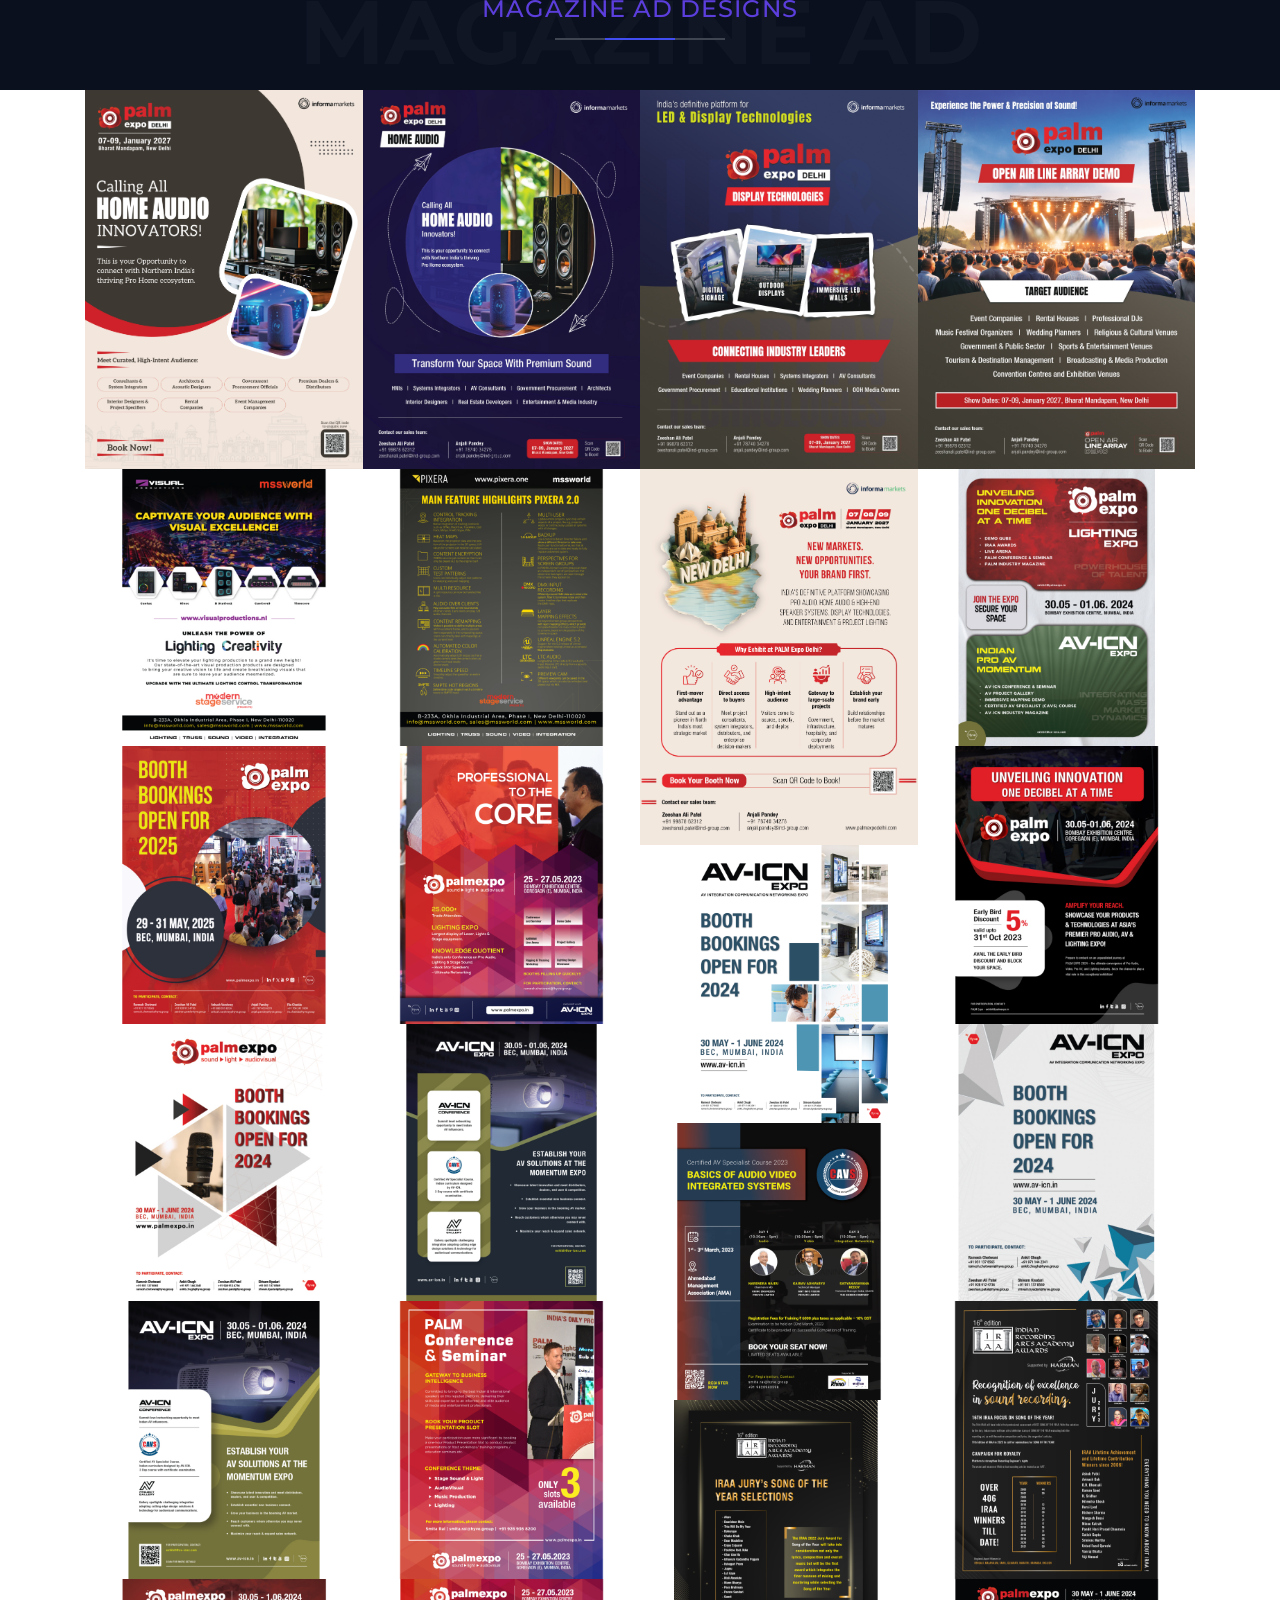
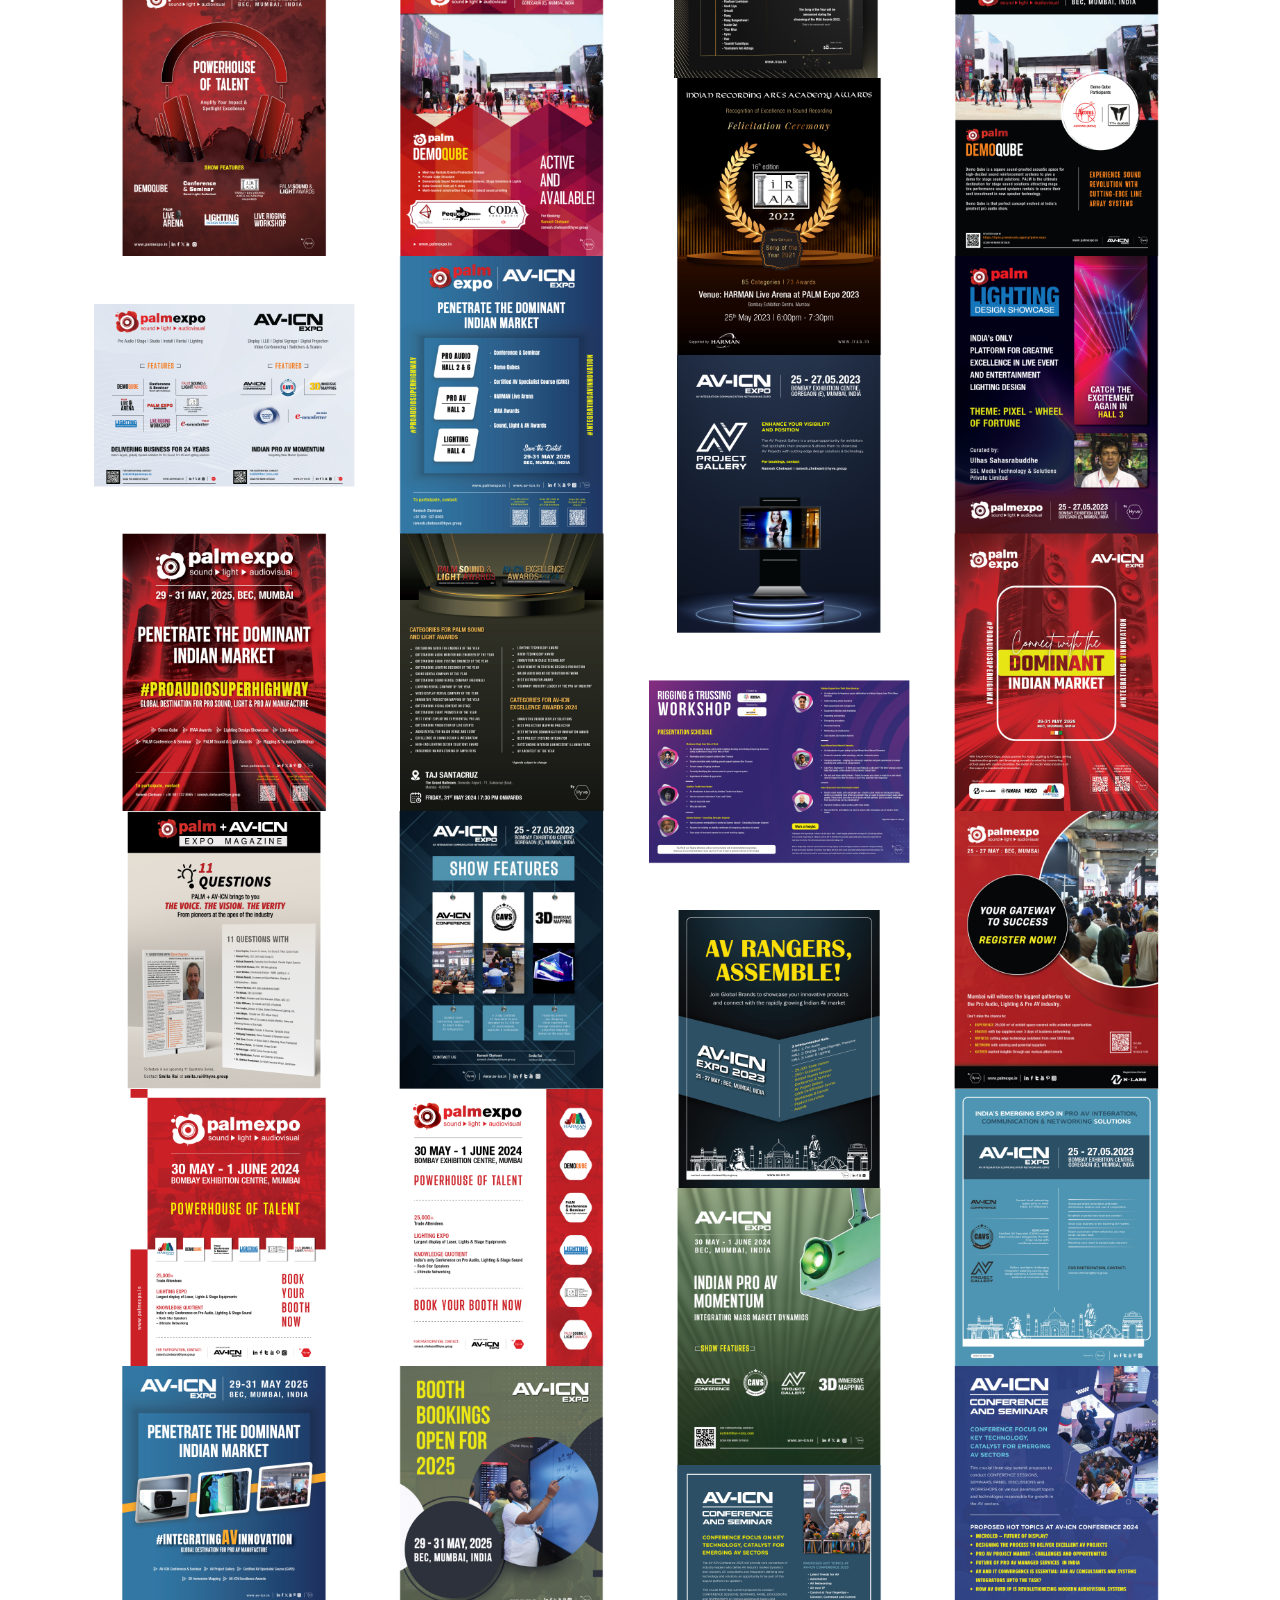
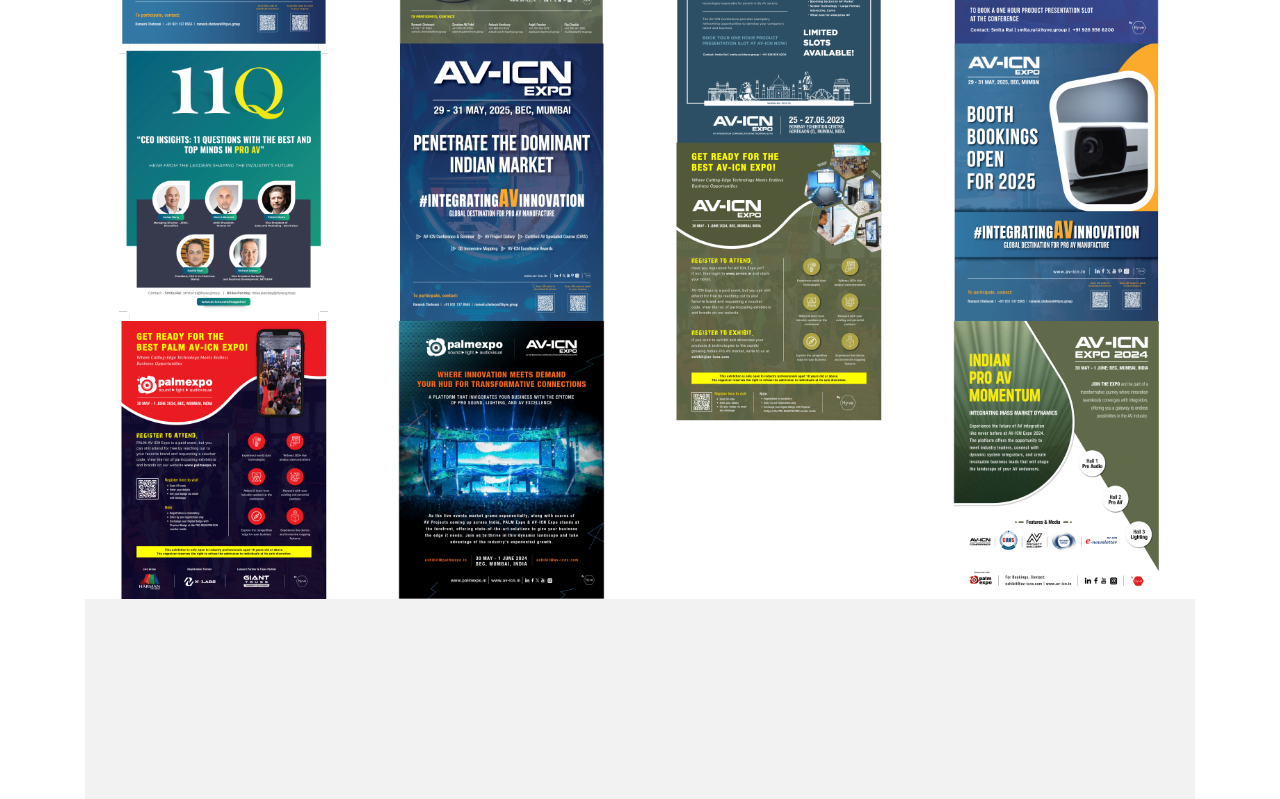
==== commit 182aa030: "feat: add portfolio assets, bower components, and backend scripts" ====
--- a/Magazine Ad.html
+++ b/Magazine Ad.html
@@ -63,786 +63,1237 @@
     </div>
     <!-- END: Navbar Mobile -->
     <div class="nk-main  bg-white">
-        
+
         <!-- START: Portfolio -->
         <div class="container ">
-            
+
             <div class="nk-portfolio-list nk-isotope nk-isotope-4-cols nk-popup-gallery">
                 <!-- START: Updated Projects (Magazine Ad) -->
+
                 <div class="nk-isotope-item" data-filter="Design">
-                    <div class="nk-portfolio-item nk-portfolio-item-square nk-portfolio-item-info-style-1">
-                        <a href="assets/Moiz%20Updated%20till%2022-09-2026/Magazine%20Ad/Calling%20All%20Home%20Audio%20Innovators!.png" class="nk-portfolio-item-link nk-gallery-item" data-size="1500x1500"></a>
-                        <div class="nk-portfolio-item-image">
-                            <div style="background-image: url('assets/Moiz%20Updated%20till%2022-09-2026/Magazine%20Ad/Calling%20All%20Home%20Audio%20Innovators!.png');"></div>
-                        </div>
-                        <div class="nk-portfolio-item-info nk-portfolio-item-info-center text-center bg-main-9">
-                            <div>
-                                <div class="portfolio-item-icon"><span class="pe-7s-look"></span></div>
-                            </div>
-                        </div>
-                    </div>
-                </div>
+                    <div class="nk-portfolio-item nk-portfolio-item-natural nk-portfolio-item-info-style-1">
+                        <a href="assets/Moiz%20Updated%20till%2022-09-2026/Magazine%20Ad/Home%20Audio%20Final%20Ad.pdf"
+                            target="_blank" class="nk-portfolio-item-link" data-size="2910x3975"></a>
+                        <div class="nk-portfolio-item-image">
+                            <img src="assets/Moiz%20Updated%20till%2022-09-2026/Magazine%20Ad/Calling%20All%20Home%20Audio%20Innovators!.png"
+                                alt="Calling All Home Audio Innovators"
+                                style="width: 100%; height: auto; display: block;">
+                        </div>
+                        <div class="nk-portfolio-item-info nk-portfolio-item-info-center text-center bg-main-9">
+                            <div>
+
+                                <div class="portfolio-item-icon">
+                                    <a href="assets/Moiz%20Updated%20till%2022-09-2026/Magazine%20Ad/Calling%20All%20Home%20Audio%20Innovators!.png"
+                                        class="btn-action nk-gallery-item" data-size="2910x3975" title="View Image">
+                                        <i class="fa fa-picture-o"></i>
+                                        <span class="badge-label">PNG</span>
+                                    </a>
+                                </div>
+                            </div>
+                        </div>
+                    </div>
+                </div>
+
                 <div class="nk-isotope-item" data-filter="Print">
-                    <div class="nk-portfolio-item nk-portfolio-item-square nk-portfolio-item-info-style-1">
-                        <a href="assets/Moiz%20Updated%20till%2022-09-2026/Magazine%20Ad/Home%20Audio%20Final%20Ad.pdf" target="_blank" class="nk-portfolio-item-link" data-size="1500x1500"></a>
-                        <div class="nk-portfolio-item-image">
-                            <div style="background-image: url('assets/images/Magazine/Group 1.png');"></div>
-                        </div>
-                        <div class="nk-portfolio-item-info nk-portfolio-item-info-center text-center bg-main-9">
-                            <div>
-                                <div class="portfolio-item-icon"><span class="pe-7s-look"></span></div>
-                            </div>
-                        </div>
-                    </div>
-                </div>
+                    <div class="nk-portfolio-item nk-portfolio-item-natural nk-portfolio-item-info-style-1">
+                        <a href="assets/Moiz%20Updated%20till%2022-09-2026/Magazine%20Ad/Home%20Audio%20Final%20Ad.pdf"
+                            target="_blank" class="nk-portfolio-item-link" data-size="2911x3975"></a>
+                        <div class="nk-portfolio-item-image">
+                            <img src="assets/Moiz%20Updated%20till%2022-09-2026/Magazine%20Ad/Home%20Audio%20Final%20Ad.jpg"
+                                alt="Home Audio Final Ad" style="width: 100%; height: auto; display: block;">
+                        </div>
+                        <div class="nk-portfolio-item-info nk-portfolio-item-info-center text-center bg-main-9">
+                            <div>
+
+                                <div class="portfolio-item-icon">
+                                    <a href="assets/Moiz%20Updated%20till%2022-09-2026/Magazine%20Ad/Home%20Audio%20Final%20Ad.jpg"
+                                        class="btn-action nk-gallery-item" data-size="2911x3975" title="View Image">
+                                        <i class="fa fa-picture-o"></i>
+                                        <span class="badge-label">PNG</span>
+                                    </a>
+                                </div>
+                            </div>
+                        </div>
+                    </div>
+                </div>
+
                 <div class="nk-isotope-item" data-filter="Print">
-                    <div class="nk-portfolio-item nk-portfolio-item-square nk-portfolio-item-info-style-1">
-                        <a href="assets/Moiz%20Updated%20till%2022-09-2026/Magazine%20Ad/LED%20and%20Display%20Technologies%20Final%20Ad.pdf" target="_blank" class="nk-portfolio-item-link" data-size="1500x1500"></a>
-                        <div class="nk-portfolio-item-image">
-                            <div style="background-image: url('assets/images/Magazine/Group 2.png');"></div>
-                        </div>
-                        <div class="nk-portfolio-item-info nk-portfolio-item-info-center text-center bg-main-9">
-                            <div>
-                                <div class="portfolio-item-icon"><span class="pe-7s-look"></span></div>
-                            </div>
-                        </div>
-                    </div>
-                </div>
+                    <div class="nk-portfolio-item nk-portfolio-item-natural nk-portfolio-item-info-style-1">
+                        <a href="assets/Moiz%20Updated%20till%2022-09-2026/Magazine%20Ad/LED%20and%20Display%20Technologies%20Final%20Ad.pdf"
+                            target="_blank" class="nk-portfolio-item-link" data-size="1456x1988"></a>
+                        <div class="nk-portfolio-item-image">
+                            <img src="assets/Moiz%20Updated%20till%2022-09-2026/Magazine%20Ad/LED%20and%20Display%20Technologies%20Final%20Ad_page-0001.jpg"
+                                alt="LED & Display Technologies Final Ad"
+                                style="width: 100%; height: auto; display: block;">
+                        </div>
+                        <div class="nk-portfolio-item-info nk-portfolio-item-info-center text-center bg-main-9">
+                            <div>
+
+                                <div class="portfolio-item-icon">
+                                    <a href="assets/Moiz%20Updated%20till%2022-09-2026/Magazine%20Ad/LED%20and%20Display%20Technologies%20Final%20Ad_page-0001.jpg"
+                                        class="btn-action nk-gallery-item" data-size="1456x1988" title="View Image">
+                                        <i class="fa fa-picture-o"></i>
+                                        <span class="badge-label">PNG</span>
+                                    </a>
+                                </div>
+                            </div>
+                        </div>
+                    </div>
+                </div>
+
                 <div class="nk-isotope-item" data-filter="Print">
-                    <div class="nk-portfolio-item nk-portfolio-item-square nk-portfolio-item-info-style-1">
-                        <a href="assets/Moiz%20Updated%20till%2022-09-2026/Magazine%20Ad/Open%20Line%20Array%20Delhi%20Final%20Ad.pdf" target="_blank" class="nk-portfolio-item-link" data-size="1500x1500"></a>
-                        <div class="nk-portfolio-item-image">
-                            <div style="background-image: url('assets/images/Magazine/Group 3.png');"></div>
-                        </div>
-                        <div class="nk-portfolio-item-info nk-portfolio-item-info-center text-center bg-main-9">
-                            <div>
-                                <div class="portfolio-item-icon"><span class="pe-7s-look"></span></div>
-                            </div>
-                        </div>
-                    </div>
-                </div>
+                    <div class="nk-portfolio-item nk-portfolio-item-natural nk-portfolio-item-info-style-1">
+                        <a href="assets/Moiz%20Updated%20till%2022-09-2026/Magazine%20Ad/Open%20Line%20Array%20Delhi%20Final%20Ad.pdf"
+                            target="_blank" class="nk-portfolio-item-link" data-size="1456x1988"></a>
+                        <div class="nk-portfolio-item-image">
+                            <img src="assets/Moiz%20Updated%20till%2022-09-2026/Magazine%20Ad/Open%20Line%20Array%20Delhi%20Final%20Ad_page-0001.jpg"
+                                alt="Open Line Array Delhi Final Ad" style="width: 100%; height: auto; display: block;">
+                        </div>
+                        <div class="nk-portfolio-item-info nk-portfolio-item-info-center text-center bg-main-9">
+                            <div>
+
+                                <div class="portfolio-item-icon">
+                                    <a href="assets/Moiz%20Updated%20till%2022-09-2026/Magazine%20Ad/Open%20Line%20Array%20Delhi%20Final%20Ad_page-0001.jpg"
+                                        class="btn-action nk-gallery-item" data-size="1456x1988" title="View Image">
+                                        <i class="fa fa-picture-o"></i>
+                                        <span class="badge-label">PNG</span>
+                                    </a>
+                                </div>
+                            </div>
+                        </div>
+                    </div>
+                </div>
+
                 <div class="nk-isotope-item" data-filter="Design">
-                    <div class="nk-portfolio-item nk-portfolio-item-square nk-portfolio-item-info-style-1">
-                        <a href="assets/Moiz%20Updated%20till%2022-09-2026/Magazine%20Ad/PALM%20Delhi%20Book%20Your%20Booth%20Ad.png" class="nk-portfolio-item-link nk-gallery-item" data-size="1500x1500"></a>
-                        <div class="nk-portfolio-item-image">
-                            <div style="background-image: url('assets/Moiz%20Updated%20till%2022-09-2026/Magazine%20Ad/PALM%20Delhi%20Book%20Your%20Booth%20Ad.png');"></div>
-                        </div>
-                        <div class="nk-portfolio-item-info nk-portfolio-item-info-center text-center bg-main-9">
-                            <div>
-                                <div class="portfolio-item-icon"><span class="pe-7s-look"></span></div>
+                    <div class="nk-portfolio-item nk-portfolio-item-natural nk-portfolio-item-info-style-1">
+                        <a href="assets/Moiz%20Updated%20till%2022-09-2026/Magazine%20Ad/PALM%20Delhi%20Book%20Your%20Booth%20Ad.png"
+                            class="nk-portfolio-item-link nk-gallery-item" data-size="2981x4046"></a>
+                        <div class="nk-portfolio-item-image">
+                            <img src="assets/Moiz%20Updated%20till%2022-09-2026/Magazine%20Ad/PALM%20Delhi%20Book%20Your%20Booth%20Ad.png"
+                                alt="PALM Delhi Book Your Booth Ad" style="width: 100%; height: auto; display: block;">
+                        </div>
+                        <div class="nk-portfolio-item-info nk-portfolio-item-info-center text-center bg-main-9">
+                            <div>
+
+                                <div class="portfolio-item-icon">
+                                    <a href="assets/Moiz%20Updated%20till%2022-09-2026/Magazine%20Ad/PALM%20Delhi%20Book%20Your%20Booth%20Ad.png"
+                                        class="btn-action nk-gallery-item" data-size="2981x4046" title="View Image">
+                                        <i class="fa fa-picture-o"></i>
+                                        <span class="badge-label">PNG</span>
+                                    </a>
+                                </div>
                             </div>
                         </div>
                     </div>
                 </div>
                 <!-- END: Updated Projects (Magazine Ad) -->
-                <div class="nk-isotope-item" data-filter="Photography">
-                    <div class="nk-portfolio-item nk-portfolio-item-square nk-portfolio-item-info-style-1">
-                        <a href="assets/images/Magazine/Group 1.png" class="nk-portfolio-item-link nk-gallery-item"
-                            data-size="1500x1500"></a>
-                        <div class="nk-portfolio-item-image">
-                            <div style="background-image: url('assets/images/Magazine/Group 1.png');"></div>
-                        </div>
-                        <div class="nk-portfolio-item-info nk-portfolio-item-info-center text-center bg-main-9">
-                            <div>
-                                <div class="portfolio-item-icon"><span class="pe-7s-look"></span></div>
-                            </div>
-                        </div>
-                    </div>
-                </div>
+
+                <div class="nk-isotope-item" data-filter="Photography">
+                    <div class="nk-portfolio-item nk-portfolio-item-natural nk-portfolio-item-info-style-1">
+                        <a href="assets/images/Magazine/Group%201.png" class="nk-portfolio-item-link nk-gallery-item"
+                            data-size="800x800"></a>
+                        <div class="nk-portfolio-item-image">
+                            <img src="assets/images/Magazine/Group%201.png" alt="Magazine Group 1"
+                                style="width: 100%; height: auto; display: block;">
+                        </div>
+                        <div class="nk-portfolio-item-info nk-portfolio-item-info-center text-center bg-main-9">
+                            <div>
+
+                                <div class="portfolio-item-icon">
+                                    <a href="assets/images/Magazine/Group%201.png" class="btn-action nk-gallery-item"
+                                        data-size="800x800" title="View Image">
+                                        <i class="fa fa-picture-o"></i>
+                                        <span class="badge-label">PNG</span>
+                                    </a>
+                                </div>
+                            </div>
+                        </div>
+                    </div>
+                </div>
+
                 <div class="nk-isotope-item" data-filter="Design">
-                    <div class="nk-portfolio-item nk-portfolio-item-square nk-portfolio-item-info-style-1">
-                        <a href="assets/images/Magazine/Group 2.png" class="nk-portfolio-item-link nk-gallery-item"
-                            data-size="1500x1500"></a>
-                        <div class="nk-portfolio-item-image">
-                            <div style="background-image: url('assets/images/Magazine/Group 2.png');"></div>
-                        </div>
-                        <div class="nk-portfolio-item-info nk-portfolio-item-info-center text-center bg-main-9">
-                            <div>
-                                <div class="portfolio-item-icon"><span class="pe-7s-look"></span></div>
-                            </div>
-                        </div>
-                    </div>
-                </div>
+                    <div class="nk-portfolio-item nk-portfolio-item-natural nk-portfolio-item-info-style-1">
+                        <a href="assets/images/Magazine/Group%202.png" class="nk-portfolio-item-link nk-gallery-item"
+                            data-size="800x800"></a>
+                        <div class="nk-portfolio-item-image">
+                            <img src="assets/images/Magazine/Group%202.png" alt="Magazine Group 2"
+                                style="width: 100%; height: auto; display: block;">
+                        </div>
+                        <div class="nk-portfolio-item-info nk-portfolio-item-info-center text-center bg-main-9">
+                            <div>
+
+                                <div class="portfolio-item-icon">
+                                    <a href="assets/images/Magazine/Group%202.png" class="btn-action nk-gallery-item"
+                                        data-size="800x800" title="View Image">
+                                        <i class="fa fa-picture-o"></i>
+                                        <span class="badge-label">PNG</span>
+                                    </a>
+                                </div>
+                            </div>
+                        </div>
+                    </div>
+                </div>
+
                 <div class="nk-isotope-item" data-filter="Branding">
-                    <div class="nk-portfolio-item nk-portfolio-item-square nk-portfolio-item-info-style-1">
-                        <a href="assets/images/Magazine/Group 3.png" class="nk-portfolio-item-link nk-gallery-item"
-                            data-size="1500x1500"></a>
-                        <div class="nk-portfolio-item-image">
-                            <div style="background-image: url('assets/images/Magazine/Group 3.png');"></div>
-                        </div>
-                        <div class="nk-portfolio-item-info nk-portfolio-item-info-center text-center bg-main-9">
-                            <div>
-                                <div class="portfolio-item-icon"><span class="pe-7s-look"></span></div>
-                            </div>
-                        </div>
-                    </div>
-                </div>
+                    <div class="nk-portfolio-item nk-portfolio-item-natural nk-portfolio-item-info-style-1">
+                        <a href="assets/images/Magazine/Group%203.png" class="nk-portfolio-item-link nk-gallery-item"
+                            data-size="800x800"></a>
+                        <div class="nk-portfolio-item-image">
+                            <img src="assets/images/Magazine/Group%203.png" alt="Magazine Group 3"
+                                style="width: 100%; height: auto; display: block;">
+                        </div>
+                        <div class="nk-portfolio-item-info nk-portfolio-item-info-center text-center bg-main-9">
+                            <div>
+
+                                <div class="portfolio-item-icon">
+                                    <a href="assets/images/Magazine/Group%203.png" class="btn-action nk-gallery-item"
+                                        data-size="800x800" title="View Image">
+                                        <i class="fa fa-picture-o"></i>
+                                        <span class="badge-label">PNG</span>
+                                    </a>
+                                </div>
+                            </div>
+                        </div>
+                    </div>
+                </div>
+
                 <div class="nk-isotope-item" data-filter="Print">
-                    <div class="nk-portfolio-item nk-portfolio-item-square nk-portfolio-item-info-style-1">
-                        <a href="assets/images/Magazine/Group 4.png" class="nk-portfolio-item-link nk-gallery-item"
-                            data-size="1500x1500"></a>
-                        <div class="nk-portfolio-item-image">
-                            <div style="background-image: url('assets/images/Magazine/Group 4.png');"></div>
-                        </div>
-                        <div class="nk-portfolio-item-info nk-portfolio-item-info-center text-center bg-main-9">
-                            <div>
-                                <div class="portfolio-item-icon"><span class="pe-7s-look"></span></div>
-                            </div>
-                        </div>
-                    </div>
-                </div>
+                    <div class="nk-portfolio-item nk-portfolio-item-natural nk-portfolio-item-info-style-1">
+                        <a href="assets/images/Magazine/Group%204.png" class="nk-portfolio-item-link nk-gallery-item"
+                            data-size="800x800"></a>
+                        <div class="nk-portfolio-item-image">
+                            <img src="assets/images/Magazine/Group%204.png" alt="Magazine Group 4"
+                                style="width: 100%; height: auto; display: block;">
+                        </div>
+                        <div class="nk-portfolio-item-info nk-portfolio-item-info-center text-center bg-main-9">
+                            <div>
+
+                                <div class="portfolio-item-icon">
+                                    <a href="assets/images/Magazine/Group%204.png" class="btn-action nk-gallery-item"
+                                        data-size="800x800" title="View Image">
+                                        <i class="fa fa-picture-o"></i>
+                                        <span class="badge-label">PNG</span>
+                                    </a>
+                                </div>
+                            </div>
+                        </div>
+                    </div>
+                </div>
+
                 <div class="nk-isotope-item" data-filter="Branding">
-                    <div class="nk-portfolio-item nk-portfolio-item-square nk-portfolio-item-info-style-1">
-                        <a href="assets/images/Magazine/Group 5.png" class="nk-portfolio-item-link nk-gallery-item"
-                            data-size="1500x1500"></a>
-                        <div class="nk-portfolio-item-image">
-                            <div style="background-image: url('assets/images/Magazine/Group 5.png');"></div>
-                        </div>
-                        <div class="nk-portfolio-item-info nk-portfolio-item-info-center text-center bg-main-9">
-                            <div>
-                                <div class="portfolio-item-icon"><span class="pe-7s-look"></span></div>
-                            </div>
-                        </div>
-                    </div>
-                </div>
+                    <div class="nk-portfolio-item nk-portfolio-item-natural nk-portfolio-item-info-style-1">
+                        <a href="assets/images/Magazine/Group%205.png" class="nk-portfolio-item-link nk-gallery-item"
+                            data-size="800x800"></a>
+                        <div class="nk-portfolio-item-image">
+                            <img src="assets/images/Magazine/Group%205.png" alt="Magazine Group 5"
+                                style="width: 100%; height: auto; display: block;">
+                        </div>
+                        <div class="nk-portfolio-item-info nk-portfolio-item-info-center text-center bg-main-9">
+                            <div>
+
+                                <div class="portfolio-item-icon">
+                                    <a href="assets/images/Magazine/Group%205.png" class="btn-action nk-gallery-item"
+                                        data-size="800x800" title="View Image">
+                                        <i class="fa fa-picture-o"></i>
+                                        <span class="badge-label">PNG</span>
+                                    </a>
+                                </div>
+                            </div>
+                        </div>
+                    </div>
+                </div>
+
                 <div class="nk-isotope-item" data-filter="Design">
-                    <div class="nk-portfolio-item nk-portfolio-item-square nk-portfolio-item-info-style-1">
-                        <a href="assets/images/Magazine/Group 6.png" class="nk-portfolio-item-link nk-gallery-item"
-                            data-size="1500x1500"></a>
-                        <div class="nk-portfolio-item-image">
-                            <div style="background-image: url('assets/images/Magazine/Group 6.png');"></div>
-                        </div>
-                        <div class="nk-portfolio-item-info nk-portfolio-item-info-center text-center bg-main-9">
-                            <div>
-                                <div class="portfolio-item-icon"><span class="pe-7s-look"></span></div>
-                            </div>
-                        </div>
-                    </div>
-                </div>
+                    <div class="nk-portfolio-item nk-portfolio-item-natural nk-portfolio-item-info-style-1">
+                        <a href="assets/images/Magazine/Group%206.png" class="nk-portfolio-item-link nk-gallery-item"
+                            data-size="800x800"></a>
+                        <div class="nk-portfolio-item-image">
+                            <img src="assets/images/Magazine/Group%206.png" alt="Magazine Group 6"
+                                style="width: 100%; height: auto; display: block;">
+                        </div>
+                        <div class="nk-portfolio-item-info nk-portfolio-item-info-center text-center bg-main-9">
+                            <div>
+
+                                <div class="portfolio-item-icon">
+                                    <a href="assets/images/Magazine/Group%206.png" class="btn-action nk-gallery-item"
+                                        data-size="800x800" title="View Image">
+                                        <i class="fa fa-picture-o"></i>
+                                        <span class="badge-label">PNG</span>
+                                    </a>
+                                </div>
+                            </div>
+                        </div>
+                    </div>
+                </div>
+
                 <div class="nk-isotope-item" data-filter="Design">
-                    <div class="nk-portfolio-item nk-portfolio-item-square nk-portfolio-item-info-style-1">
-                        <a href="assets/images/Magazine/Group 7.png" class="nk-portfolio-item-link nk-gallery-item"
-                            data-size="1500x1500"></a>
-                        <div class="nk-portfolio-item-image">
-                            <div style="background-image: url('assets/images/Magazine/Group 7.png');"></div>
-                        </div>
-                        <div class="nk-portfolio-item-info nk-portfolio-item-info-center text-center bg-main-9">
-                            <div>
-                                <div class="portfolio-item-icon"><span class="pe-7s-look"></span></div>
-                            </div>
-                        </div>
-                    </div>
-                </div>
+                    <div class="nk-portfolio-item nk-portfolio-item-natural nk-portfolio-item-info-style-1">
+                        <a href="assets/images/Magazine/Group%207.png" class="nk-portfolio-item-link nk-gallery-item"
+                            data-size="800x800"></a>
+                        <div class="nk-portfolio-item-image">
+                            <img src="assets/images/Magazine/Group%207.png" alt="Magazine Group 7"
+                                style="width: 100%; height: auto; display: block;">
+                        </div>
+                        <div class="nk-portfolio-item-info nk-portfolio-item-info-center text-center bg-main-9">
+                            <div>
+
+                                <div class="portfolio-item-icon">
+                                    <a href="assets/images/Magazine/Group%207.png" class="btn-action nk-gallery-item"
+                                        data-size="800x800" title="View Image">
+                                        <i class="fa fa-picture-o"></i>
+                                        <span class="badge-label">PNG</span>
+                                    </a>
+                                </div>
+                            </div>
+                        </div>
+                    </div>
+                </div>
+
                 <div class="nk-isotope-item" data-filter="Branding">
-                    <div class="nk-portfolio-item nk-portfolio-item-square nk-portfolio-item-info-style-1">
-                        <a href="assets/images/Magazine/Group 8.png" class="nk-portfolio-item-link nk-gallery-item"
-                            data-size="1500x1500"></a>
-                        <div class="nk-portfolio-item-image">
-                            <div style="background-image: url('assets/images/Magazine/Group 8.png');"></div>
-                        </div>
-                        <div class="nk-portfolio-item-info nk-portfolio-item-info-center text-center bg-main-9">
-                            <div>
-                                <div class="portfolio-item-icon"><span class="pe-7s-look"></span></div>
-                            </div>
-                        </div>
-                    </div>
-                </div>
+                    <div class="nk-portfolio-item nk-portfolio-item-natural nk-portfolio-item-info-style-1">
+                        <a href="assets/images/Magazine/Group%208.png" class="nk-portfolio-item-link nk-gallery-item"
+                            data-size="800x800"></a>
+                        <div class="nk-portfolio-item-image">
+                            <img src="assets/images/Magazine/Group%208.png" alt="Magazine Group 8"
+                                style="width: 100%; height: auto; display: block;">
+                        </div>
+                        <div class="nk-portfolio-item-info nk-portfolio-item-info-center text-center bg-main-9">
+                            <div>
+
+                                <div class="portfolio-item-icon">
+                                    <a href="assets/images/Magazine/Group%208.png" class="btn-action nk-gallery-item"
+                                        data-size="800x800" title="View Image">
+                                        <i class="fa fa-picture-o"></i>
+                                        <span class="badge-label">PNG</span>
+                                    </a>
+                                </div>
+                            </div>
+                        </div>
+                    </div>
+                </div>
+
                 <div class="nk-isotope-item" data-filter="Branding">
-                    <div class="nk-portfolio-item nk-portfolio-item-square nk-portfolio-item-info-style-1">
-                        <a href="assets/images/Magazine/Group 9.png" class="nk-portfolio-item-link nk-gallery-item"
-                            data-size="1500x1500"></a>
-                        <div class="nk-portfolio-item-image">
-                            <div style="background-image: url('assets/images/Magazine/Group 9.png');"></div>
-                        </div>
-                        <div class="nk-portfolio-item-info nk-portfolio-item-info-center text-center bg-main-9">
-                            <div>
-                                <div class="portfolio-item-icon"><span class="pe-7s-look"></span></div>
-                            </div>
-                        </div>
-                    </div>
-                </div>
-                <div class="nk-isotope-item" data-filter="Photography">
-                    <div class="nk-portfolio-item nk-portfolio-item-square nk-portfolio-item-info-style-1">
-                        <a href="assets/images/Magazine/Group 10.png" class="nk-portfolio-item-link nk-gallery-item"
-                            data-size="1500x1500"></a>
-                        <div class="nk-portfolio-item-image">
-                            <div style="background-image: url('assets/images/Magazine/Group 10.png');"></div>
-                        </div>
-                        <div class="nk-portfolio-item-info nk-portfolio-item-info-center text-center bg-main-9">
-                            <div>
-                                <div class="portfolio-item-icon"><span class="pe-7s-look"></span></div>
-                            </div>
-                        </div>
-                    </div>
-                </div>
+                    <div class="nk-portfolio-item nk-portfolio-item-natural nk-portfolio-item-info-style-1">
+                        <a href="assets/images/Magazine/Group%209.png" class="nk-portfolio-item-link nk-gallery-item"
+                            data-size="800x800"></a>
+                        <div class="nk-portfolio-item-image">
+                            <img src="assets/images/Magazine/Group%209.png" alt="Magazine Group 9"
+                                style="width: 100%; height: auto; display: block;">
+                        </div>
+                        <div class="nk-portfolio-item-info nk-portfolio-item-info-center text-center bg-main-9">
+                            <div>
+
+                                <div class="portfolio-item-icon">
+                                    <a href="assets/images/Magazine/Group%209.png" class="btn-action nk-gallery-item"
+                                        data-size="800x800" title="View Image">
+                                        <i class="fa fa-picture-o"></i>
+                                        <span class="badge-label">PNG</span>
+                                    </a>
+                                </div>
+                            </div>
+                        </div>
+                    </div>
+                </div>
+
+                <div class="nk-isotope-item" data-filter="Photography">
+                    <div class="nk-portfolio-item nk-portfolio-item-natural nk-portfolio-item-info-style-1">
+                        <a href="assets/images/Magazine/Group%2010.png" class="nk-portfolio-item-link nk-gallery-item"
+                            data-size="800x800"></a>
+                        <div class="nk-portfolio-item-image">
+                            <img src="assets/images/Magazine/Group%2010.png" alt="Magazine Group 10"
+                                style="width: 100%; height: auto; display: block;">
+                        </div>
+                        <div class="nk-portfolio-item-info nk-portfolio-item-info-center text-center bg-main-9">
+                            <div>
+
+                                <div class="portfolio-item-icon">
+                                    <a href="assets/images/Magazine/Group%2010.png" class="btn-action nk-gallery-item"
+                                        data-size="800x800" title="View Image">
+                                        <i class="fa fa-picture-o"></i>
+                                        <span class="badge-label">PNG</span>
+                                    </a>
+                                </div>
+                            </div>
+                        </div>
+                    </div>
+                </div>
+
                 <div class="nk-isotope-item" data-filter="Print">
-                    <div class="nk-portfolio-item nk-portfolio-item-square nk-portfolio-item-info-style-1">
-                        <a href="assets/images/Magazine/Group 11.png" class="nk-portfolio-item-link nk-gallery-item"
-                            data-size="1500x1500"></a>
-                        <div class="nk-portfolio-item-image">
-                            <div style="background-image: url('assets/images/Magazine/Group 11.png');"></div>
-                        </div>
-                        <div class="nk-portfolio-item-info nk-portfolio-item-info-center text-center bg-main-9">
-                            <div>
-                                <div class="portfolio-item-icon"><span class="pe-7s-look"></span></div>
-                            </div>
-                        </div>
-                    </div>
-                </div>
-                <div class="nk-isotope-item" data-filter="Photography">
-                    <div class="nk-portfolio-item nk-portfolio-item-square nk-portfolio-item-info-style-1">
-                        <a href="assets/images/Magazine/Group 12.png" class="nk-portfolio-item-link nk-gallery-item"
-                            data-size="1500x1500"></a>
-                        <div class="nk-portfolio-item-image">
-                            <div style="background-image: url('assets/images/Magazine/Group 12.png');"></div>
-                        </div>
-                        <div class="nk-portfolio-item-info nk-portfolio-item-info-center text-center bg-main-9">
-                            <div>
-                                <div class="portfolio-item-icon"><span class="pe-7s-look"></span></div>
-                            </div>
-                        </div>
-                    </div>
-                </div>
+                    <div class="nk-portfolio-item nk-portfolio-item-natural nk-portfolio-item-info-style-1">
+                        <a href="assets/images/Magazine/Group%2011.png" class="nk-portfolio-item-link nk-gallery-item"
+                            data-size="800x800"></a>
+                        <div class="nk-portfolio-item-image">
+                            <img src="assets/images/Magazine/Group%2011.png" alt="Magazine Group 11"
+                                style="width: 100%; height: auto; display: block;">
+                        </div>
+                        <div class="nk-portfolio-item-info nk-portfolio-item-info-center text-center bg-main-9">
+                            <div>
+
+                                <div class="portfolio-item-icon">
+                                    <a href="assets/images/Magazine/Group%2011.png" class="btn-action nk-gallery-item"
+                                        data-size="800x800" title="View Image">
+                                        <i class="fa fa-picture-o"></i>
+                                        <span class="badge-label">PNG</span>
+                                    </a>
+                                </div>
+                            </div>
+                        </div>
+                    </div>
+                </div>
+
+                <div class="nk-isotope-item" data-filter="Photography">
+                    <div class="nk-portfolio-item nk-portfolio-item-natural nk-portfolio-item-info-style-1">
+                        <a href="assets/images/Magazine/Group%2012.png" class="nk-portfolio-item-link nk-gallery-item"
+                            data-size="800x800"></a>
+                        <div class="nk-portfolio-item-image">
+                            <img src="assets/images/Magazine/Group%2012.png" alt="Magazine Group 12"
+                                style="width: 100%; height: auto; display: block;">
+                        </div>
+                        <div class="nk-portfolio-item-info nk-portfolio-item-info-center text-center bg-main-9">
+                            <div>
+
+                                <div class="portfolio-item-icon">
+                                    <a href="assets/images/Magazine/Group%2012.png" class="btn-action nk-gallery-item"
+                                        data-size="800x800" title="View Image">
+                                        <i class="fa fa-picture-o"></i>
+                                        <span class="badge-label">PNG</span>
+                                    </a>
+                                </div>
+                            </div>
+                        </div>
+                    </div>
+                </div>
+
                 <div class="nk-isotope-item" data-filter="Branding">
-                    <div class="nk-portfolio-item nk-portfolio-item-square nk-portfolio-item-info-style-1">
-                        <a href="assets/images/Magazine/Group 13.png" class="nk-portfolio-item-link nk-gallery-item"
-                            data-size="1500x1500"></a>
-                        <div class="nk-portfolio-item-image">
-                            <div style="background-image: url('assets/images/Magazine/Group 13.png');"></div>
-                        </div>
-                        <div class="nk-portfolio-item-info nk-portfolio-item-info-center text-center bg-main-9">
-                            <div>
-                                <div class="portfolio-item-icon"><span class="pe-7s-look"></span></div>
-                            </div>
-                        </div>
-                    </div>
-                </div>
-                <div class="nk-isotope-item" data-filter="Photography">
-                    <div class="nk-portfolio-item nk-portfolio-item-square nk-portfolio-item-info-style-1">
-                        <a href="assets/images/Magazine/Group 14.png" class="nk-portfolio-item-link nk-gallery-item"
-                            data-size="1500x1500"></a>
-                        <div class="nk-portfolio-item-image">
-                            <div style="background-image: url('assets/images/Magazine/Group 14.png');"></div>
-                        </div>
-                        <div class="nk-portfolio-item-info nk-portfolio-item-info-center text-center bg-main-9">
-                            <div>
-                                <div class="portfolio-item-icon"><span class="pe-7s-look"></span></div>
-                            </div>
-                        </div>
-                    </div>
-                </div>
+                    <div class="nk-portfolio-item nk-portfolio-item-natural nk-portfolio-item-info-style-1">
+                        <a href="assets/images/Magazine/Group%2013.png" class="nk-portfolio-item-link nk-gallery-item"
+                            data-size="800x800"></a>
+                        <div class="nk-portfolio-item-image">
+                            <img src="assets/images/Magazine/Group%2013.png" alt="Magazine Group 13"
+                                style="width: 100%; height: auto; display: block;">
+                        </div>
+                        <div class="nk-portfolio-item-info nk-portfolio-item-info-center text-center bg-main-9">
+                            <div>
+
+                                <div class="portfolio-item-icon">
+                                    <a href="assets/images/Magazine/Group%2013.png" class="btn-action nk-gallery-item"
+                                        data-size="800x800" title="View Image">
+                                        <i class="fa fa-picture-o"></i>
+                                        <span class="badge-label">PNG</span>
+                                    </a>
+                                </div>
+                            </div>
+                        </div>
+                    </div>
+                </div>
+
+                <div class="nk-isotope-item" data-filter="Photography">
+                    <div class="nk-portfolio-item nk-portfolio-item-natural nk-portfolio-item-info-style-1">
+                        <a href="assets/images/Magazine/Group%2014.png" class="nk-portfolio-item-link nk-gallery-item"
+                            data-size="800x800"></a>
+                        <div class="nk-portfolio-item-image">
+                            <img src="assets/images/Magazine/Group%2014.png" alt="Magazine Group 14"
+                                style="width: 100%; height: auto; display: block;">
+                        </div>
+                        <div class="nk-portfolio-item-info nk-portfolio-item-info-center text-center bg-main-9">
+                            <div>
+
+                                <div class="portfolio-item-icon">
+                                    <a href="assets/images/Magazine/Group%2014.png" class="btn-action nk-gallery-item"
+                                        data-size="800x800" title="View Image">
+                                        <i class="fa fa-picture-o"></i>
+                                        <span class="badge-label">PNG</span>
+                                    </a>
+                                </div>
+                            </div>
+                        </div>
+                    </div>
+                </div>
+
                 <div class="nk-isotope-item" data-filter="Print">
-                    <div class="nk-portfolio-item nk-portfolio-item-square nk-portfolio-item-info-style-1">
-                        <a href="assets/images/Magazine/Group 15.png" class="nk-portfolio-item-link nk-gallery-item"
-                            data-size="1500x1500"></a>
-                        <div class="nk-portfolio-item-image">
-                            <div style="background-image: url('assets/images/Magazine/Group 15.png');"></div>
-                        </div>
-                        <div class="nk-portfolio-item-info nk-portfolio-item-info-center text-center bg-main-9">
-                            <div>
-                                <div class="portfolio-item-icon"><span class="pe-7s-look"></span></div>
-                            </div>
-                        </div>
-                    </div>
-                </div>
-                <div class="nk-isotope-item" data-filter="Photography">
-                    <div class="nk-portfolio-item nk-portfolio-item-square nk-portfolio-item-info-style-1">
-                        <a href="assets/images/Magazine/Group 16.png" class="nk-portfolio-item-link nk-gallery-item"
-                            data-size="1500x1500"></a>
-                        <div class="nk-portfolio-item-image">
-                            <div style="background-image: url('assets/images/Magazine/Group 16.png');"></div>
-                        </div>
-                        <div class="nk-portfolio-item-info nk-portfolio-item-info-center text-center bg-main-9">
-                            <div>
-                                <div class="portfolio-item-icon"><span class="pe-7s-look"></span></div>
-                            </div>
-                        </div>
-                    </div>
-                </div>
+                    <div class="nk-portfolio-item nk-portfolio-item-natural nk-portfolio-item-info-style-1">
+                        <a href="assets/images/Magazine/Group%2015.png" class="nk-portfolio-item-link nk-gallery-item"
+                            data-size="800x800"></a>
+                        <div class="nk-portfolio-item-image">
+                            <img src="assets/images/Magazine/Group%2015.png" alt="Magazine Group 15"
+                                style="width: 100%; height: auto; display: block;">
+                        </div>
+                        <div class="nk-portfolio-item-info nk-portfolio-item-info-center text-center bg-main-9">
+                            <div>
+
+                                <div class="portfolio-item-icon">
+                                    <a href="assets/images/Magazine/Group%2015.png" class="btn-action nk-gallery-item"
+                                        data-size="800x800" title="View Image">
+                                        <i class="fa fa-picture-o"></i>
+                                        <span class="badge-label">PNG</span>
+                                    </a>
+                                </div>
+                            </div>
+                        </div>
+                    </div>
+                </div>
+
+                <div class="nk-isotope-item" data-filter="Photography">
+                    <div class="nk-portfolio-item nk-portfolio-item-natural nk-portfolio-item-info-style-1">
+                        <a href="assets/images/Magazine/Group%2016.png" class="nk-portfolio-item-link nk-gallery-item"
+                            data-size="800x800"></a>
+                        <div class="nk-portfolio-item-image">
+                            <img src="assets/images/Magazine/Group%2016.png" alt="Magazine Group 16"
+                                style="width: 100%; height: auto; display: block;">
+                        </div>
+                        <div class="nk-portfolio-item-info nk-portfolio-item-info-center text-center bg-main-9">
+                            <div>
+
+                                <div class="portfolio-item-icon">
+                                    <a href="assets/images/Magazine/Group%2016.png" class="btn-action nk-gallery-item"
+                                        data-size="800x800" title="View Image">
+                                        <i class="fa fa-picture-o"></i>
+                                        <span class="badge-label">PNG</span>
+                                    </a>
+                                </div>
+                            </div>
+                        </div>
+                    </div>
+                </div>
+
                 <div class="nk-isotope-item" data-filter="Branding">
-                    <div class="nk-portfolio-item nk-portfolio-item-square nk-portfolio-item-info-style-1">
-                        <a href="assets/images/Magazine/Group 17.png" class="nk-portfolio-item-link nk-gallery-item"
-                            data-size="1500x1500"></a>
-                        <div class="nk-portfolio-item-image">
-                            <div style="background-image: url('assets/images/Magazine/Group 17.png');"></div>
-                        </div>
-                        <div class="nk-portfolio-item-info nk-portfolio-item-info-center text-center bg-main-9">
-                            <div>
-                                <div class="portfolio-item-icon"><span class="pe-7s-look"></span></div>
-                            </div>
-                        </div>
-                    </div>
-                </div>
-                <div class="nk-isotope-item" data-filter="Photography">
-                    <div class="nk-portfolio-item nk-portfolio-item-square nk-portfolio-item-info-style-1">
-                        <a href="assets/images/Magazine/Group 18.png" class="nk-portfolio-item-link nk-gallery-item"
-                            data-size="1500x1500"></a>
-                        <div class="nk-portfolio-item-image">
-                            <div style="background-image: url('assets/images/Magazine/Group 18.png');"></div>
-                        </div>
-                        <div class="nk-portfolio-item-info nk-portfolio-item-info-center text-center bg-main-9">
-                            <div>
-                                <div class="portfolio-item-icon"><span class="pe-7s-look"></span></div>
-                            </div>
-                        </div>
-                    </div>
-                </div>
+                    <div class="nk-portfolio-item nk-portfolio-item-natural nk-portfolio-item-info-style-1">
+                        <a href="assets/images/Magazine/Group%2017.png" class="nk-portfolio-item-link nk-gallery-item"
+                            data-size="800x800"></a>
+                        <div class="nk-portfolio-item-image">
+                            <img src="assets/images/Magazine/Group%2017.png" alt="Magazine Group 17"
+                                style="width: 100%; height: auto; display: block;">
+                        </div>
+                        <div class="nk-portfolio-item-info nk-portfolio-item-info-center text-center bg-main-9">
+                            <div>
+
+                                <div class="portfolio-item-icon">
+                                    <a href="assets/images/Magazine/Group%2017.png" class="btn-action nk-gallery-item"
+                                        data-size="800x800" title="View Image">
+                                        <i class="fa fa-picture-o"></i>
+                                        <span class="badge-label">PNG</span>
+                                    </a>
+                                </div>
+                            </div>
+                        </div>
+                    </div>
+                </div>
+
+                <div class="nk-isotope-item" data-filter="Photography">
+                    <div class="nk-portfolio-item nk-portfolio-item-natural nk-portfolio-item-info-style-1">
+                        <a href="assets/images/Magazine/Group%2018.png" class="nk-portfolio-item-link nk-gallery-item"
+                            data-size="800x800"></a>
+                        <div class="nk-portfolio-item-image">
+                            <img src="assets/images/Magazine/Group%2018.png" alt="Magazine Group 18"
+                                style="width: 100%; height: auto; display: block;">
+                        </div>
+                        <div class="nk-portfolio-item-info nk-portfolio-item-info-center text-center bg-main-9">
+                            <div>
+
+                                <div class="portfolio-item-icon">
+                                    <a href="assets/images/Magazine/Group%2018.png" class="btn-action nk-gallery-item"
+                                        data-size="800x800" title="View Image">
+                                        <i class="fa fa-picture-o"></i>
+                                        <span class="badge-label">PNG</span>
+                                    </a>
+                                </div>
+                            </div>
+                        </div>
+                    </div>
+                </div>
+
                 <div class="nk-isotope-item" data-filter="Print">
-                    <div class="nk-portfolio-item nk-portfolio-item-square nk-portfolio-item-info-style-1">
-                        <a href="assets/images/Magazine/Group 19.png" class="nk-portfolio-item-link nk-gallery-item"
-                            data-size="1500x1500"></a>
-                        <div class="nk-portfolio-item-image">
-                            <div style="background-image: url('assets/images/Magazine/Group 19.png');"></div>
-                        </div>
-                        <div class="nk-portfolio-item-info nk-portfolio-item-info-center text-center bg-main-9">
-                            <div>
-                                <div class="portfolio-item-icon"><span class="pe-7s-look"></span></div>
-                            </div>
-                        </div>
-                    </div>
-                </div>
-                <div class="nk-isotope-item" data-filter="Photography">
-                    <div class="nk-portfolio-item nk-portfolio-item-square nk-portfolio-item-info-style-1">
-                        <a href="assets/images/Magazine/Group 20.png" class="nk-portfolio-item-link nk-gallery-item"
-                            data-size="1500x1500"></a>
-                        <div class="nk-portfolio-item-image">
-                            <div style="background-image: url('assets/images/Magazine/Group 20.png');"></div>
-                        </div>
-                        <div class="nk-portfolio-item-info nk-portfolio-item-info-center text-center bg-main-9">
-                            <div>
-                                <div class="portfolio-item-icon"><span class="pe-7s-look"></span></div>
-                            </div>
-                        </div>
-                    </div>
-                </div>
+                    <div class="nk-portfolio-item nk-portfolio-item-natural nk-portfolio-item-info-style-1">
+                        <a href="assets/images/Magazine/Group%2019.png" class="nk-portfolio-item-link nk-gallery-item"
+                            data-size="800x800"></a>
+                        <div class="nk-portfolio-item-image">
+                            <img src="assets/images/Magazine/Group%2019.png" alt="Magazine Group 19"
+                                style="width: 100%; height: auto; display: block;">
+                        </div>
+                        <div class="nk-portfolio-item-info nk-portfolio-item-info-center text-center bg-main-9">
+                            <div>
+
+                                <div class="portfolio-item-icon">
+                                    <a href="assets/images/Magazine/Group%2019.png" class="btn-action nk-gallery-item"
+                                        data-size="800x800" title="View Image">
+                                        <i class="fa fa-picture-o"></i>
+                                        <span class="badge-label">PNG</span>
+                                    </a>
+                                </div>
+                            </div>
+                        </div>
+                    </div>
+                </div>
+
+                <div class="nk-isotope-item" data-filter="Photography">
+                    <div class="nk-portfolio-item nk-portfolio-item-natural nk-portfolio-item-info-style-1">
+                        <a href="assets/images/Magazine/Group%2020.png" class="nk-portfolio-item-link nk-gallery-item"
+                            data-size="800x800"></a>
+                        <div class="nk-portfolio-item-image">
+                            <img src="assets/images/Magazine/Group%2020.png" alt="Magazine Group 20"
+                                style="width: 100%; height: auto; display: block;">
+                        </div>
+                        <div class="nk-portfolio-item-info nk-portfolio-item-info-center text-center bg-main-9">
+                            <div>
+
+                                <div class="portfolio-item-icon">
+                                    <a href="assets/images/Magazine/Group%2020.png" class="btn-action nk-gallery-item"
+                                        data-size="800x800" title="View Image">
+                                        <i class="fa fa-picture-o"></i>
+                                        <span class="badge-label">PNG</span>
+                                    </a>
+                                </div>
+                            </div>
+                        </div>
+                    </div>
+                </div>
+
                 <div class="nk-isotope-item" data-filter="Branding">
-                    <div class="nk-portfolio-item nk-portfolio-item-square nk-portfolio-item-info-style-1">
-                        <a href="assets/images/Magazine/Group 21.png" class="nk-portfolio-item-link nk-gallery-item"
-                            data-size="1500x1500"></a>
-                        <div class="nk-portfolio-item-image">
-                            <div style="background-image: url('assets/images/Magazine/Group 21.png');"></div>
-                        </div>
-                        <div class="nk-portfolio-item-info nk-portfolio-item-info-center text-center bg-main-9">
-                            <div>
-                                <div class="portfolio-item-icon"><span class="pe-7s-look"></span></div>
-                            </div>
-                        </div>
-                    </div>
-                </div>
-                <div class="nk-isotope-item" data-filter="Photography">
-                    <div class="nk-portfolio-item nk-portfolio-item-square nk-portfolio-item-info-style-1">
-                        <a href="assets/images/Magazine/Group 22.png" class="nk-portfolio-item-link nk-gallery-item"
-                            data-size="1500x1500"></a>
-                        <div class="nk-portfolio-item-image">
-                            <div style="background-image: url('assets/images/Magazine/Group 22.png');"></div>
-                        </div>
-                        <div class="nk-portfolio-item-info nk-portfolio-item-info-center text-center bg-main-9">
-                            <div>
-                                <div class="portfolio-item-icon"><span class="pe-7s-look"></span></div>
-                            </div>
-                        </div>
-                    </div>
-                </div>
+                    <div class="nk-portfolio-item nk-portfolio-item-natural nk-portfolio-item-info-style-1">
+                        <a href="assets/images/Magazine/Group%2021.png" class="nk-portfolio-item-link nk-gallery-item"
+                            data-size="800x800"></a>
+                        <div class="nk-portfolio-item-image">
+                            <img src="assets/images/Magazine/Group%2021.png" alt="Magazine Group 21"
+                                style="width: 100%; height: auto; display: block;">
+                        </div>
+                        <div class="nk-portfolio-item-info nk-portfolio-item-info-center text-center bg-main-9">
+                            <div>
+
+                                <div class="portfolio-item-icon">
+                                    <a href="assets/images/Magazine/Group%2021.png" class="btn-action nk-gallery-item"
+                                        data-size="800x800" title="View Image">
+                                        <i class="fa fa-picture-o"></i>
+                                        <span class="badge-label">PNG</span>
+                                    </a>
+                                </div>
+                            </div>
+                        </div>
+                    </div>
+                </div>
+
+                <div class="nk-isotope-item" data-filter="Photography">
+                    <div class="nk-portfolio-item nk-portfolio-item-natural nk-portfolio-item-info-style-1">
+                        <a href="assets/images/Magazine/Group%2022.png" class="nk-portfolio-item-link nk-gallery-item"
+                            data-size="800x800"></a>
+                        <div class="nk-portfolio-item-image">
+                            <img src="assets/images/Magazine/Group%2022.png" alt="Magazine Group 22"
+                                style="width: 100%; height: auto; display: block;">
+                        </div>
+                        <div class="nk-portfolio-item-info nk-portfolio-item-info-center text-center bg-main-9">
+                            <div>
+
+                                <div class="portfolio-item-icon">
+                                    <a href="assets/images/Magazine/Group%2022.png" class="btn-action nk-gallery-item"
+                                        data-size="800x800" title="View Image">
+                                        <i class="fa fa-picture-o"></i>
+                                        <span class="badge-label">PNG</span>
+                                    </a>
+                                </div>
+                            </div>
+                        </div>
+                    </div>
+                </div>
+
                 <div class="nk-isotope-item" data-filter="Print">
-                    <div class="nk-portfolio-item nk-portfolio-item-square nk-portfolio-item-info-style-1">
-                        <a href="assets/images/Magazine/Group 23.png" class="nk-portfolio-item-link nk-gallery-item"
-                            data-size="1500x1500"></a>
-                        <div class="nk-portfolio-item-image">
-                            <div style="background-image: url('assets/images/Magazine/Group 23.png');"></div>
-                        </div>
-                        <div class="nk-portfolio-item-info nk-portfolio-item-info-center text-center bg-main-9">
-                            <div>
-                                <div class="portfolio-item-icon"><span class="pe-7s-look"></span></div>
-                            </div>
-                        </div>
-                    </div>
-                </div>
-                <div class="nk-isotope-item" data-filter="Photography">
-                    <div class="nk-portfolio-item nk-portfolio-item-square nk-portfolio-item-info-style-1">
-                        <a href="assets/images/Magazine/Group 24.png" class="nk-portfolio-item-link nk-gallery-item"
-                            data-size="1500x1500"></a>
-                        <div class="nk-portfolio-item-image">
-                            <div style="background-image: url('assets/images/Magazine/Group 24.png');"></div>
-                        </div>
-                        <div class="nk-portfolio-item-info nk-portfolio-item-info-center text-center bg-main-9">
-                            <div>
-                                <div class="portfolio-item-icon"><span class="pe-7s-look"></span></div>
-                            </div>
-                        </div>
-                    </div>
-                </div>
+                    <div class="nk-portfolio-item nk-portfolio-item-natural nk-portfolio-item-info-style-1">
+                        <a href="assets/images/Magazine/Group%2023.png" class="nk-portfolio-item-link nk-gallery-item"
+                            data-size="800x800"></a>
+                        <div class="nk-portfolio-item-image">
+                            <img src="assets/images/Magazine/Group%2023.png" alt="Magazine Group 23"
+                                style="width: 100%; height: auto; display: block;">
+                        </div>
+                        <div class="nk-portfolio-item-info nk-portfolio-item-info-center text-center bg-main-9">
+                            <div>
+
+                                <div class="portfolio-item-icon">
+                                    <a href="assets/images/Magazine/Group%2023.png" class="btn-action nk-gallery-item"
+                                        data-size="800x800" title="View Image">
+                                        <i class="fa fa-picture-o"></i>
+                                        <span class="badge-label">PNG</span>
+                                    </a>
+                                </div>
+                            </div>
+                        </div>
+                    </div>
+                </div>
+
+                <div class="nk-isotope-item" data-filter="Photography">
+                    <div class="nk-portfolio-item nk-portfolio-item-natural nk-portfolio-item-info-style-1">
+                        <a href="assets/images/Magazine/Group%2024.png" class="nk-portfolio-item-link nk-gallery-item"
+                            data-size="800x800"></a>
+                        <div class="nk-portfolio-item-image">
+                            <img src="assets/images/Magazine/Group%2024.png" alt="Magazine Group 24"
+                                style="width: 100%; height: auto; display: block;">
+                        </div>
+                        <div class="nk-portfolio-item-info nk-portfolio-item-info-center text-center bg-main-9">
+                            <div>
+
+                                <div class="portfolio-item-icon">
+                                    <a href="assets/images/Magazine/Group%2024.png" class="btn-action nk-gallery-item"
+                                        data-size="800x800" title="View Image">
+                                        <i class="fa fa-picture-o"></i>
+                                        <span class="badge-label">PNG</span>
+                                    </a>
+                                </div>
+                            </div>
+                        </div>
+                    </div>
+                </div>
+
                 <div class="nk-isotope-item" data-filter="Branding">
-                    <div class="nk-portfolio-item nk-portfolio-item-square nk-portfolio-item-info-style-1">
-                        <a href="assets/images/Magazine/Group 25.png" class="nk-portfolio-item-link nk-gallery-item"
-                            data-size="1500x1500"></a>
-                        <div class="nk-portfolio-item-image">
-                            <div style="background-image: url('assets/images/Magazine/Group 25.png');"></div>
-                        </div>
-                        <div class="nk-portfolio-item-info nk-portfolio-item-info-center text-center bg-main-9">
-                            <div>
-                                <div class="portfolio-item-icon"><span class="pe-7s-look"></span></div>
-                            </div>
-                        </div>
-                    </div>
-                </div>
-                <div class="nk-isotope-item" data-filter="Photography">
-                    <div class="nk-portfolio-item nk-portfolio-item-square nk-portfolio-item-info-style-1">
-                        <a href="assets/images/Magazine/Group 26.png" class="nk-portfolio-item-link nk-gallery-item"
-                            data-size="1500x1500"></a>
-                        <div class="nk-portfolio-item-image">
-                            <div style="background-image: url('assets/images/Magazine/Group 26.png');"></div>
-                        </div>
-                        <div class="nk-portfolio-item-info nk-portfolio-item-info-center text-center bg-main-9">
-                            <div>
-                                <div class="portfolio-item-icon"><span class="pe-7s-look"></span></div>
-                            </div>
-                        </div>
-                    </div>
-                </div>
+                    <div class="nk-portfolio-item nk-portfolio-item-natural nk-portfolio-item-info-style-1">
+                        <a href="assets/images/Magazine/Group%2025.png" class="nk-portfolio-item-link nk-gallery-item"
+                            data-size="800x800"></a>
+                        <div class="nk-portfolio-item-image">
+                            <img src="assets/images/Magazine/Group%2025.png" alt="Magazine Group 25"
+                                style="width: 100%; height: auto; display: block;">
+                        </div>
+                        <div class="nk-portfolio-item-info nk-portfolio-item-info-center text-center bg-main-9">
+                            <div>
+
+                                <div class="portfolio-item-icon">
+                                    <a href="assets/images/Magazine/Group%2025.png" class="btn-action nk-gallery-item"
+                                        data-size="800x800" title="View Image">
+                                        <i class="fa fa-picture-o"></i>
+                                        <span class="badge-label">PNG</span>
+                                    </a>
+                                </div>
+                            </div>
+                        </div>
+                    </div>
+                </div>
+
+                <div class="nk-isotope-item" data-filter="Photography">
+                    <div class="nk-portfolio-item nk-portfolio-item-natural nk-portfolio-item-info-style-1">
+                        <a href="assets/images/Magazine/Group%2026.png" class="nk-portfolio-item-link nk-gallery-item"
+                            data-size="800x800"></a>
+                        <div class="nk-portfolio-item-image">
+                            <img src="assets/images/Magazine/Group%2026.png" alt="Magazine Group 26"
+                                style="width: 100%; height: auto; display: block;">
+                        </div>
+                        <div class="nk-portfolio-item-info nk-portfolio-item-info-center text-center bg-main-9">
+                            <div>
+
+                                <div class="portfolio-item-icon">
+                                    <a href="assets/images/Magazine/Group%2026.png" class="btn-action nk-gallery-item"
+                                        data-size="800x800" title="View Image">
+                                        <i class="fa fa-picture-o"></i>
+                                        <span class="badge-label">PNG</span>
+                                    </a>
+                                </div>
+                            </div>
+                        </div>
+                    </div>
+                </div>
+
                 <div class="nk-isotope-item" data-filter="Print">
-                    <div class="nk-portfolio-item nk-portfolio-item-square nk-portfolio-item-info-style-1">
-                        <a href="assets/images/Magazine/Group 27.png" class="nk-portfolio-item-link nk-gallery-item"
-                            data-size="1500x1500"></a>
-                        <div class="nk-portfolio-item-image">
-                            <div style="background-image: url('assets/images/Magazine/Group 27.png');"></div>
-                        </div>
-                        <div class="nk-portfolio-item-info nk-portfolio-item-info-center text-center bg-main-9">
-                            <div>
-                                <div class="portfolio-item-icon"><span class="pe-7s-look"></span></div>
-                            </div>
-                        </div>
-                    </div>
-                </div>
-                <div class="nk-isotope-item" data-filter="Photography">
-                    <div class="nk-portfolio-item nk-portfolio-item-square nk-portfolio-item-info-style-1">
-                        <a href="assets/images/Magazine/Group 28.png" class="nk-portfolio-item-link nk-gallery-item"
-                            data-size="1500x1500"></a>
-                        <div class="nk-portfolio-item-image">
-                            <div style="background-image: url('assets/images/Magazine/Group 28.png');"></div>
-                        </div>
-                        <div class="nk-portfolio-item-info nk-portfolio-item-info-center text-center bg-main-9">
-                            <div>
-                                <div class="portfolio-item-icon"><span class="pe-7s-look"></span></div>
-                            </div>
-                        </div>
-                    </div>
-                </div>
+                    <div class="nk-portfolio-item nk-portfolio-item-natural nk-portfolio-item-info-style-1">
+                        <a href="assets/images/Magazine/Group%2027.png" class="nk-portfolio-item-link nk-gallery-item"
+                            data-size="800x800"></a>
+                        <div class="nk-portfolio-item-image">
+                            <img src="assets/images/Magazine/Group%2027.png" alt="Magazine Group 27"
+                                style="width: 100%; height: auto; display: block;">
+                        </div>
+                        <div class="nk-portfolio-item-info nk-portfolio-item-info-center text-center bg-main-9">
+                            <div>
+
+                                <div class="portfolio-item-icon">
+                                    <a href="assets/images/Magazine/Group%2027.png" class="btn-action nk-gallery-item"
+                                        data-size="800x800" title="View Image">
+                                        <i class="fa fa-picture-o"></i>
+                                        <span class="badge-label">PNG</span>
+                                    </a>
+                                </div>
+                            </div>
+                        </div>
+                    </div>
+                </div>
+
+                <div class="nk-isotope-item" data-filter="Photography">
+                    <div class="nk-portfolio-item nk-portfolio-item-natural nk-portfolio-item-info-style-1">
+                        <a href="assets/images/Magazine/Group%2028.png" class="nk-portfolio-item-link nk-gallery-item"
+                            data-size="800x800"></a>
+                        <div class="nk-portfolio-item-image">
+                            <img src="assets/images/Magazine/Group%2028.png" alt="Magazine Group 28"
+                                style="width: 100%; height: auto; display: block;">
+                        </div>
+                        <div class="nk-portfolio-item-info nk-portfolio-item-info-center text-center bg-main-9">
+                            <div>
+
+                                <div class="portfolio-item-icon">
+                                    <a href="assets/images/Magazine/Group%2028.png" class="btn-action nk-gallery-item"
+                                        data-size="800x800" title="View Image">
+                                        <i class="fa fa-picture-o"></i>
+                                        <span class="badge-label">PNG</span>
+                                    </a>
+                                </div>
+                            </div>
+                        </div>
+                    </div>
+                </div>
+
                 <div class="nk-isotope-item" data-filter="Branding">
-                    <div class="nk-portfolio-item nk-portfolio-item-square nk-portfolio-item-info-style-1">
-                        <a href="assets/images/Magazine/Group 29.png" class="nk-portfolio-item-link nk-gallery-item"
-                            data-size="1500x1500"></a>
-                        <div class="nk-portfolio-item-image">
-                            <div style="background-image: url('assets/images/Magazine/Group 29.png');"></div>
-                        </div>
-                        <div class="nk-portfolio-item-info nk-portfolio-item-info-center text-center bg-main-9">
-                            <div>
-                                <div class="portfolio-item-icon"><span class="pe-7s-look"></span></div>
-                            </div>
-                        </div>
-                    </div>
-                </div>
-                <div class="nk-isotope-item" data-filter="Photography">
-                    <div class="nk-portfolio-item nk-portfolio-item-square nk-portfolio-item-info-style-1">
-                        <a href="assets/images/Magazine/Group 30.png" class="nk-portfolio-item-link nk-gallery-item"
-                            data-size="1500x1500"></a>
-                        <div class="nk-portfolio-item-image">
-                            <div style="background-image: url('assets/images/Magazine/Group 30.png');"></div>
-                        </div>
-                        <div class="nk-portfolio-item-info nk-portfolio-item-info-center text-center bg-main-9">
-                            <div>
-                                <div class="portfolio-item-icon"><span class="pe-7s-look"></span></div>
-                            </div>
-                        </div>
-                    </div>
-                </div>
+                    <div class="nk-portfolio-item nk-portfolio-item-natural nk-portfolio-item-info-style-1">
+                        <a href="assets/images/Magazine/Group%2029.png" class="nk-portfolio-item-link nk-gallery-item"
+                            data-size="800x800"></a>
+                        <div class="nk-portfolio-item-image">
+                            <img src="assets/images/Magazine/Group%2029.png" alt="Magazine Group 29"
+                                style="width: 100%; height: auto; display: block;">
+                        </div>
+                        <div class="nk-portfolio-item-info nk-portfolio-item-info-center text-center bg-main-9">
+                            <div>
+
+                                <div class="portfolio-item-icon">
+                                    <a href="assets/images/Magazine/Group%2029.png" class="btn-action nk-gallery-item"
+                                        data-size="800x800" title="View Image">
+                                        <i class="fa fa-picture-o"></i>
+                                        <span class="badge-label">PNG</span>
+                                    </a>
+                                </div>
+                            </div>
+                        </div>
+                    </div>
+                </div>
+
+                <div class="nk-isotope-item" data-filter="Photography">
+                    <div class="nk-portfolio-item nk-portfolio-item-natural nk-portfolio-item-info-style-1">
+                        <a href="assets/images/Magazine/Group%2030.png" class="nk-portfolio-item-link nk-gallery-item"
+                            data-size="800x800"></a>
+                        <div class="nk-portfolio-item-image">
+                            <img src="assets/images/Magazine/Group%2030.png" alt="Magazine Group 30"
+                                style="width: 100%; height: auto; display: block;">
+                        </div>
+                        <div class="nk-portfolio-item-info nk-portfolio-item-info-center text-center bg-main-9">
+                            <div>
+
+                                <div class="portfolio-item-icon">
+                                    <a href="assets/images/Magazine/Group%2030.png" class="btn-action nk-gallery-item"
+                                        data-size="800x800" title="View Image">
+                                        <i class="fa fa-picture-o"></i>
+                                        <span class="badge-label">PNG</span>
+                                    </a>
+                                </div>
+                            </div>
+                        </div>
+                    </div>
+                </div>
+
                 <div class="nk-isotope-item" data-filter="Print">
-                    <div class="nk-portfolio-item nk-portfolio-item-square nk-portfolio-item-info-style-1">
-                        <a href="assets/images/Magazine/Group 31.png" class="nk-portfolio-item-link nk-gallery-item"
-                            data-size="1500x1500"></a>
-                        <div class="nk-portfolio-item-image">
-                            <div style="background-image: url('assets/images/Magazine/Group 31.png');"></div>
-                        </div>
-                        <div class="nk-portfolio-item-info nk-portfolio-item-info-center text-center bg-main-9">
-                            <div>
-                                <div class="portfolio-item-icon"><span class="pe-7s-look"></span></div>
-                            </div>
-                        </div>
-                    </div>
-                </div>
-                <div class="nk-isotope-item" data-filter="Photography">
-                    <div class="nk-portfolio-item nk-portfolio-item-square nk-portfolio-item-info-style-1">
-                        <a href="assets/images/Magazine/Group 32.png" class="nk-portfolio-item-link nk-gallery-item"
-                            data-size="1500x1500"></a>
-                        <div class="nk-portfolio-item-image">
-                            <div style="background-image: url('assets/images/Magazine/Group 32.png');"></div>
-                        </div>
-                        <div class="nk-portfolio-item-info nk-portfolio-item-info-center text-center bg-main-9">
-                            <div>
-                                <div class="portfolio-item-icon"><span class="pe-7s-look"></span></div>
-                            </div>
-                        </div>
-                    </div>
-                </div>
+                    <div class="nk-portfolio-item nk-portfolio-item-natural nk-portfolio-item-info-style-1">
+                        <a href="assets/images/Magazine/Group%2031.png" class="nk-portfolio-item-link nk-gallery-item"
+                            data-size="800x800"></a>
+                        <div class="nk-portfolio-item-image">
+                            <img src="assets/images/Magazine/Group%2031.png" alt="Magazine Group 31"
+                                style="width: 100%; height: auto; display: block;">
+                        </div>
+                        <div class="nk-portfolio-item-info nk-portfolio-item-info-center text-center bg-main-9">
+                            <div>
+
+                                <div class="portfolio-item-icon">
+                                    <a href="assets/images/Magazine/Group%2031.png" class="btn-action nk-gallery-item"
+                                        data-size="800x800" title="View Image">
+                                        <i class="fa fa-picture-o"></i>
+                                        <span class="badge-label">PNG</span>
+                                    </a>
+                                </div>
+                            </div>
+                        </div>
+                    </div>
+                </div>
+
+                <div class="nk-isotope-item" data-filter="Photography">
+                    <div class="nk-portfolio-item nk-portfolio-item-natural nk-portfolio-item-info-style-1">
+                        <a href="assets/images/Magazine/Group%2032.png" class="nk-portfolio-item-link nk-gallery-item"
+                            data-size="800x800"></a>
+                        <div class="nk-portfolio-item-image">
+                            <img src="assets/images/Magazine/Group%2032.png" alt="Magazine Group 32"
+                                style="width: 100%; height: auto; display: block;">
+                        </div>
+                        <div class="nk-portfolio-item-info nk-portfolio-item-info-center text-center bg-main-9">
+                            <div>
+
+                                <div class="portfolio-item-icon">
+                                    <a href="assets/images/Magazine/Group%2032.png" class="btn-action nk-gallery-item"
+                                        data-size="800x800" title="View Image">
+                                        <i class="fa fa-picture-o"></i>
+                                        <span class="badge-label">PNG</span>
+                                    </a>
+                                </div>
+                            </div>
+                        </div>
+                    </div>
+                </div>
+
                 <div class="nk-isotope-item" data-filter="Branding">
-                    <div class="nk-portfolio-item nk-portfolio-item-square nk-portfolio-item-info-style-1">
-                        <a href="assets/images/Magazine/Group 33.png" class="nk-portfolio-item-link nk-gallery-item"
-                            data-size="1500x1500"></a>
-                        <div class="nk-portfolio-item-image">
-                            <div style="background-image: url('assets/images/Magazine/Group 33.png');"></div>
-                        </div>
-                        <div class="nk-portfolio-item-info nk-portfolio-item-info-center text-center bg-main-9">
-                            <div>
-                                <div class="portfolio-item-icon"><span class="pe-7s-look"></span></div>
-                            </div>
-                        </div>
-                    </div>
-                </div>
-                <div class="nk-isotope-item" data-filter="Photography">
-                    <div class="nk-portfolio-item nk-portfolio-item-square nk-portfolio-item-info-style-1">
-                        <a href="assets/images/Magazine/Group 34.png" class="nk-portfolio-item-link nk-gallery-item"
-                            data-size="1500x1500"></a>
-                        <div class="nk-portfolio-item-image">
-                            <div style="background-image: url('assets/images/Magazine/Group 34.png');"></div>
-                        </div>
-                        <div class="nk-portfolio-item-info nk-portfolio-item-info-center text-center bg-main-9">
-                            <div>
-                                <div class="portfolio-item-icon"><span class="pe-7s-look"></span></div>
-                            </div>
-                        </div>
-                    </div>
-                </div>
+                    <div class="nk-portfolio-item nk-portfolio-item-natural nk-portfolio-item-info-style-1">
+                        <a href="assets/images/Magazine/Group%2033.png" class="nk-portfolio-item-link nk-gallery-item"
+                            data-size="800x800"></a>
+                        <div class="nk-portfolio-item-image">
+                            <img src="assets/images/Magazine/Group%2033.png" alt="Magazine Group 33"
+                                style="width: 100%; height: auto; display: block;">
+                        </div>
+                        <div class="nk-portfolio-item-info nk-portfolio-item-info-center text-center bg-main-9">
+                            <div>
+
+                                <div class="portfolio-item-icon">
+                                    <a href="assets/images/Magazine/Group%2033.png" class="btn-action nk-gallery-item"
+                                        data-size="800x800" title="View Image">
+                                        <i class="fa fa-picture-o"></i>
+                                        <span class="badge-label">PNG</span>
+                                    </a>
+                                </div>
+                            </div>
+                        </div>
+                    </div>
+                </div>
+
+                <div class="nk-isotope-item" data-filter="Photography">
+                    <div class="nk-portfolio-item nk-portfolio-item-natural nk-portfolio-item-info-style-1">
+                        <a href="assets/images/Magazine/Group%2034.png" class="nk-portfolio-item-link nk-gallery-item"
+                            data-size="800x800"></a>
+                        <div class="nk-portfolio-item-image">
+                            <img src="assets/images/Magazine/Group%2034.png" alt="Magazine Group 34"
+                                style="width: 100%; height: auto; display: block;">
+                        </div>
+                        <div class="nk-portfolio-item-info nk-portfolio-item-info-center text-center bg-main-9">
+                            <div>
+
+                                <div class="portfolio-item-icon">
+                                    <a href="assets/images/Magazine/Group%2034.png" class="btn-action nk-gallery-item"
+                                        data-size="800x800" title="View Image">
+                                        <i class="fa fa-picture-o"></i>
+                                        <span class="badge-label">PNG</span>
+                                    </a>
+                                </div>
+                            </div>
+                        </div>
+                    </div>
+                </div>
+
                 <div class="nk-isotope-item" data-filter="Print">
-                    <div class="nk-portfolio-item nk-portfolio-item-square nk-portfolio-item-info-style-1">
-                        <a href="assets/images/Magazine/Group 35.png" class="nk-portfolio-item-link nk-gallery-item"
-                            data-size="1500x1500"></a>
-                        <div class="nk-portfolio-item-image">
-                            <div style="background-image: url('assets/images/Magazine/Group 35.png');"></div>
-                        </div>
-                        <div class="nk-portfolio-item-info nk-portfolio-item-info-center text-center bg-main-9">
-                            <div>
-                                <div class="portfolio-item-icon"><span class="pe-7s-look"></span></div>
-                            </div>
-                        </div>
-                    </div>
-                </div>
-                <div class="nk-isotope-item" data-filter="Photography">
-                    <div class="nk-portfolio-item nk-portfolio-item-square nk-portfolio-item-info-style-1">
-                        <a href="assets/images/Magazine/Group 36.png" class="nk-portfolio-item-link nk-gallery-item"
-                            data-size="1500x1500"></a>
-                        <div class="nk-portfolio-item-image">
-                            <div style="background-image: url('assets/images/Magazine/Group 36.png');"></div>
-                        </div>
-                        <div class="nk-portfolio-item-info nk-portfolio-item-info-center text-center bg-main-9">
-                            <div>
-                                <div class="portfolio-item-icon"><span class="pe-7s-look"></span></div>
-                            </div>
-                        </div>
-                    </div>
-                </div>
+                    <div class="nk-portfolio-item nk-portfolio-item-natural nk-portfolio-item-info-style-1">
+                        <a href="assets/images/Magazine/Group%2035.png" class="nk-portfolio-item-link nk-gallery-item"
+                            data-size="800x800"></a>
+                        <div class="nk-portfolio-item-image">
+                            <img src="assets/images/Magazine/Group%2035.png" alt="Magazine Group 35"
+                                style="width: 100%; height: auto; display: block;">
+                        </div>
+                        <div class="nk-portfolio-item-info nk-portfolio-item-info-center text-center bg-main-9">
+                            <div>
+
+                                <div class="portfolio-item-icon">
+                                    <a href="assets/images/Magazine/Group%2035.png" class="btn-action nk-gallery-item"
+                                        data-size="800x800" title="View Image">
+                                        <i class="fa fa-picture-o"></i>
+                                        <span class="badge-label">PNG</span>
+                                    </a>
+                                </div>
+                            </div>
+                        </div>
+                    </div>
+                </div>
+
+                <div class="nk-isotope-item" data-filter="Photography">
+                    <div class="nk-portfolio-item nk-portfolio-item-natural nk-portfolio-item-info-style-1">
+                        <a href="assets/images/Magazine/Group%2036.png" class="nk-portfolio-item-link nk-gallery-item"
+                            data-size="800x800"></a>
+                        <div class="nk-portfolio-item-image">
+                            <img src="assets/images/Magazine/Group%2036.png" alt="Magazine Group 36"
+                                style="width: 100%; height: auto; display: block;">
+                        </div>
+                        <div class="nk-portfolio-item-info nk-portfolio-item-info-center text-center bg-main-9">
+                            <div>
+
+                                <div class="portfolio-item-icon">
+                                    <a href="assets/images/Magazine/Group%2036.png" class="btn-action nk-gallery-item"
+                                        data-size="800x800" title="View Image">
+                                        <i class="fa fa-picture-o"></i>
+                                        <span class="badge-label">PNG</span>
+                                    </a>
+                                </div>
+                            </div>
+                        </div>
+                    </div>
+                </div>
+
                 <div class="nk-isotope-item" data-filter="Branding">
-                    <div class="nk-portfolio-item nk-portfolio-item-square nk-portfolio-item-info-style-1">
-                        <a href="assets/images/Magazine/Group 37.png" class="nk-portfolio-item-link nk-gallery-item"
-                            data-size="1500x1500"></a>
-                        <div class="nk-portfolio-item-image">
-                            <div style="background-image: url('assets/images/Magazine/Group 37.png');"></div>
-                        </div>
-                        <div class="nk-portfolio-item-info nk-portfolio-item-info-center text-center bg-main-9">
-                            <div>
-                                <div class="portfolio-item-icon"><span class="pe-7s-look"></span></div>
-                            </div>
-                        </div>
-                    </div>
-                </div>
-                <div class="nk-isotope-item" data-filter="Photography">
-                    <div class="nk-portfolio-item nk-portfolio-item-square nk-portfolio-item-info-style-1">
-                        <a href="assets/images/Magazine/Group 38.png" class="nk-portfolio-item-link nk-gallery-item"
-                            data-size="1500x1500"></a>
-                        <div class="nk-portfolio-item-image">
-                            <div style="background-image: url('assets/images/Magazine/Group 38.png');"></div>
-                        </div>
-                        <div class="nk-portfolio-item-info nk-portfolio-item-info-center text-center bg-main-9">
-                            <div>
-                                <div class="portfolio-item-icon"><span class="pe-7s-look"></span></div>
-                            </div>
-                        </div>
-                    </div>
-                </div>
+                    <div class="nk-portfolio-item nk-portfolio-item-natural nk-portfolio-item-info-style-1">
+                        <a href="assets/images/Magazine/Group%2037.png" class="nk-portfolio-item-link nk-gallery-item"
+                            data-size="800x800"></a>
+                        <div class="nk-portfolio-item-image">
+                            <img src="assets/images/Magazine/Group%2037.png" alt="Magazine Group 37"
+                                style="width: 100%; height: auto; display: block;">
+                        </div>
+                        <div class="nk-portfolio-item-info nk-portfolio-item-info-center text-center bg-main-9">
+                            <div>
+
+                                <div class="portfolio-item-icon">
+                                    <a href="assets/images/Magazine/Group%2037.png" class="btn-action nk-gallery-item"
+                                        data-size="800x800" title="View Image">
+                                        <i class="fa fa-picture-o"></i>
+                                        <span class="badge-label">PNG</span>
+                                    </a>
+                                </div>
+                            </div>
+                        </div>
+                    </div>
+                </div>
+
+                <div class="nk-isotope-item" data-filter="Photography">
+                    <div class="nk-portfolio-item nk-portfolio-item-natural nk-portfolio-item-info-style-1">
+                        <a href="assets/images/Magazine/Group%2038.png" class="nk-portfolio-item-link nk-gallery-item"
+                            data-size="800x800"></a>
+                        <div class="nk-portfolio-item-image">
+                            <img src="assets/images/Magazine/Group%2038.png" alt="Magazine Group 38"
+                                style="width: 100%; height: auto; display: block;">
+                        </div>
+                        <div class="nk-portfolio-item-info nk-portfolio-item-info-center text-center bg-main-9">
+                            <div>
+
+                                <div class="portfolio-item-icon">
+                                    <a href="assets/images/Magazine/Group%2038.png" class="btn-action nk-gallery-item"
+                                        data-size="800x800" title="View Image">
+                                        <i class="fa fa-picture-o"></i>
+                                        <span class="badge-label">PNG</span>
+                                    </a>
+                                </div>
+                            </div>
+                        </div>
+                    </div>
+                </div>
+
                 <div class="nk-isotope-item" data-filter="Print">
-                    <div class="nk-portfolio-item nk-portfolio-item-square nk-portfolio-item-info-style-1">
-                        <a href="assets/images/Magazine/Group 39.png" class="nk-portfolio-item-link nk-gallery-item"
-                            data-size="1500x1500"></a>
-                        <div class="nk-portfolio-item-image">
-                            <div style="background-image: url('assets/images/Magazine/Group 39.png');"></div>
-                        </div>
-                        <div class="nk-portfolio-item-info nk-portfolio-item-info-center text-center bg-main-9">
-                            <div>
-                                <div class="portfolio-item-icon"><span class="pe-7s-look"></span></div>
-                            </div>
-                        </div>
-                    </div>
-                </div>
-                <div class="nk-isotope-item" data-filter="Photography">
-                    <div class="nk-portfolio-item nk-portfolio-item-square nk-portfolio-item-info-style-1">
-                        <a href="assets/images/Magazine/Group 40.png" class="nk-portfolio-item-link nk-gallery-item"
-                            data-size="1500x1500"></a>
-                        <div class="nk-portfolio-item-image">
-                            <div style="background-image: url('assets/images/Magazine/Group 40.png');"></div>
-                        </div>
-                        <div class="nk-portfolio-item-info nk-portfolio-item-info-center text-center bg-main-9">
-                            <div>
-                                <div class="portfolio-item-icon"><span class="pe-7s-look"></span></div>
-                            </div>
-                        </div>
-                    </div>
-                </div>
+                    <div class="nk-portfolio-item nk-portfolio-item-natural nk-portfolio-item-info-style-1">
+                        <a href="assets/images/Magazine/Group%2039.png" class="nk-portfolio-item-link nk-gallery-item"
+                            data-size="800x800"></a>
+                        <div class="nk-portfolio-item-image">
+                            <img src="assets/images/Magazine/Group%2039.png" alt="Magazine Group 39"
+                                style="width: 100%; height: auto; display: block;">
+                        </div>
+                        <div class="nk-portfolio-item-info nk-portfolio-item-info-center text-center bg-main-9">
+                            <div>
+
+                                <div class="portfolio-item-icon">
+                                    <a href="assets/images/Magazine/Group%2039.png" class="btn-action nk-gallery-item"
+                                        data-size="800x800" title="View Image">
+                                        <i class="fa fa-picture-o"></i>
+                                        <span class="badge-label">PNG</span>
+                                    </a>
+                                </div>
+                            </div>
+                        </div>
+                    </div>
+                </div>
+
+                <div class="nk-isotope-item" data-filter="Photography">
+                    <div class="nk-portfolio-item nk-portfolio-item-natural nk-portfolio-item-info-style-1">
+                        <a href="assets/images/Magazine/Group%2040.png" class="nk-portfolio-item-link nk-gallery-item"
+                            data-size="800x800"></a>
+                        <div class="nk-portfolio-item-image">
+                            <img src="assets/images/Magazine/Group%2040.png" alt="Magazine Group 40"
+                                style="width: 100%; height: auto; display: block;">
+                        </div>
+                        <div class="nk-portfolio-item-info nk-portfolio-item-info-center text-center bg-main-9">
+                            <div>
+
+                                <div class="portfolio-item-icon">
+                                    <a href="assets/images/Magazine/Group%2040.png" class="btn-action nk-gallery-item"
+                                        data-size="800x800" title="View Image">
+                                        <i class="fa fa-picture-o"></i>
+                                        <span class="badge-label">PNG</span>
+                                    </a>
+                                </div>
+                            </div>
+                        </div>
+                    </div>
+                </div>
+
                 <div class="nk-isotope-item" data-filter="Print">
-                    <div class="nk-portfolio-item nk-portfolio-item-square nk-portfolio-item-info-style-1">
-                        <a href="assets/images/Magazine/Group 41.png" class="nk-portfolio-item-link nk-gallery-item"
-                            data-size="1500x1500"></a>
-                        <div class="nk-portfolio-item-image">
-                            <div style="background-image: url('assets/images/Magazine/Group 41.png');"></div>
-                        </div>
-                        <div class="nk-portfolio-item-info nk-portfolio-item-info-center text-center bg-main-9">
-                            <div>
-                                <div class="portfolio-item-icon"><span class="pe-7s-look"></span></div>
-                            </div>
-                        </div>
-                    </div>
-                </div>
-                <div class="nk-isotope-item" data-filter="Photography">
-                    <div class="nk-portfolio-item nk-portfolio-item-square nk-portfolio-item-info-style-1">
-                        <a href="assets/images/Magazine/Group 42.png" class="nk-portfolio-item-link nk-gallery-item"
-                            data-size="1500x1500"></a>
-                        <div class="nk-portfolio-item-image">
-                            <div style="background-image: url('assets/images/Magazine/Group 42.png');"></div>
-                        </div>
-                        <div class="nk-portfolio-item-info nk-portfolio-item-info-center text-center bg-main-9">
-                            <div>
-                                <div class="portfolio-item-icon"><span class="pe-7s-look"></span></div>
-                            </div>
-                        </div>
-                    </div>
-                </div>
-                <div class="nk-isotope-item" data-filter="Photography">
-                    <div class="nk-portfolio-item nk-portfolio-item-square nk-portfolio-item-info-style-1">
-                        <a href="assets/images/Magazine/Group 43.png" class="nk-portfolio-item-link nk-gallery-item"
-                            data-size="1500x1500"></a>
-                        <div class="nk-portfolio-item-image">
-                            <div style="background-image: url('assets/images/Magazine/Group 43.png');"></div>
-                        </div>
-                        <div class="nk-portfolio-item-info nk-portfolio-item-info-center text-center bg-main-9">
-                            <div>
-                                <div class="portfolio-item-icon"><span class="pe-7s-look"></span></div>
-                            </div>
-                        </div>
-                    </div>
-                </div>
-                <div class="nk-isotope-item" data-filter="Photography">
-                    <div class="nk-portfolio-item nk-portfolio-item-square nk-portfolio-item-info-style-1">
-                        <a href="assets/images/Magazine/Group 44.png" class="nk-portfolio-item-link nk-gallery-item"
-                            data-size="1500x1500"></a>
-                        <div class="nk-portfolio-item-image">
-                            <div style="background-image: url('assets/images/Magazine/Group 44.png');"></div>
-                        </div>
-                        <div class="nk-portfolio-item-info nk-portfolio-item-info-center text-center bg-main-9">
-                            <div>
-                                <div class="portfolio-item-icon"><span class="pe-7s-look"></span></div>
-                            </div>
-                        </div>
-                    </div>
-                </div>
-                <div class="nk-isotope-item" data-filter="Photography">
-                    <div class="nk-portfolio-item nk-portfolio-item-square nk-portfolio-item-info-style-1">
-                        <a href="assets/images/Magazine/Group 45.png" class="nk-portfolio-item-link nk-gallery-item"
-                            data-size="1500x1500"></a>
-                        <div class="nk-portfolio-item-image">
-                            <div style="background-image: url('assets/images/Magazine/Group 45.png');"></div>
-                        </div>
-                        <div class="nk-portfolio-item-info nk-portfolio-item-info-center text-center bg-main-9">
-                            <div>
-                                <div class="portfolio-item-icon"><span class="pe-7s-look"></span></div>
-                            </div>
-                        </div>
-                    </div>
-                </div>
-                <div class="nk-isotope-item" data-filter="Photography">
-                    <div class="nk-portfolio-item nk-portfolio-item-square nk-portfolio-item-info-style-1">
-                        <a href="assets/images/Magazine/Group 46.png" class="nk-portfolio-item-link nk-gallery-item"
-                            data-size="1500x1500"></a>
-                        <div class="nk-portfolio-item-image">
-                            <div style="background-image: url('assets/images/Magazine/Group 46.png');"></div>
-                        </div>
-                        <div class="nk-portfolio-item-info nk-portfolio-item-info-center text-center bg-main-9">
-                            <div>
-                                <div class="portfolio-item-icon"><span class="pe-7s-look"></span></div>
-                            </div>
-                        </div>
-                    </div>
-                </div>
-                <div class="nk-isotope-item" data-filter="Photography">
-                    <div class="nk-portfolio-item nk-portfolio-item-square nk-portfolio-item-info-style-1">
-                        <a href="assets/images/Magazine/Group 40.png" class="nk-portfolio-item-link nk-gallery-item"
-                            data-size="1500x1500"></a>
-                        <div class="nk-portfolio-item-image">
-                            <div style="background-image: url('assets/images/Magazine/Group 40.png');"></div>
-                        </div>
-                        <div class="nk-portfolio-item-info nk-portfolio-item-info-center text-center bg-main-9">
-                            <div>
-                                <div class="portfolio-item-icon"><span class="pe-7s-look"></span></div>
+                    <div class="nk-portfolio-item nk-portfolio-item-natural nk-portfolio-item-info-style-1">
+                        <a href="assets/images/Magazine/Group%2041.png" class="nk-portfolio-item-link nk-gallery-item"
+                            data-size="800x800"></a>
+                        <div class="nk-portfolio-item-image">
+                            <img src="assets/images/Magazine/Group%2041.png" alt="Magazine Group 41"
+                                style="width: 100%; height: auto; display: block;">
+                        </div>
+                        <div class="nk-portfolio-item-info nk-portfolio-item-info-center text-center bg-main-9">
+                            <div>
+
+                                <div class="portfolio-item-icon">
+                                    <a href="assets/images/Magazine/Group%2041.png" class="btn-action nk-gallery-item"
+                                        data-size="800x800" title="View Image">
+                                        <i class="fa fa-picture-o"></i>
+                                        <span class="badge-label">PNG</span>
+                                    </a>
+                                </div>
+                            </div>
+                        </div>
+                    </div>
+                </div>
+
+                <div class="nk-isotope-item" data-filter="Photography">
+                    <div class="nk-portfolio-item nk-portfolio-item-natural nk-portfolio-item-info-style-1">
+                        <a href="assets/images/Magazine/Group%2042.png" class="nk-portfolio-item-link nk-gallery-item"
+                            data-size="800x800"></a>
+                        <div class="nk-portfolio-item-image">
+                            <img src="assets/images/Magazine/Group%2042.png" alt="Magazine Group 42"
+                                style="width: 100%; height: auto; display: block;">
+                        </div>
+                        <div class="nk-portfolio-item-info nk-portfolio-item-info-center text-center bg-main-9">
+                            <div>
+
+                                <div class="portfolio-item-icon">
+                                    <a href="assets/images/Magazine/Group%2042.png" class="btn-action nk-gallery-item"
+                                        data-size="800x800" title="View Image">
+                                        <i class="fa fa-picture-o"></i>
+                                        <span class="badge-label">PNG</span>
+                                    </a>
+                                </div>
+                            </div>
+                        </div>
+                    </div>
+                </div>
+
+                <div class="nk-isotope-item" data-filter="Photography">
+                    <div class="nk-portfolio-item nk-portfolio-item-natural nk-portfolio-item-info-style-1">
+                        <a href="assets/images/Magazine/Group%2043.png" class="nk-portfolio-item-link nk-gallery-item"
+                            data-size="800x800"></a>
+                        <div class="nk-portfolio-item-image">
+                            <img src="assets/images/Magazine/Group%2043.png" alt="Magazine Group 43"
+                                style="width: 100%; height: auto; display: block;">
+                        </div>
+                        <div class="nk-portfolio-item-info nk-portfolio-item-info-center text-center bg-main-9">
+                            <div>
+
+                                <div class="portfolio-item-icon">
+                                    <a href="assets/images/Magazine/Group%2043.png" class="btn-action nk-gallery-item"
+                                        data-size="800x800" title="View Image">
+                                        <i class="fa fa-picture-o"></i>
+                                        <span class="badge-label">PNG</span>
+                                    </a>
+                                </div>
+                            </div>
+                        </div>
+                    </div>
+                </div>
+
+                <div class="nk-isotope-item" data-filter="Photography">
+                    <div class="nk-portfolio-item nk-portfolio-item-natural nk-portfolio-item-info-style-1">
+                        <a href="assets/images/Magazine/Group%2044.png" class="nk-portfolio-item-link nk-gallery-item"
+                            data-size="800x800"></a>
+                        <div class="nk-portfolio-item-image">
+                            <img src="assets/images/Magazine/Group%2044.png" alt="Magazine Group 44"
+                                style="width: 100%; height: auto; display: block;">
+                        </div>
+                        <div class="nk-portfolio-item-info nk-portfolio-item-info-center text-center bg-main-9">
+                            <div>
+
+                                <div class="portfolio-item-icon">
+                                    <a href="assets/images/Magazine/Group%2044.png" class="btn-action nk-gallery-item"
+                                        data-size="800x800" title="View Image">
+                                        <i class="fa fa-picture-o"></i>
+                                        <span class="badge-label">PNG</span>
+                                    </a>
+                                </div>
+                            </div>
+                        </div>
+                    </div>
+                </div>
+
+                <div class="nk-isotope-item" data-filter="Photography">
+                    <div class="nk-portfolio-item nk-portfolio-item-natural nk-portfolio-item-info-style-1">
+                        <a href="assets/images/Magazine/Group%2045.png" class="nk-portfolio-item-link nk-gallery-item"
+                            data-size="800x800"></a>
+                        <div class="nk-portfolio-item-image">
+                            <img src="assets/images/Magazine/Group%2045.png" alt="Magazine Group 45"
+                                style="width: 100%; height: auto; display: block;">
+                        </div>
+                        <div class="nk-portfolio-item-info nk-portfolio-item-info-center text-center bg-main-9">
+                            <div>
+
+                                <div class="portfolio-item-icon">
+                                    <a href="assets/images/Magazine/Group%2045.png" class="btn-action nk-gallery-item"
+                                        data-size="800x800" title="View Image">
+                                        <i class="fa fa-picture-o"></i>
+                                        <span class="badge-label">PNG</span>
+                                    </a>
+                                </div>
+                            </div>
+                        </div>
+                    </div>
+                </div>
+
+                <div class="nk-isotope-item" data-filter="Photography">
+                    <div class="nk-portfolio-item nk-portfolio-item-natural nk-portfolio-item-info-style-1">
+                        <a href="assets/images/Magazine/Group%2046.png" class="nk-portfolio-item-link nk-gallery-item"
+                            data-size="800x800"></a>
+                        <div class="nk-portfolio-item-image">
+                            <img src="assets/images/Magazine/Group%2046.png" alt="Magazine Group 46"
+                                style="width: 100%; height: auto; display: block;">
+                        </div>
+                        <div class="nk-portfolio-item-info nk-portfolio-item-info-center text-center bg-main-9">
+                            <div>
+
+                                <div class="portfolio-item-icon">
+                                    <a href="assets/images/Magazine/Group%2046.png" class="btn-action nk-gallery-item"
+                                        data-size="800x800" title="View Image">
+                                        <i class="fa fa-picture-o"></i>
+                                        <span class="badge-label">PNG</span>
+                                    </a>
+                                </div>
                             </div>
                         </div>
                     </div>
                 </div>
             </div>
-        </div>
-        <!-- END: Portfolio -->
-        <!--
+            <!-- END: Portfolio -->
+            <!--
     START: Footer
 -->
-        <footer class="nk-footer text-dark-1 bg-gray-4">
-
-        </footer>
-        <!-- END: Footer -->
-    </div>
-    <!-- START: Scripts -->
-    <!-- GSAP -->
-    <script src="assets/bower_components/gsap/src/minified/TweenMax.min.js"></script>
-    <script src="assets/bower_components/gsap/src/minified/plugins/ScrollToPlugin.min.js"></script>
-    <!-- Bootstrap -->
-    <script src="assets/bower_components/tether/dist/js/tether.min.js"></script>
-    <script src="assets/bower_components/bootstrap/dist/js/bootstrap.min.js"></script>
-    <!-- nK Share -->
-    <script src="assets/plugins/nk-share/nk-share.js"></script>
-    <!-- Sticky Kit -->
-    <script src="assets/bower_components/sticky-kit/dist/sticky-kit.min.js"></script>
-    <!-- Jarallax -->
-    <script src="assets/bower_components/jarallax/dist/jarallax.min.js"></script>
-    <script src="assets/bower_components/jarallax/dist/jarallax-video.min.js"></script>
-    <!-- Flickity -->
-    <script src="assets/bower_components/flickity/dist/flickity.pkgd.min.js"></script>
-    <!-- Isotope -->
-    <script src="assets/bower_components/isotope/dist/isotope.pkgd.min.js"></script>
-    <!-- Photoswipe -->
-    <script src="assets/bower_components/photoswipe/dist/photoswipe.min.js"></script>
-    <script src="assets/bower_components/photoswipe/dist/photoswipe-ui-default.min.js"></script>
-    <!-- Jquery Form -->
-    <script src="assets/bower_components/jquery-form/dist/jquery.form.min.js"></script>
-    <!-- Jquery Validation -->
-    <script src="assets/bower_components/jquery-validation/dist/jquery.validate.min.js"></script>
-    <!-- Hammer.js -->
-    <script src="assets/bower_components/hammer.js/hammer.min.js"></script>
-    <!-- Social Likes -->
-    <script src="assets/bower_components/social-likes/dist/social-likes.min.js"></script>
-    <!-- NanoSroller -->
-    <script src="assets/bower_components/nanoscroller/bin/javascripts/jquery.nanoscroller.min.js"></script>
-    <!-- Keymaster -->
-    <script src="assets/bower_components/keymaster/keymaster.js"></script>
-    <!-- Piroll -->
-    <script src="assets/js/piroll.min.js"></script>
-    <script src="assets/js/piroll-init.js"></script>
-    <!-- Demo -->
-    <script src="assets/js/demo.js"></script>
-    <!-- END: Scripts -->
+            <footer class="nk-footer text-dark-1 bg-gray-4">
+
+            </footer>
+            <!-- END: Footer -->
+        </div>
+        <!-- START: Scripts -->
+        <!-- GSAP -->
+        <script src="assets/bower_components/gsap/src/minified/TweenMax.min.js"></script>
+        <script src="assets/bower_components/gsap/src/minified/plugins/ScrollToPlugin.min.js"></script>
+        <!-- Bootstrap -->
+        <script src="assets/bower_components/tether/dist/js/tether.min.js"></script>
+        <script src="assets/bower_components/bootstrap/dist/js/bootstrap.min.js"></script>
+        <!-- nK Share -->
+        <script src="assets/plugins/nk-share/nk-share.js"></script>
+        <!-- Sticky Kit -->
+        <script src="assets/bower_components/sticky-kit/dist/sticky-kit.min.js"></script>
+        <!-- Jarallax -->
+        <script src="assets/bower_components/jarallax/dist/jarallax.min.js"></script>
+        <script src="assets/bower_components/jarallax/dist/jarallax-video.min.js"></script>
+        <!-- Flickity -->
+        <script src="assets/bower_components/flickity/dist/flickity.pkgd.min.js"></script>
+        <!-- Isotope -->
+        <script src="assets/bower_components/isotope/dist/isotope.pkgd.min.js"></script>
+        <!-- Photoswipe -->
+        <script src="assets/bower_components/photoswipe/dist/photoswipe.min.js"></script>
+        <script src="assets/bower_components/photoswipe/dist/photoswipe-ui-default.min.js"></script>
+        <!-- Jquery Form -->
+        <script src="assets/bower_components/jquery-form/dist/jquery.form.min.js"></script>
+        <!-- Jquery Validation -->
+        <script src="assets/bower_components/jquery-validation/dist/jquery.validate.min.js"></script>
+        <!-- Hammer.js -->
+        <script src="assets/bower_components/hammer.js/hammer.min.js"></script>
+        <!-- Social Likes -->
+        <script src="assets/bower_components/social-likes/dist/social-likes.min.js"></script>
+        <!-- NanoSroller -->
+        <script src="assets/bower_components/nanoscroller/bin/javascripts/jquery.nanoscroller.min.js"></script>
+        <!-- Keymaster -->
+        <script src="assets/bower_components/keymaster/keymaster.js"></script>
+        <!-- Piroll -->
+        <script src="assets/js/piroll.min.js"></script>
+        <script src="assets/js/piroll-init.js"></script>
+        <!-- Demo -->
+        <script src="assets/js/demo.js"></script>
+        <!-- END: Scripts -->
 </body>
 
 </html>
--- a/assets/css/custom.css
+++ b/assets/css/custom.css
@@ -1 +1,46 @@
-/* PLACE YOUR CUSTOM STYLES IN THIS FILE */
+/* Custom styles for Magazine Ad & original width/height portfolio items */
+.nk-portfolio-item-natural .nk-portfolio-item-image {
+    padding-bottom: 0 !important;
+    height: auto !important;
+    position: relative;
+}
+.nk-portfolio-item-natural .nk-portfolio-item-image img {
+    width: 100%;
+    height: auto;
+    display: block;
+    object-fit: contain;
+}
+.nk-portfolio-item-info .portfolio-item-icon {
+    display: flex;
+    justify-content: center;
+    align-items: center;
+    gap: 15px;
+}
+.nk-portfolio-item-info .portfolio-item-icon a.btn-action {
+    display: inline-flex;
+    flex-direction: column;
+    align-items: center;
+    justify-content: center;
+    padding: 8px 14px;
+    border-radius: 4px;
+    background: rgba(255, 255, 255, 0.2);
+    color: #fff !important;
+    text-decoration: none;
+    transition: all 0.25s ease;
+    position: relative;
+    z-index: 10;
+    font-size: 16px;
+}
+.nk-portfolio-item-info .portfolio-item-icon a.btn-action:hover {
+    background: #10c9c3;
+    color: #fff !important;
+    transform: translateY(-2px);
+    box-shadow: 0 4px 10px rgba(0,0,0,0.3);
+}
+.nk-portfolio-item-info .portfolio-item-icon a.btn-action span.badge-label {
+    font-size: 11px;
+    font-weight: 700;
+    margin-top: 3px;
+    letter-spacing: 0.5px;
+    text-transform: uppercase;
+}
